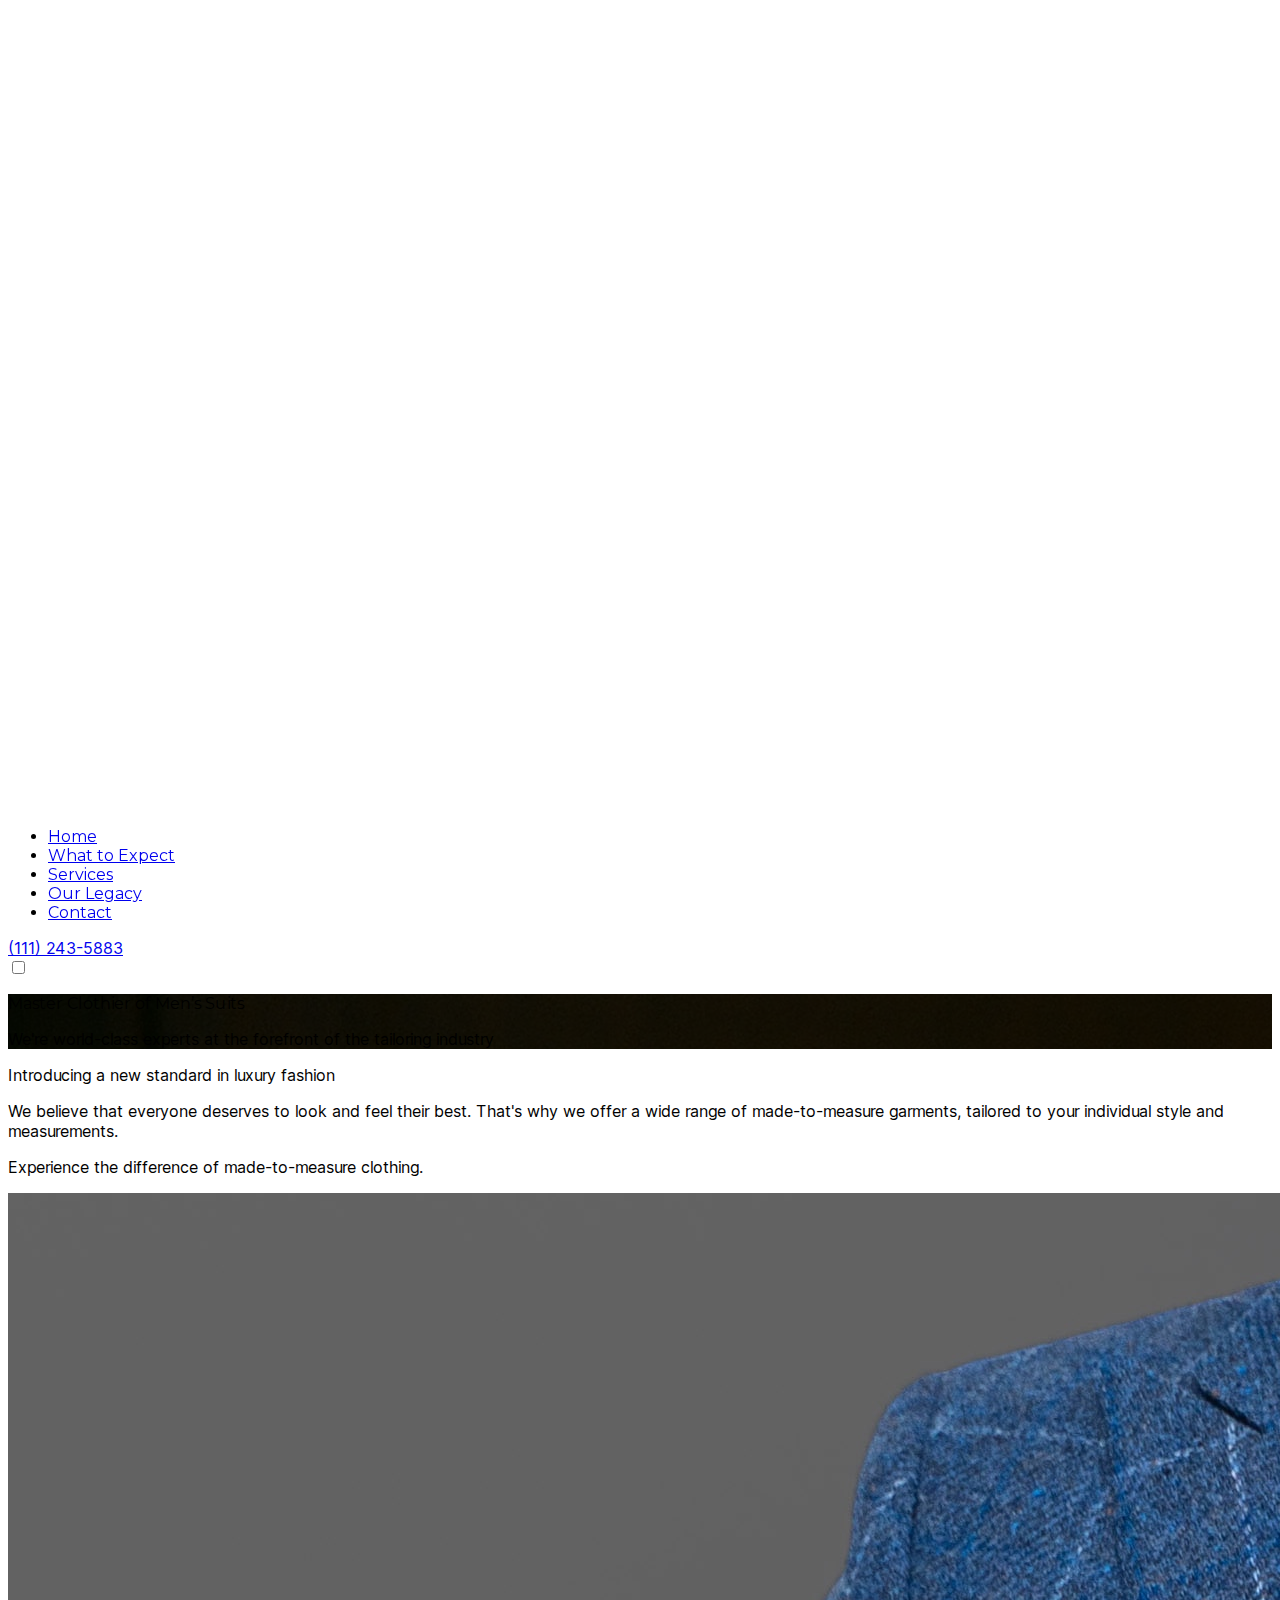
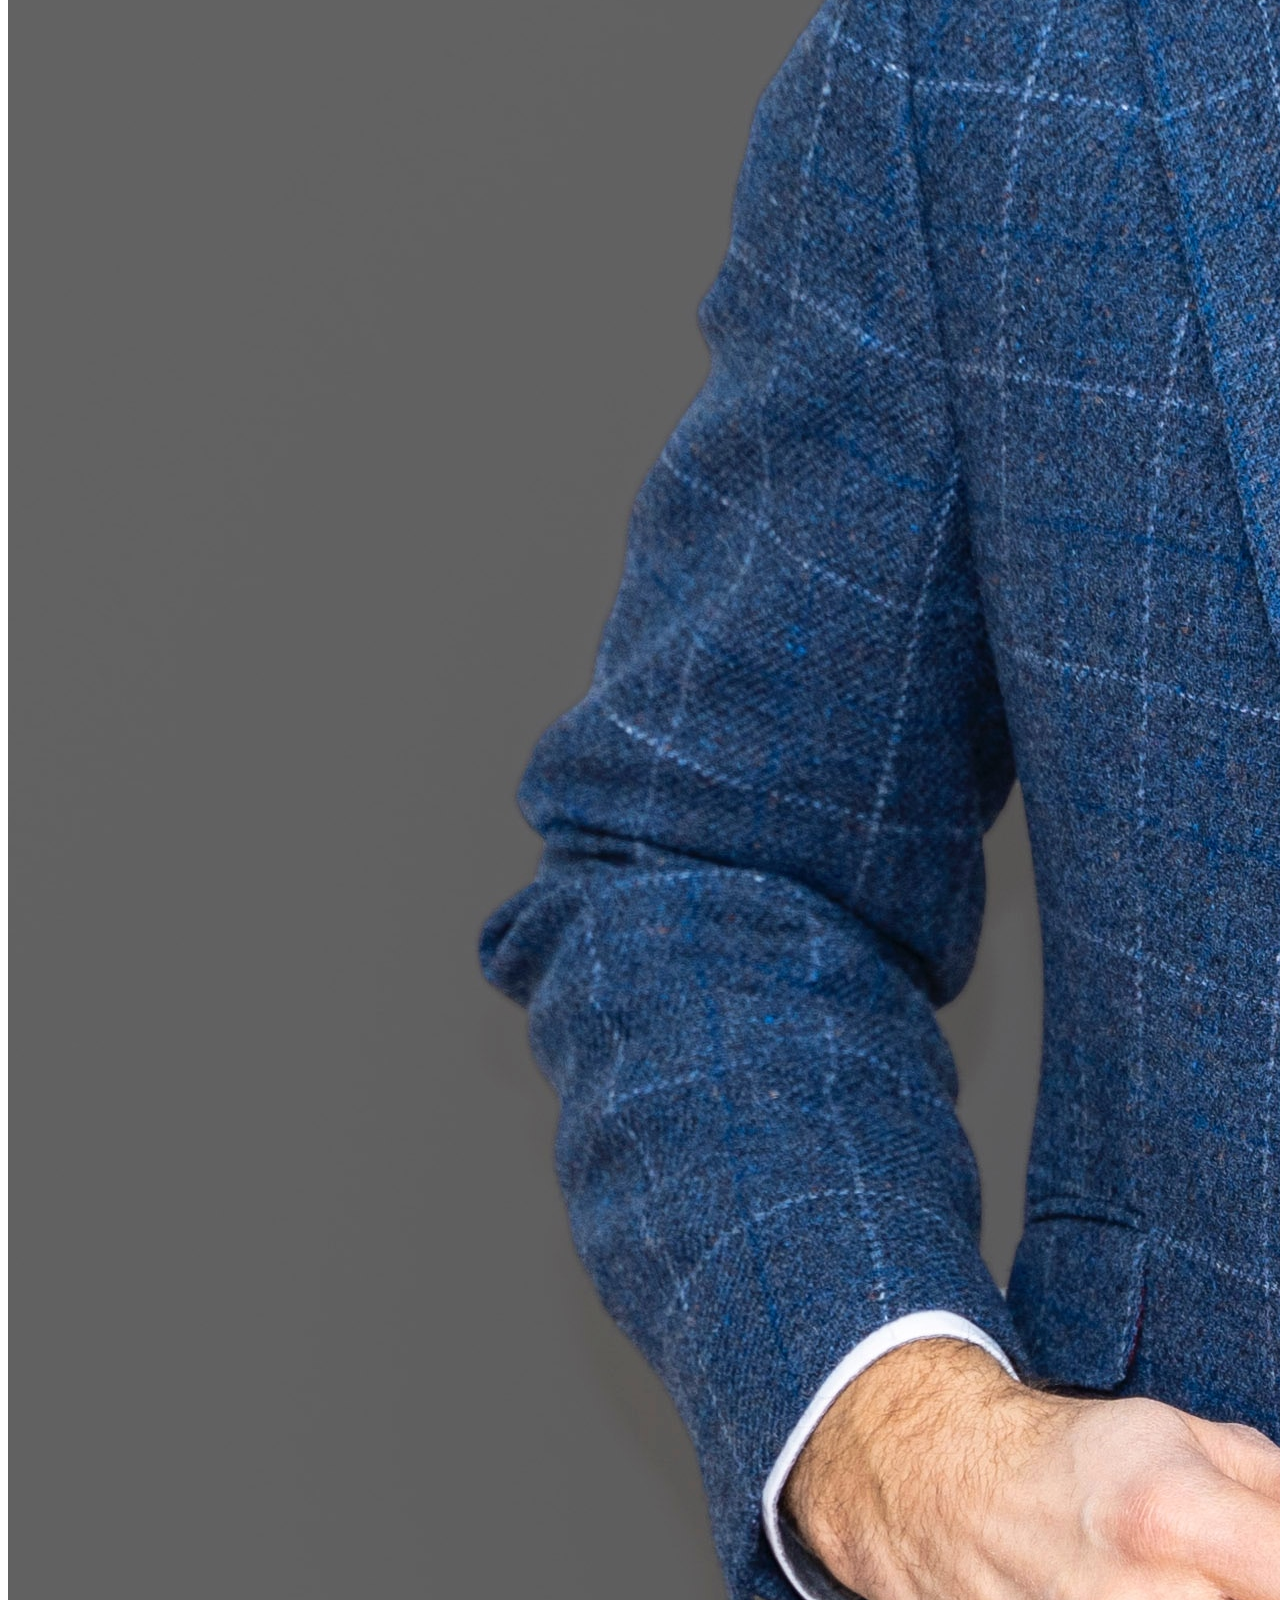
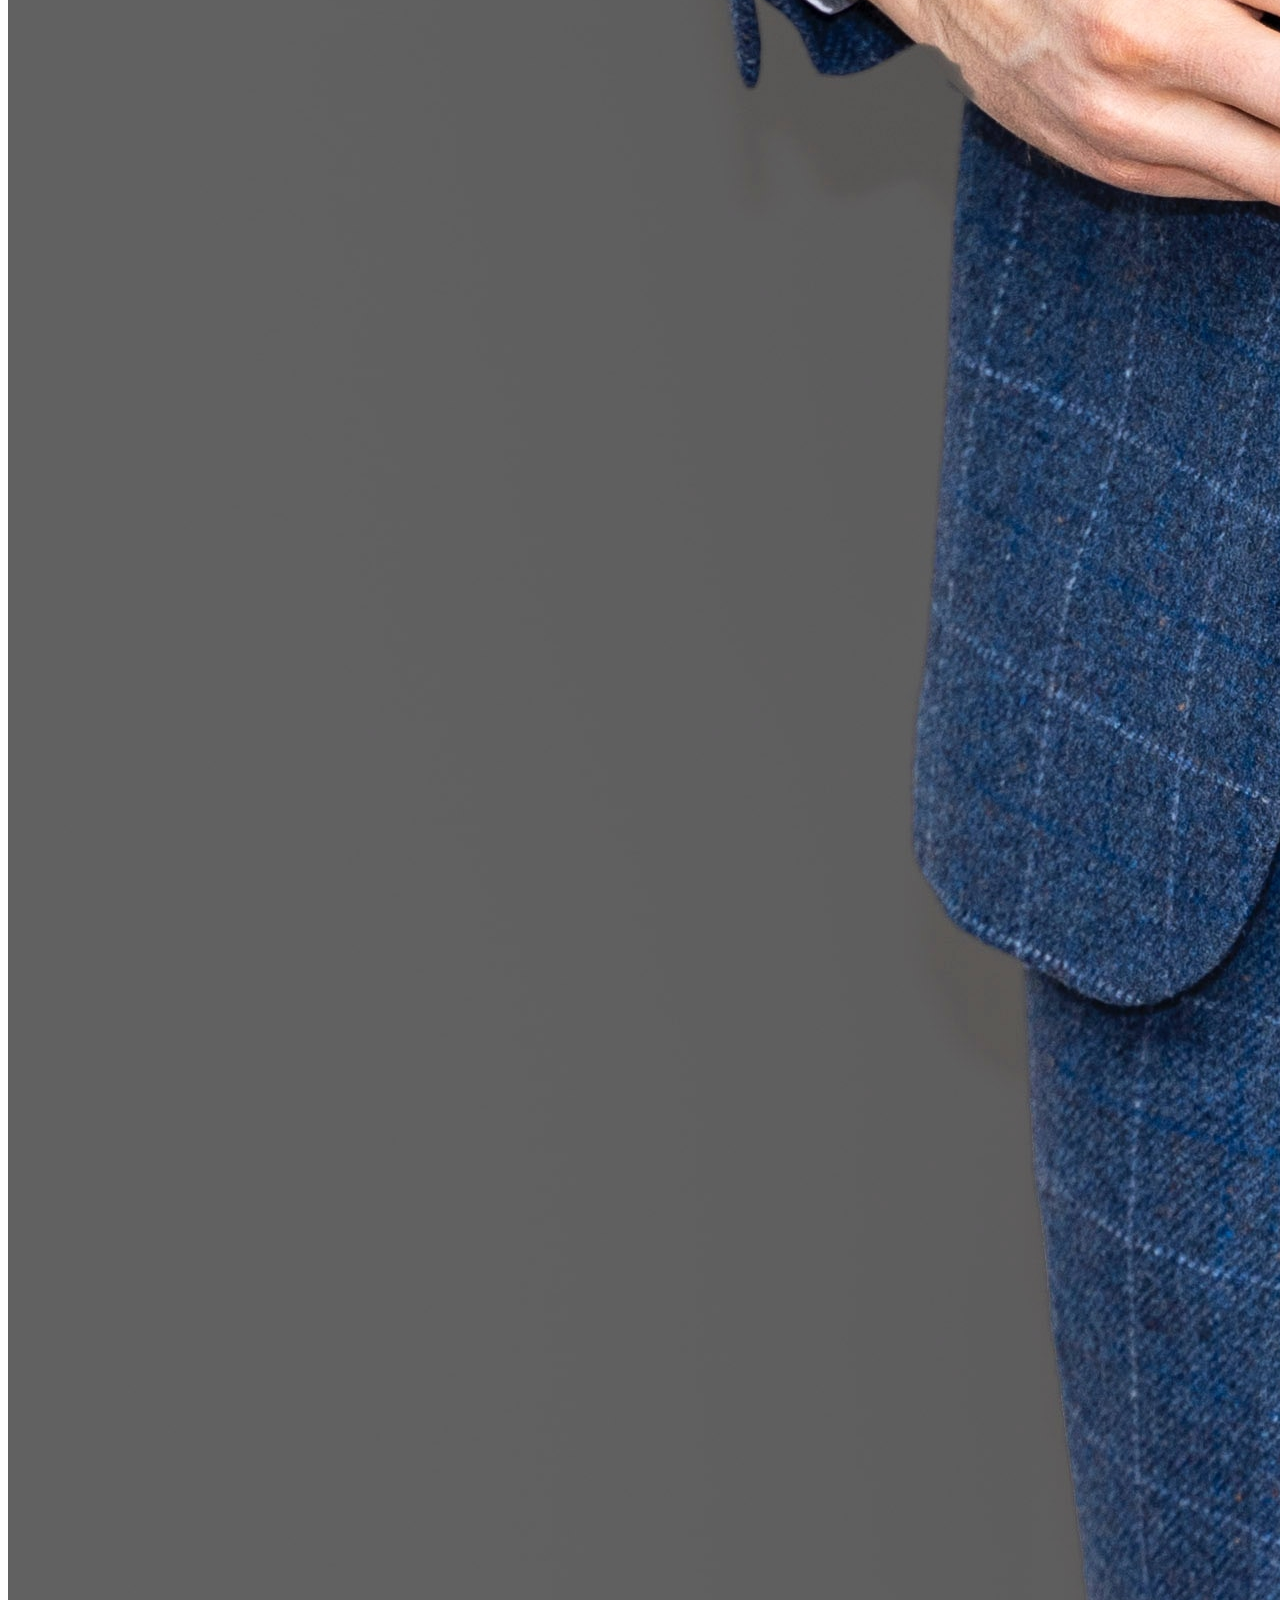
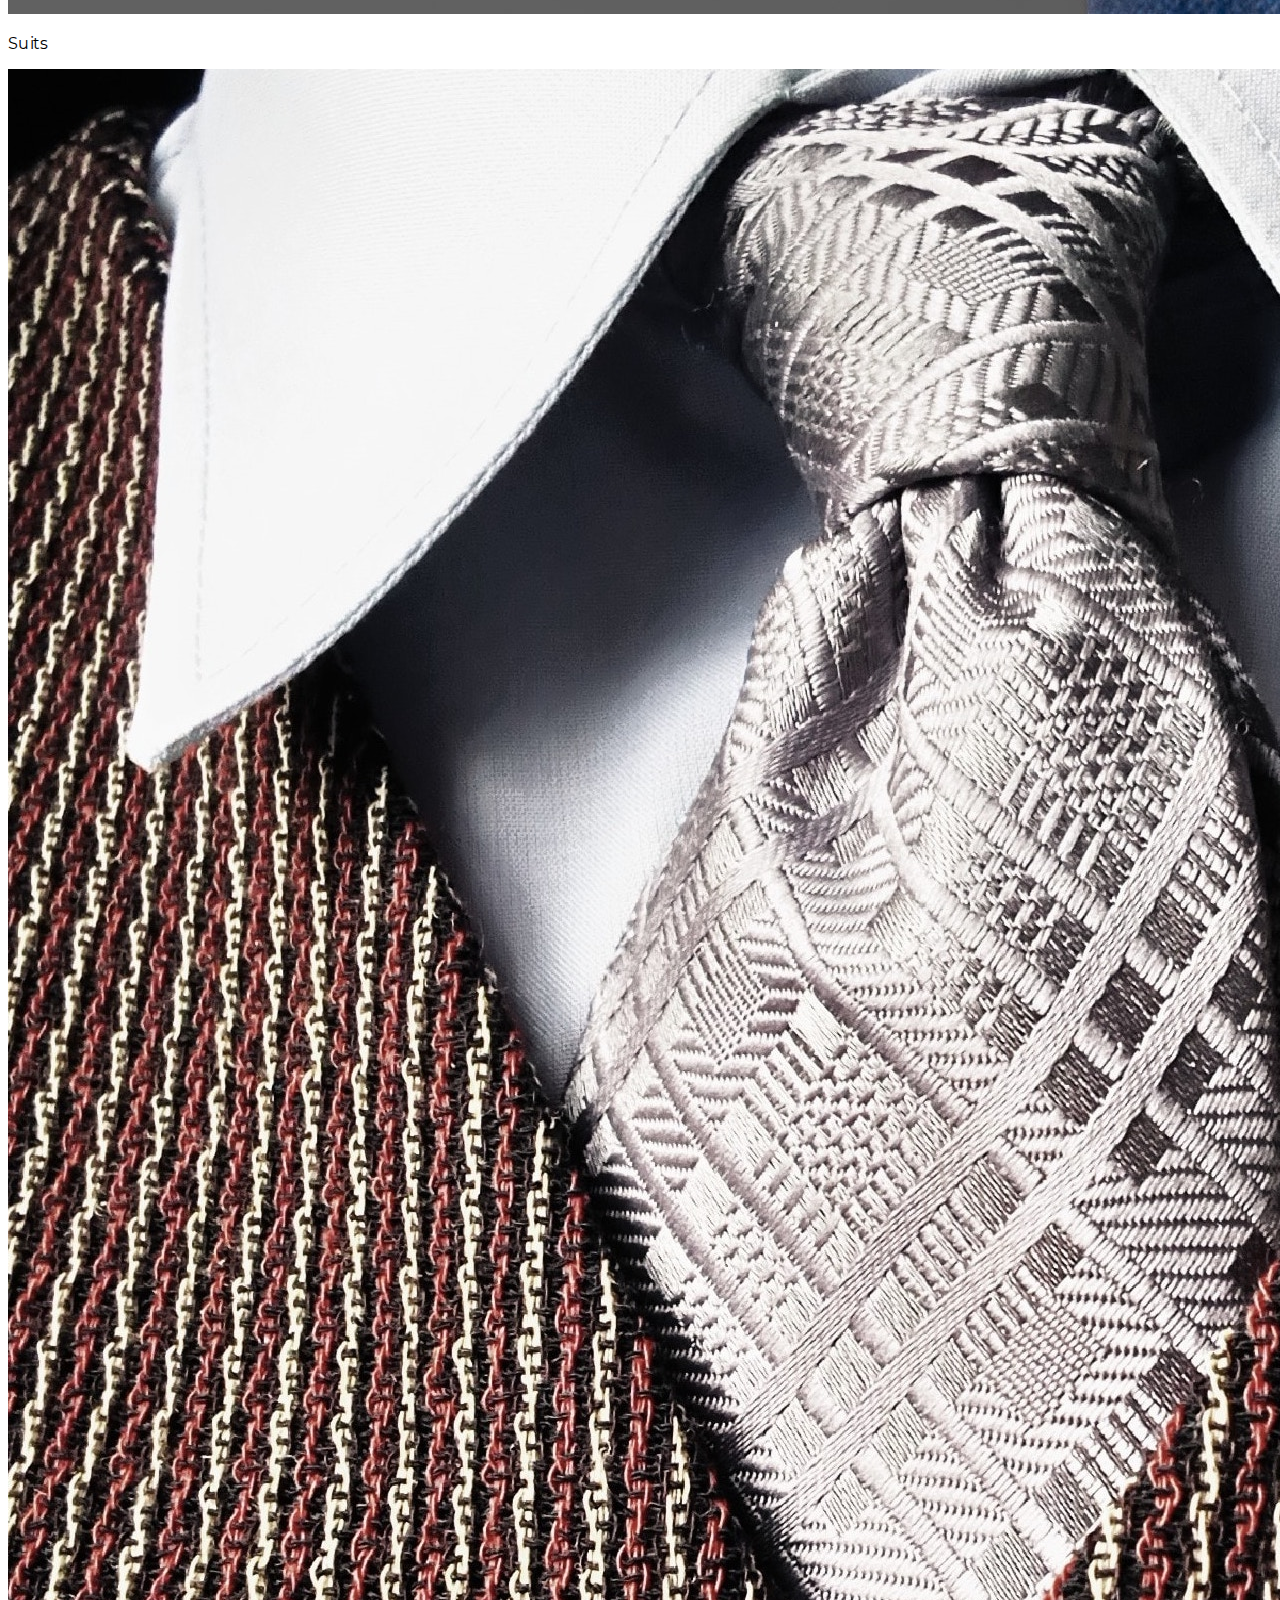
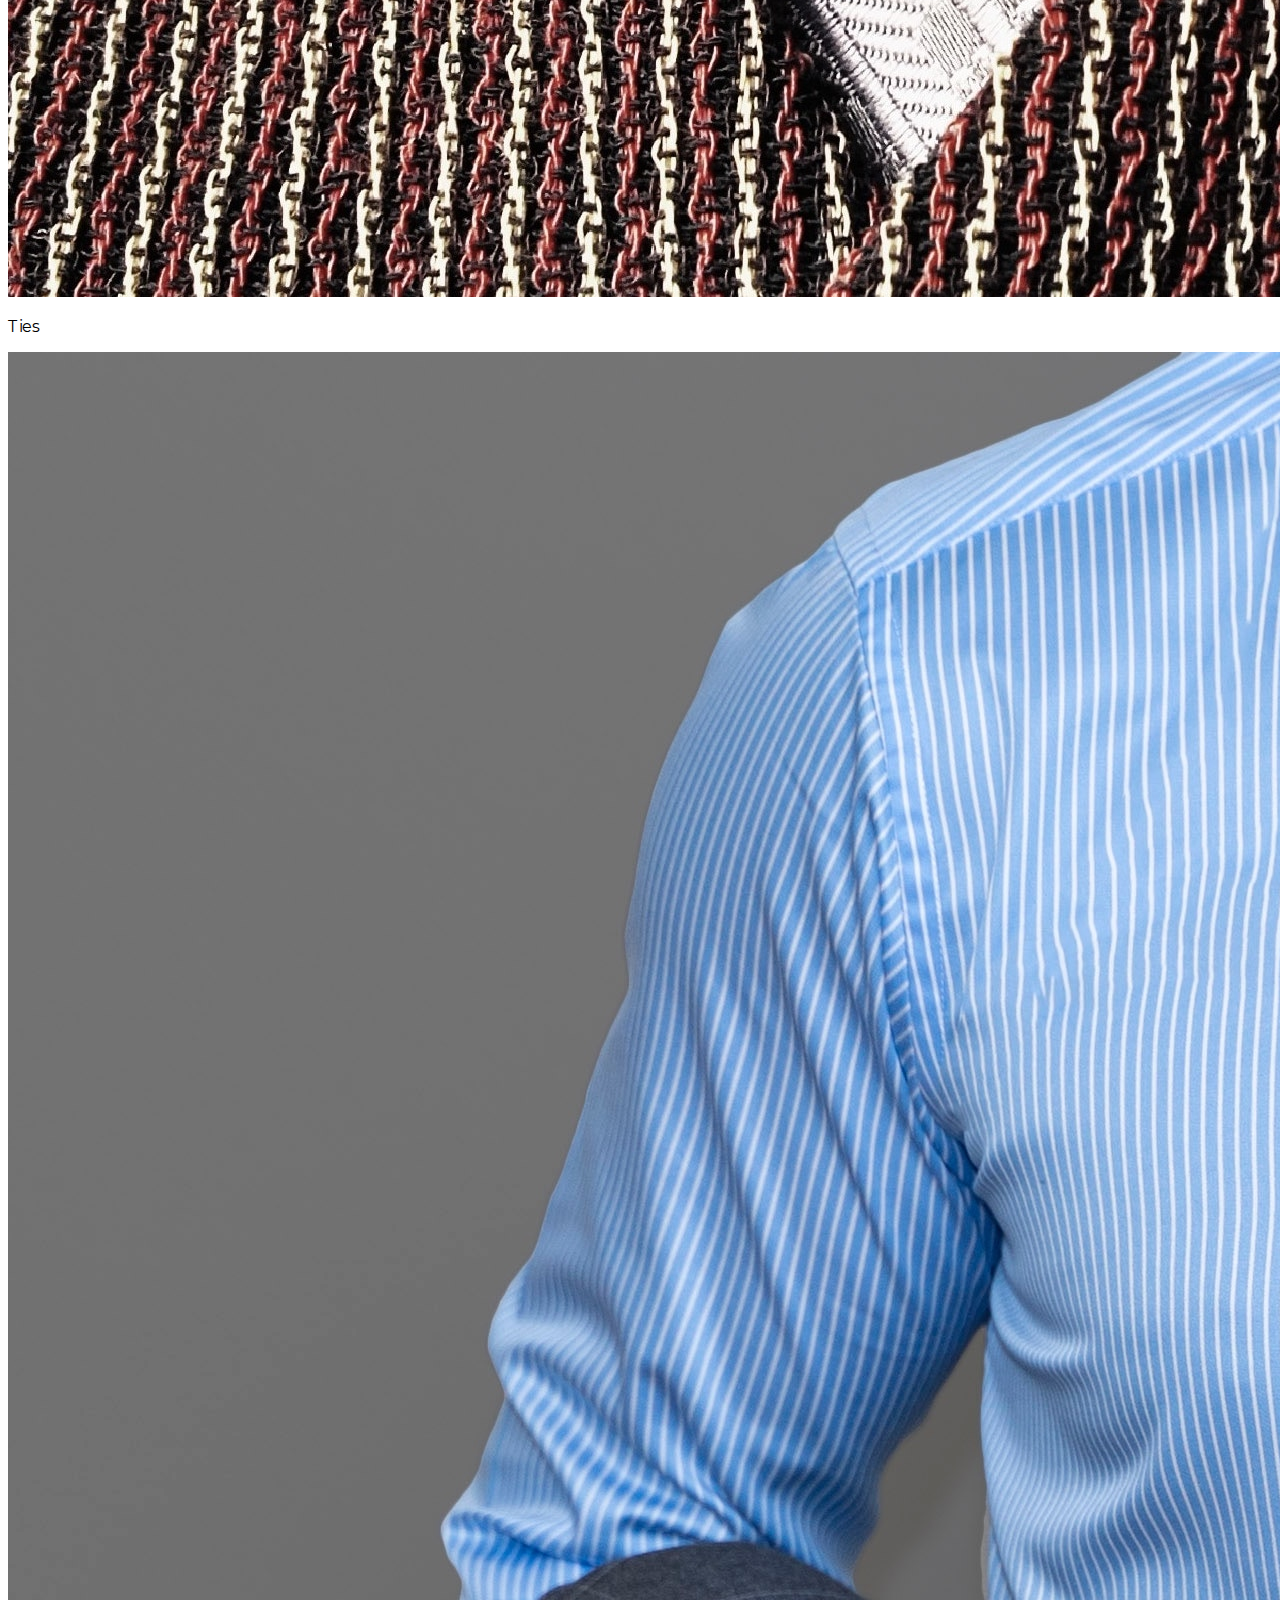
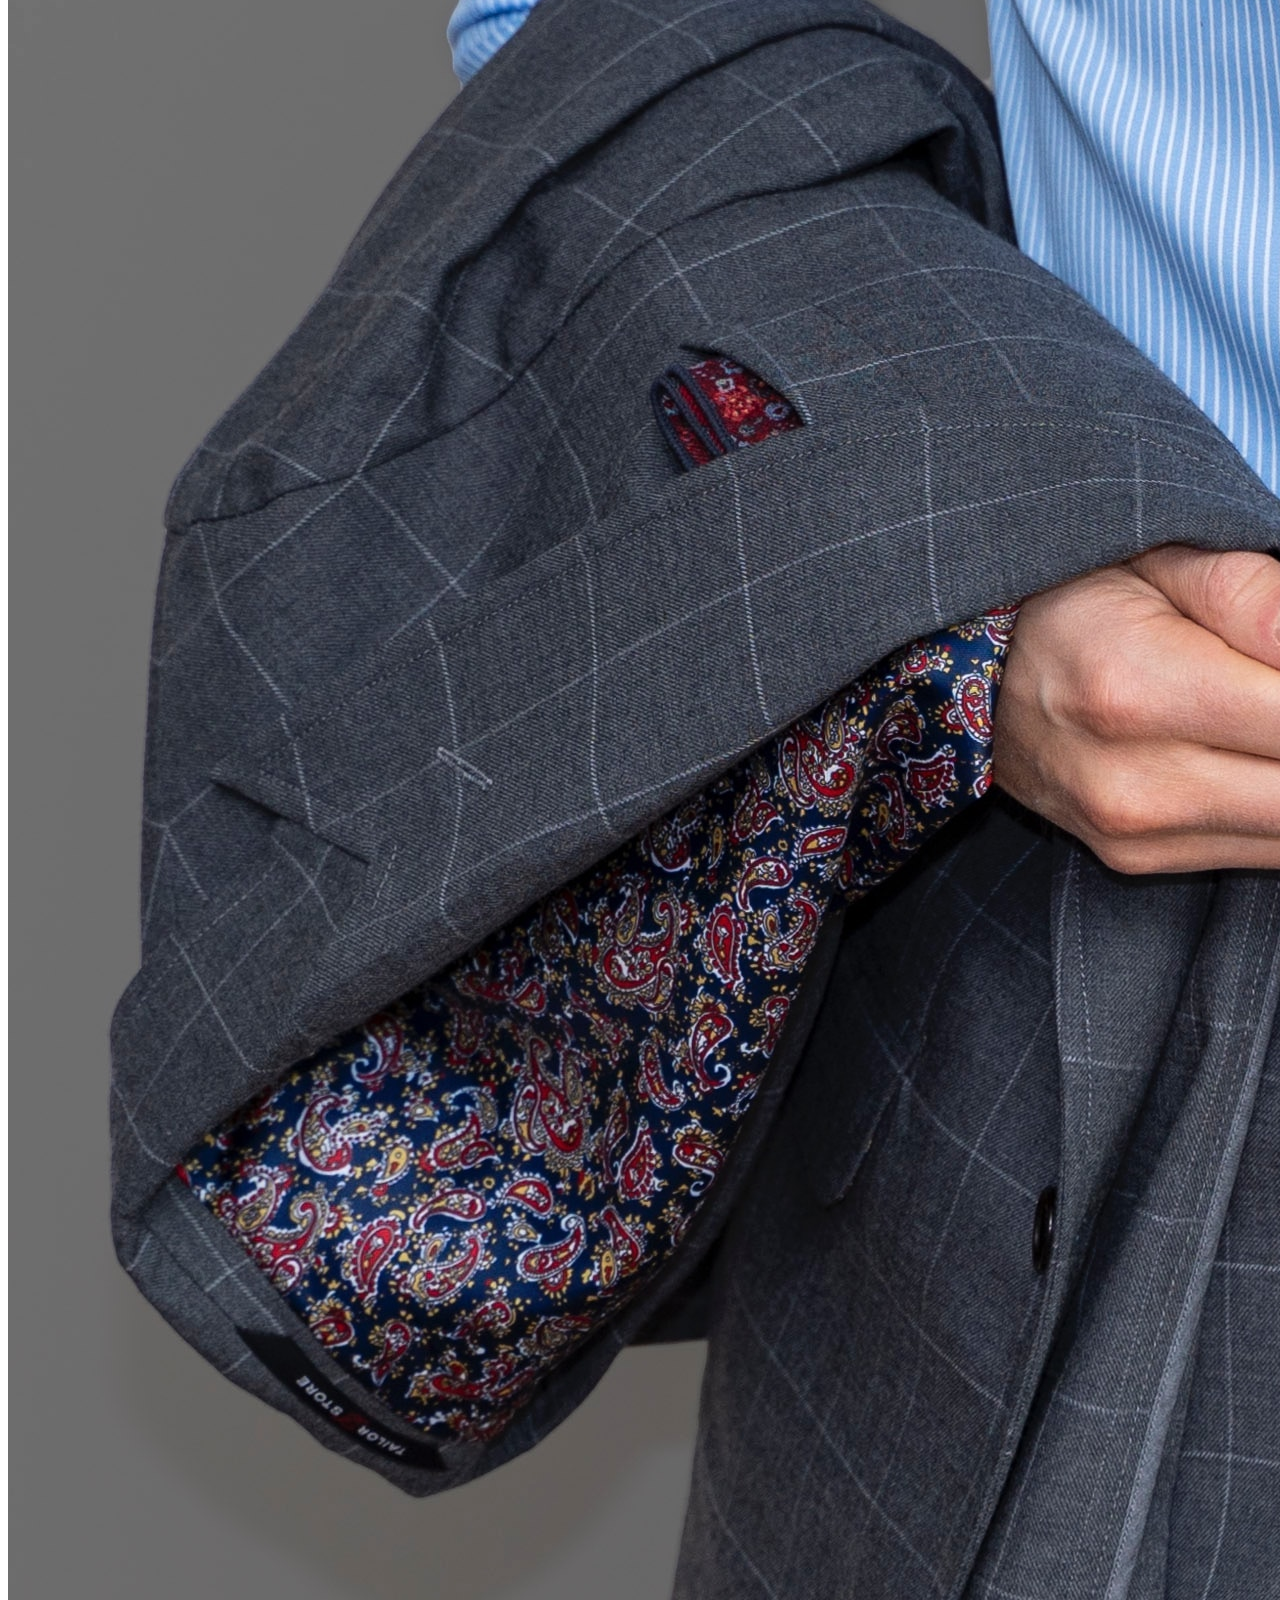
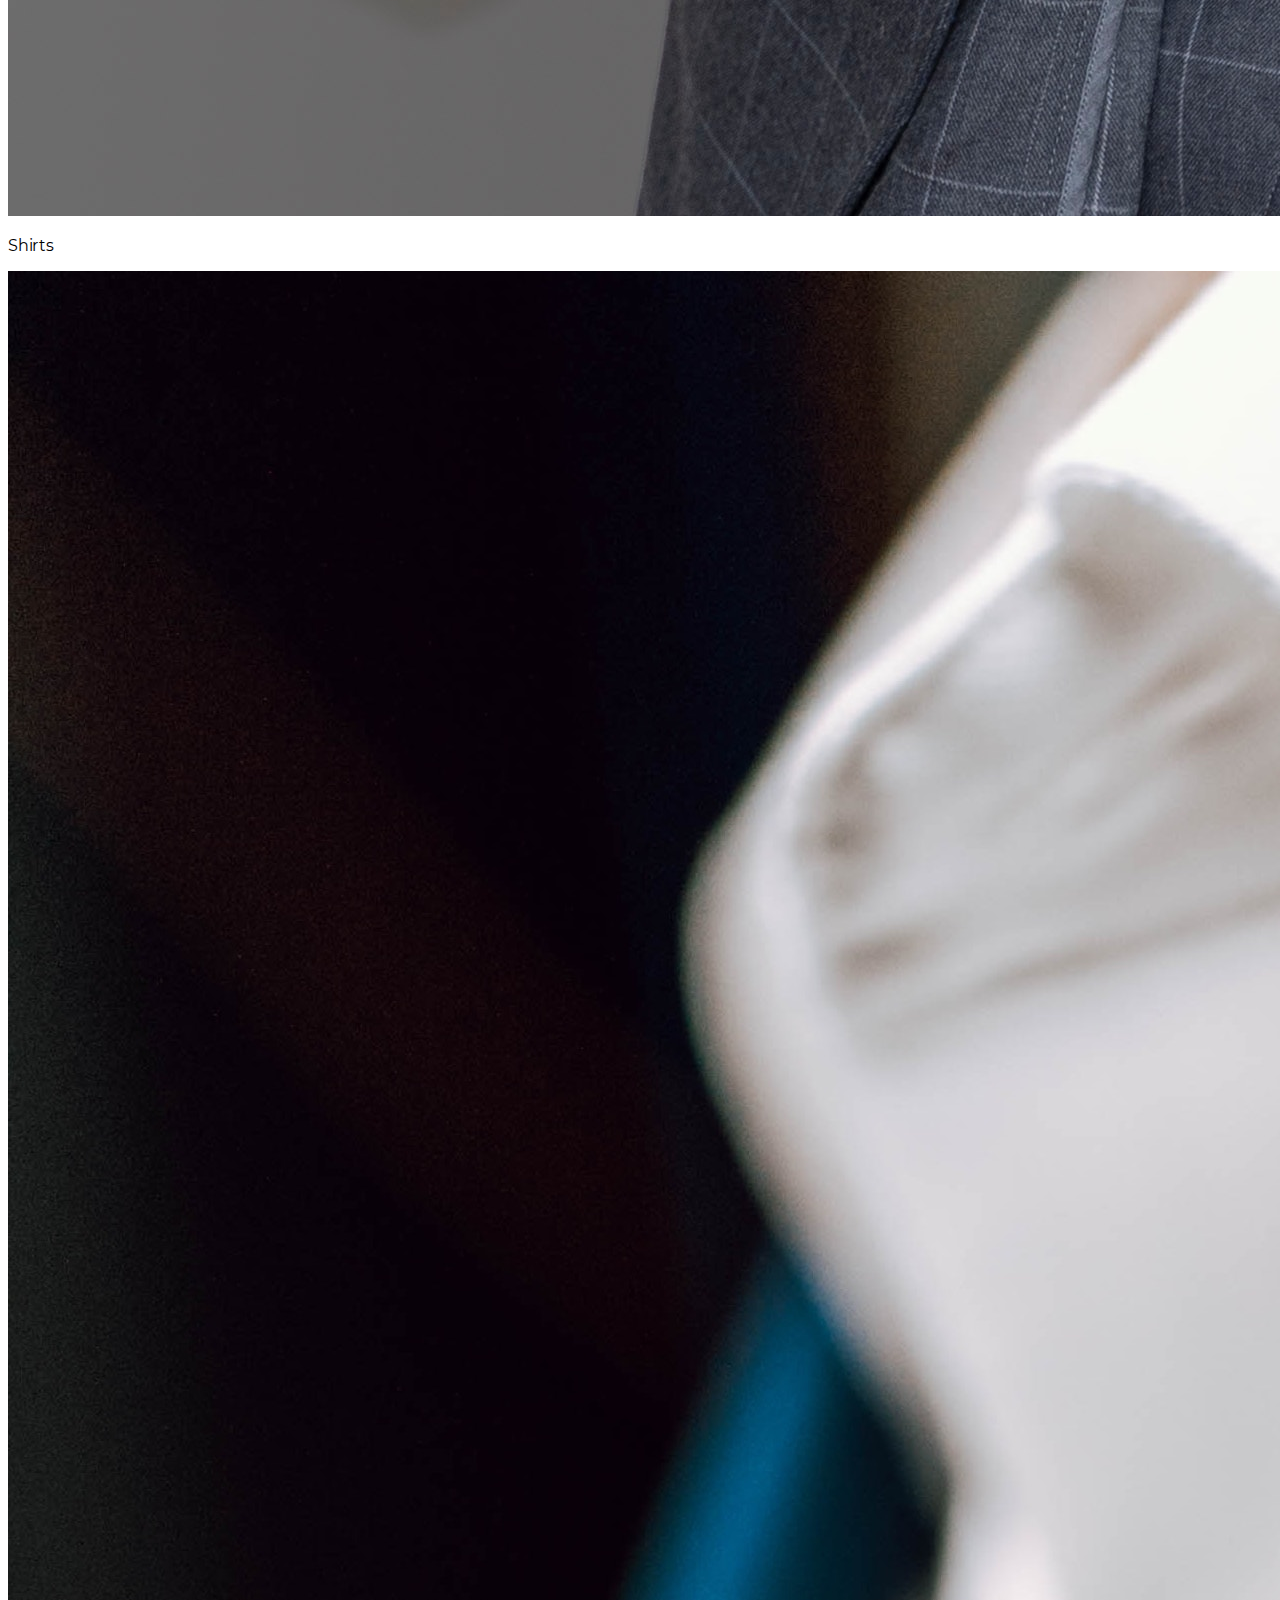
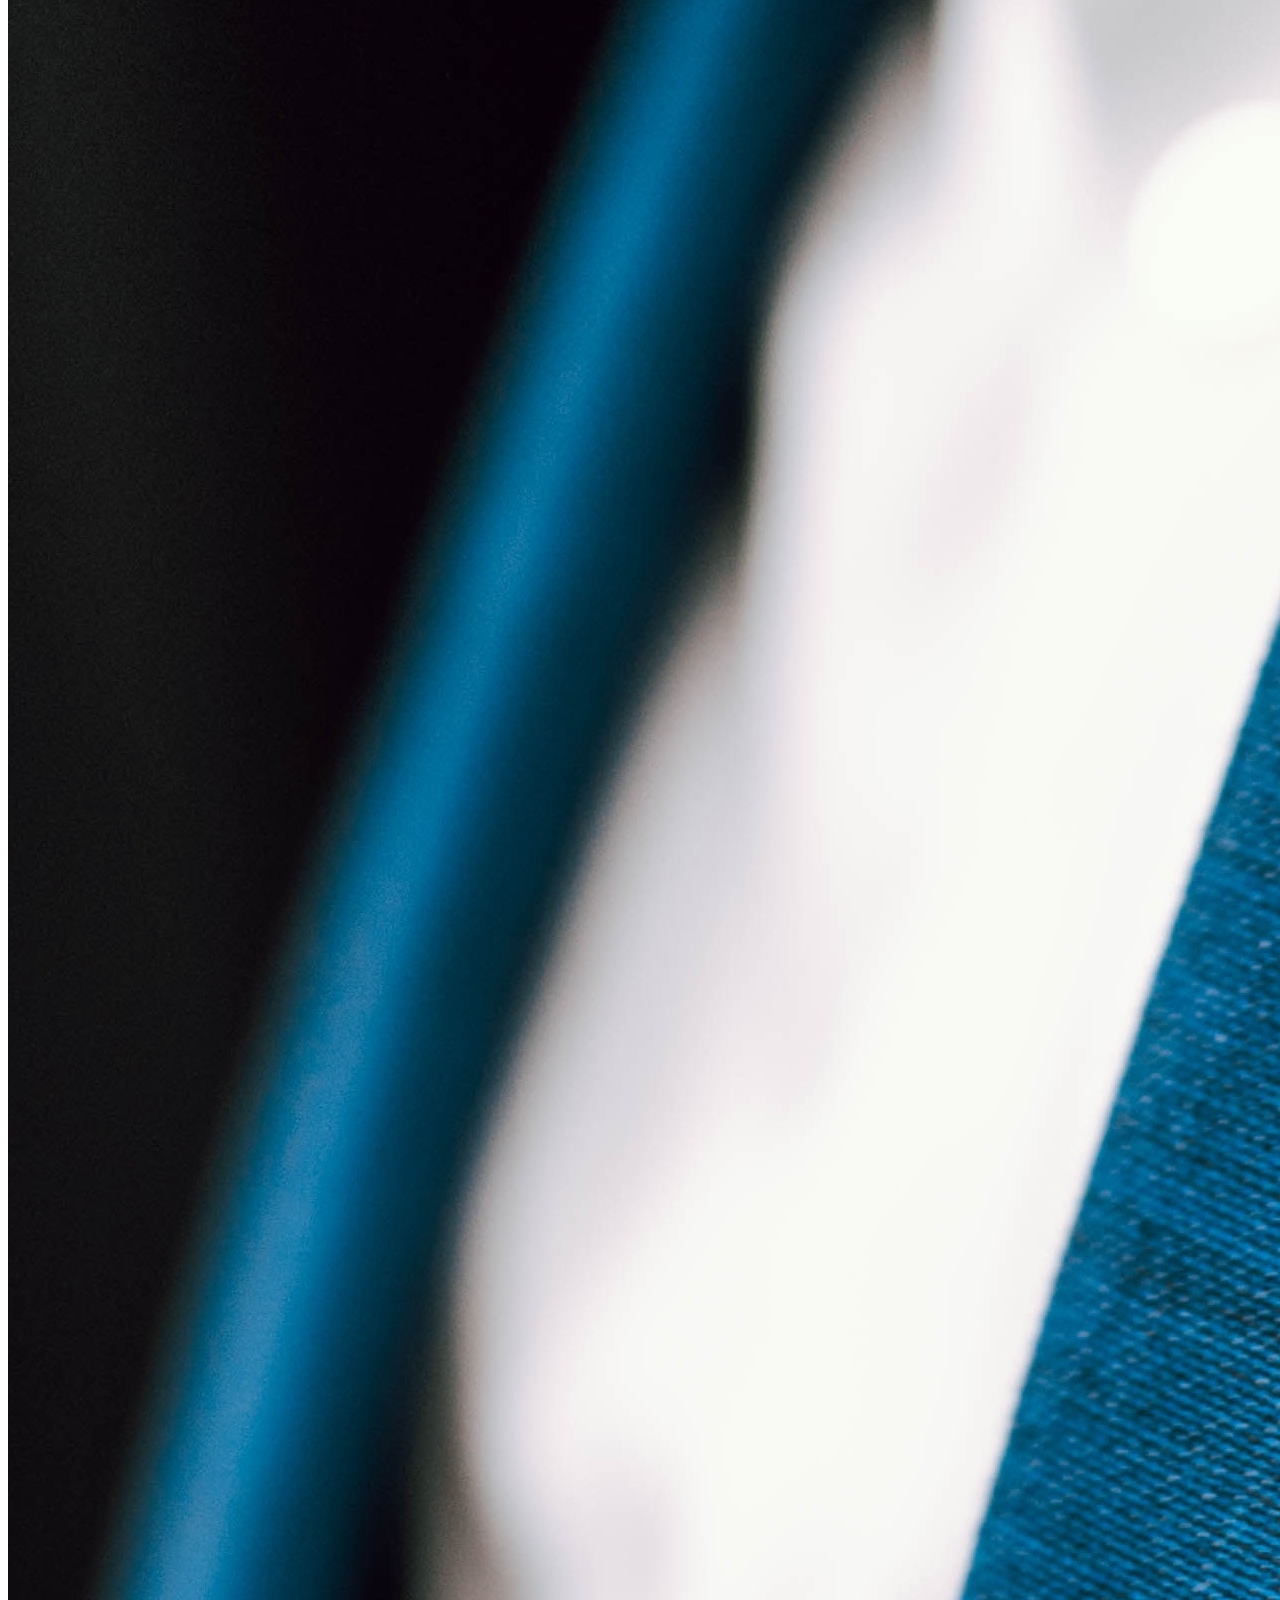
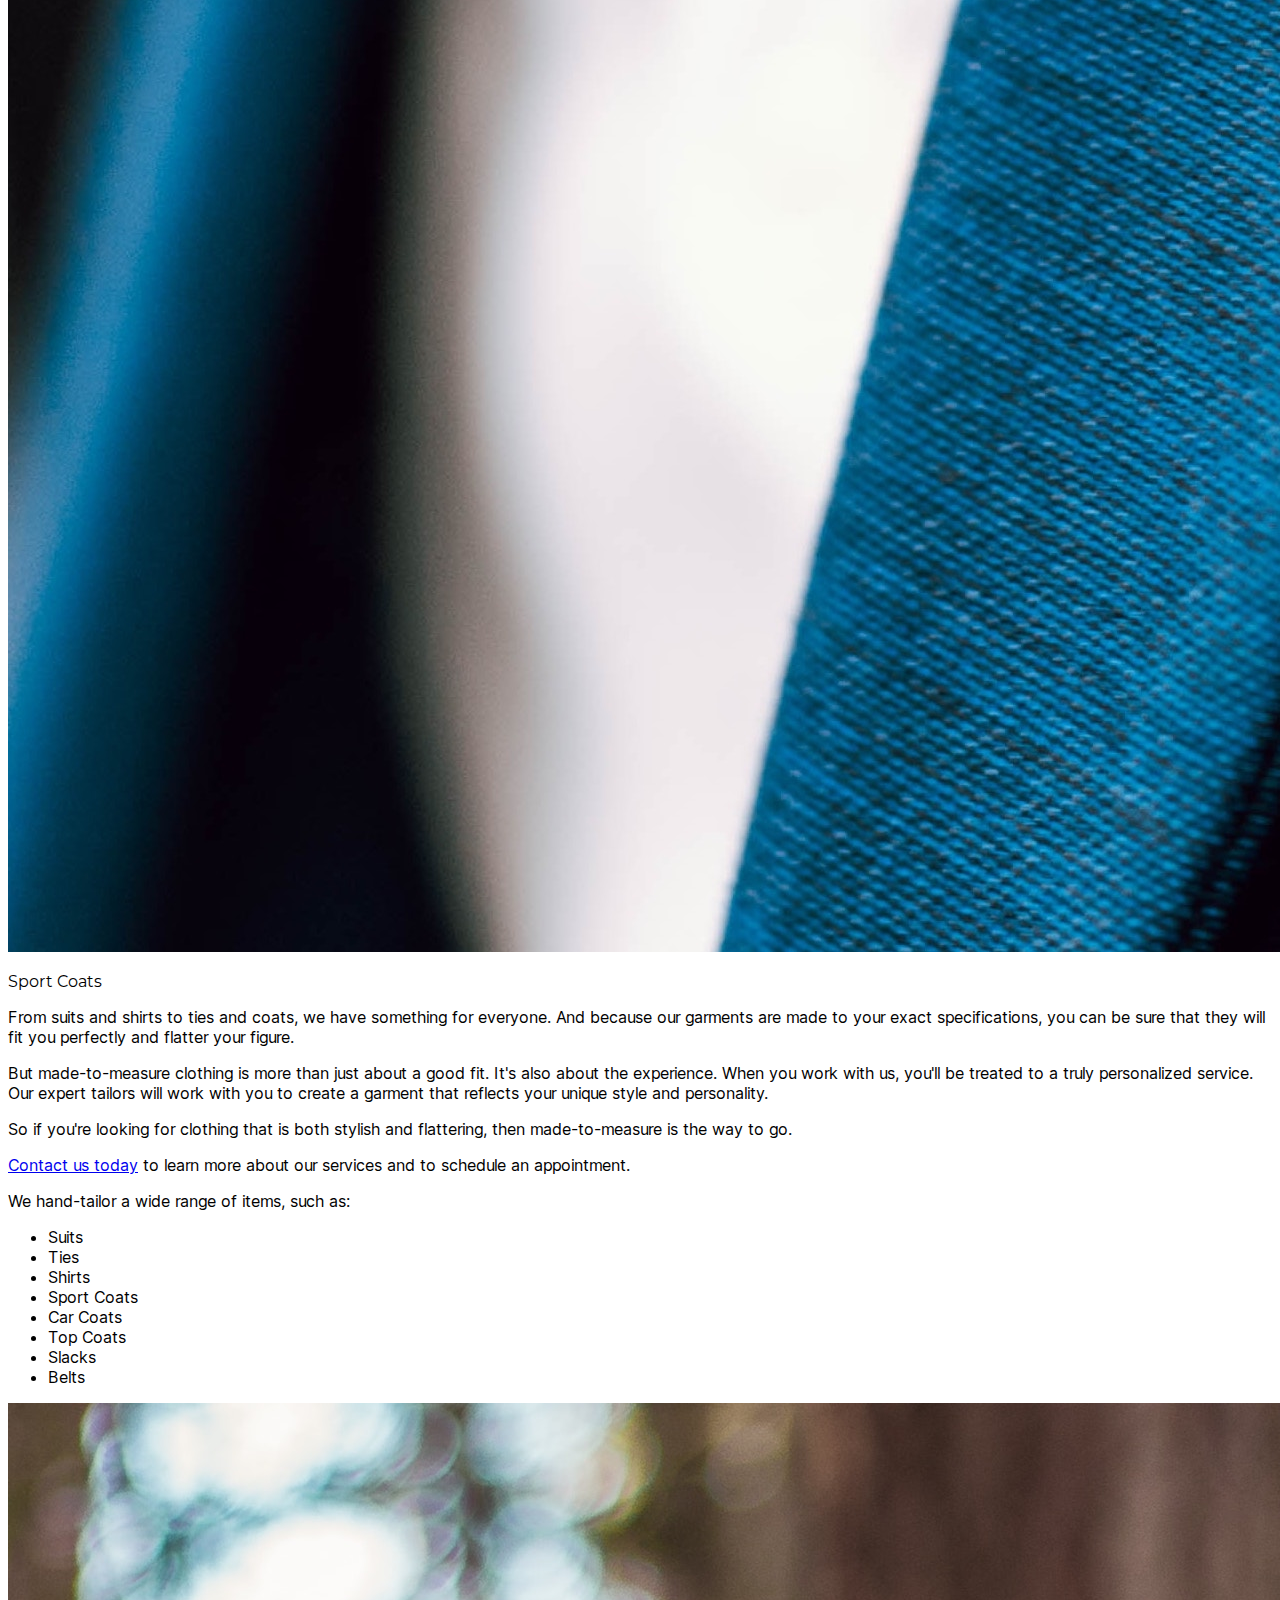
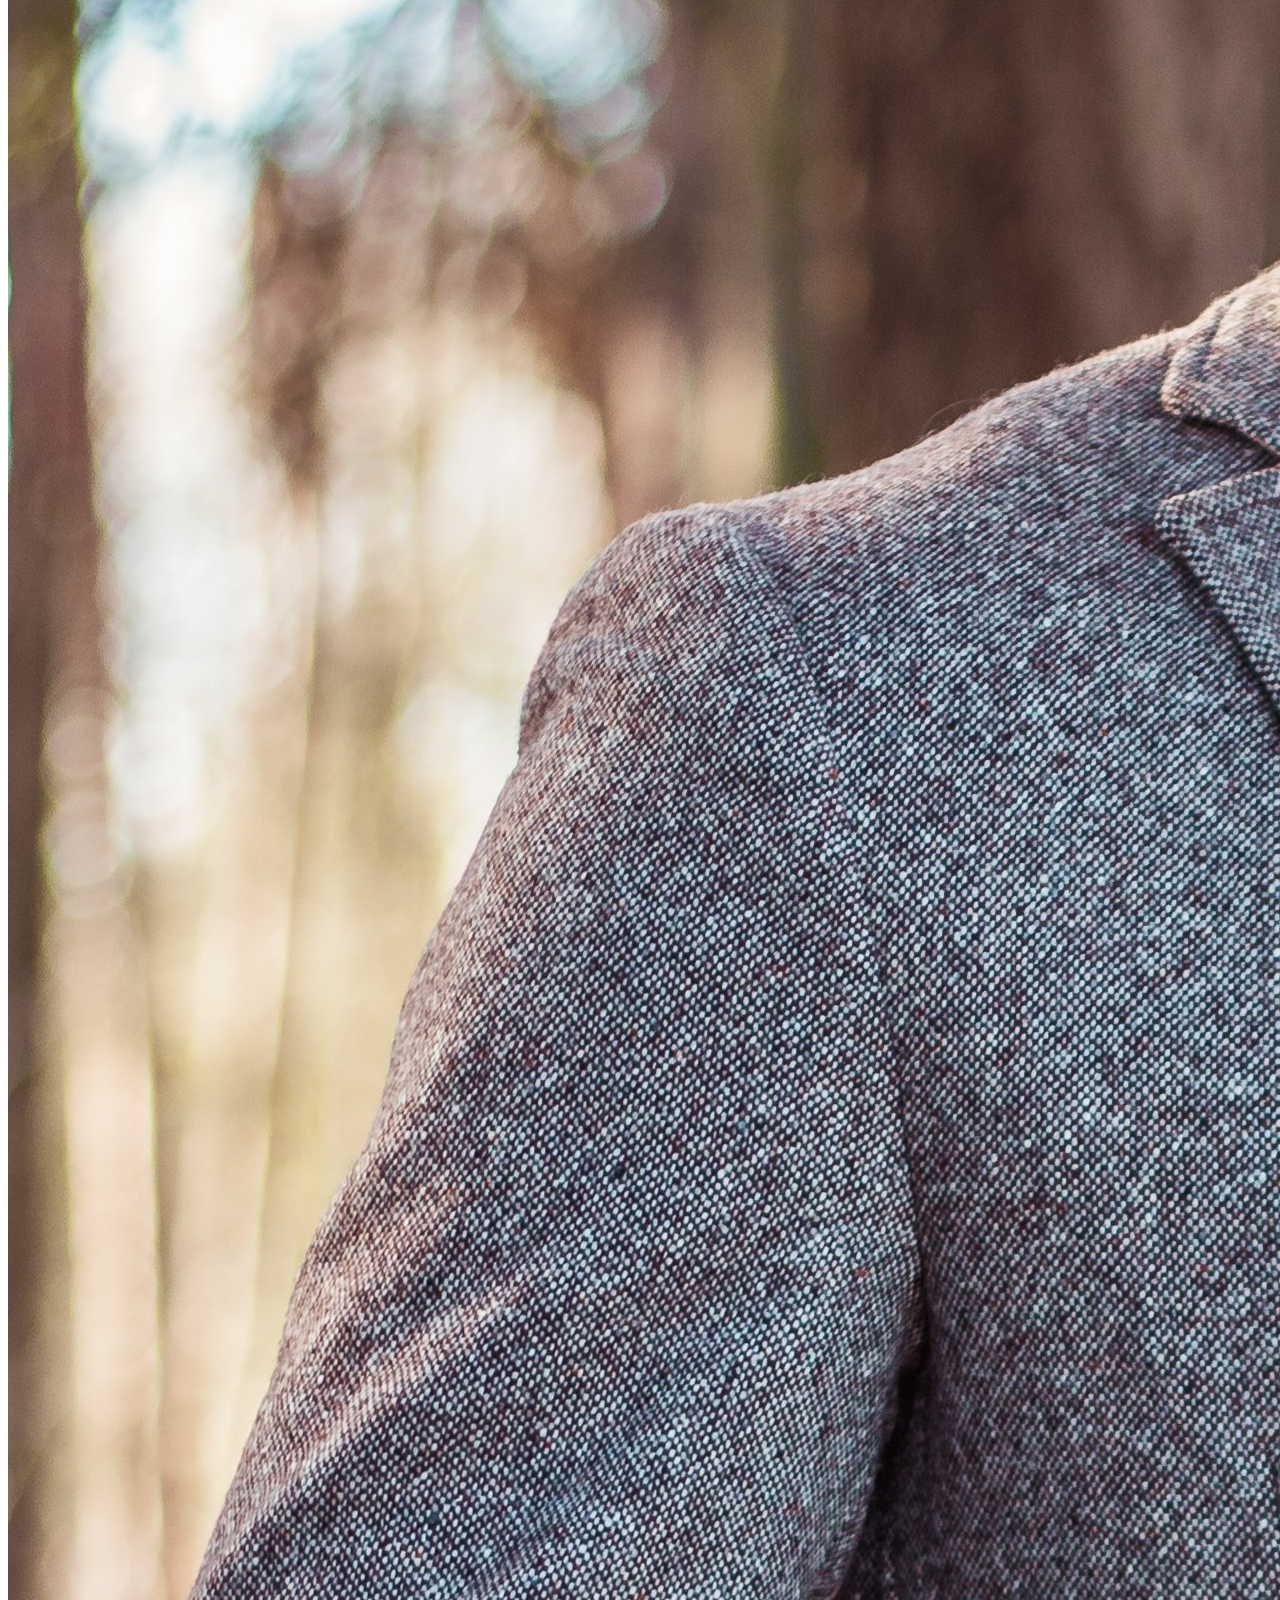
==== src/index.html @ 448ba4d4 "init" ====
<!doctype html>
<html class="no-js" lang="en">
<head>
    <title>Home | Gentlemen Custom Tailor</title>
    <meta name="description" content="Home | Gentlemen Custom Tailor"/>
    <meta name="viewport" content="width=device-width, initial-scale=1"/>

    <meta property="og:title" content="Home | Gentlemen Custom Tailor"/>
    <meta property="og:type" content=""/>
    <meta property="og:url" content="gentlemencustomtailor.com"/>
    <meta property="og:image" content=""/>

    <link href="./site.webmanifest" rel="manifest">
    <link href="./icon.png" rel="apple-touch-icon">
    <link href="./css/index.css" rel="stylesheet">
    <style>
        .hero-bg-img {
            background-image: url(img/yasamine-june-tOubjwKS6f0-unsplash.jpg?as=webp&width=1440),
            url(img/yasamine-june-tOubjwKS6f0-unsplash.jpg?as=webp&height=768),
            url(img/yasamine-june-tOubjwKS6f0-unsplash.jpg?as=webp&&height=667);
            box-shadow: inset 0 0 0 2000px rgba(0, 0, 0, 0.6);
        }

        .about-bg-img {
            background-image: url(./img/man-in-chair.jpg?as=webp&width=1440),
            url(./img/man-in-chair.jpg?as=webp&height=768),
            url(./img/man-in-chair.jpg?as=webp&&height=667);
        }

        @font-face {
            font-family: 'Inter';
            font-weight: 300;
            src: url('./fonts/Inter-Light.woff2') format('woff2');
            font-display: swap;
        }

        @font-face {
            font-family: 'Inter';
            font-weight: 400;
            src: url('./fonts/Inter-Regular.woff2') format('woff2');
            font-display: swap;
        }

        @font-face {
            font-family: 'Inter';
            font-weight: bold;
            src: url('./fonts/Inter-Bold.woff2') format('woff2');
            font-display: swap;
        }

        @font-face {
            font-family: 'Montserrat';
            font-weight: 300;
            src: url('./fonts/Montserrat-Light.woff2') format('woff2');
            font-display: swap;
        }

        @font-face {
            font-family: 'Montserrat';
            font-weight: 400;
            src: url('./fonts/Montserrat-Regular.woff2') format('woff2');
            font-display: swap;
        }

        @font-face {
            font-family: 'Montserrat';
            font-weight: bold;
            src: url('./fonts/Montserrat-Bold.woff2') format('woff2');
            font-display: swap;
        }

        .font-sans {
            font-family: Inter, Nunito, "Helvetica Neue", Arial, "Noto Sans", sans-serif;
        }

        .font-serif {
            font-family: Montserrat, Georgia, Cambria, "Times New Roman", Times, serif;
        }
    </style>
</head>
<body class="font-sans bg-white">
<div>
    <div
            id="header"
            data-scroll="top"
            class="group peer data-[checked]:z-20 z-10 top-0 transition-[z-index] duration-500 ease-[steps(2, jump-both)]"
    >
        <nav
                aria-label="header navbar"
                class="py-2 fixed group-data-[checked]:min-h-screen w-full bg-gray-700 bg-opacity-100 z-20 group-data-[scroll='top']:bg-transparent group-data-[checked]:bg-opacity-90 group-data-[scroll='down']:translate-y-[-150%] translate-y-0 group-data-[scroll='up']:translate-y-0 transition-all ease-in-out duration-500 delay-200"
        >
            <div
                    class="w-11/12 max-w-7xl m-auto flex relative h-full items-center"
            >
                <!-- site title -->
                <div
                        class="z-10 md:flex justify-center group-data-[checked]:opacity-50"
                >
                    <a href="#">
                        <div class="p-1">
                            <img
                                    src="img/TailorLogo-White.png?as=webp&height=56"
                                    alt="tailor logo"
                            />
                        </div>
                    </a>
                </div>
                <!-- end site title -->

                <!-- spacer -->
                <div class="flex-1"></div>
                <!-- end spacer -->

                <!-- navigation links -->
                <div
                        class="lg:relative flex fixed overflow-hidden text-white font-serif lg:overflow-auto top-0 bottom-0 left-0 right-0 mt-20 lg:mt-0"
                >
                    <div
                            class="pb-4 lg:pb-0 lg:transition-none lg:transform-none lg:will-change-auto relative bg-opacity-25 flex flex-col text-center w-full h-full overflow-auto opacity-0 lg:opacity-100 ease-in-out duration-500 translate-y-[-150%] group-data-[checked]:opacity-100 group-data-[checked]:translate-y-0 scrollbar-hidden"
                            style="
                  transition-property: transform, opacity;
                  will-change: transform, opacity, scroll-position;
                "
                    >
                        <div>
                            <ul
                                    class="flex flex-col mr-8 lg:flex-row justify-start lg:justify-center lg:border-none border-t border-t-gray-200 text-center text-serif lg:font-light text-lg lg:text-sm"
                            >
                                <li
                                        class="px-4 py-4 flex flex-col justify-center text-primary-400 hover:text-primary-600"
                                >
                                    <a href="#">Home</a>
                                </li>
                                <li
                                        class="px-4 py-4 flex flex-col justify-center hover:text-primary-400"
                                >
                                    <a href="#">What to Expect</a>
                                </li>
                                <li
                                        class="px-4 py-4 flex flex-col justify-center hover:text-primary-400"
                                >
                                    <a href="#">Services</a>
                                </li>
                                <li
                                        class="px-4 py-4 flex flex-col justify-center hover:text-primary-400"
                                >
                                    <a href="./about.html">Our Legacy</a>
                                </li>
                                <li
                                        class="px-4 py-4 flex flex-col justify-center hover:text-primary-400"
                                >
                                    <a href="#">Contact</a>
                                </li>
                            </ul>
                        </div>
                        <div class="flex-1"></div>
                    </div>
                    <!-- end navigation links -->
                </div>
                <!-- Contact button -->
                <div class="flex mr-4 group-data-[checked]:opacity-50">
                    <a href="#">
                        <span class="text-white">(111) 243-5883</span>
                    </a>
                </div>
                <!-- end Contact button -->
                <!-- Menu Toggle -->
                <div class="lg:hidden">
                    <div
                            class="h-[1.626rem] w-8 relative float-right md:float-none lg:hidden"
                    >
                        <!-- Lines -->
                        <div
                                class="flex flex-col justify-between h-full w-full absolute right-0"
                        >
                  <span
                          class="block h-1 w-full bg-gray-200 rounded-xl transition-transform will-change-transform origin-top-right ease-in-out duration-300 group-data-[checked]:-rotate-45"
                  ></span>
                            <span
                                    class="block h-1 w-full bg-gray-200 rounded-xl transition-transform will-change-transform ease-in-out duration-300 group-data-[checked]:scale-y-0"
                            ></span>
                            <span
                                    class="block h-1 w-full bg-gray-200 rounded-xl transition-transform will-change-transform origin-bottom-right ease-in-out duration-300 group-data-[checked]:rotate-45"
                            ></span>
                        </div>
                        <!-- End Lines-->
                        <!-- Checkbox-->
                        <label
                                id="header-menu-toggle"
                                class="cursor-pointer w-8 absolute h-[1.626rem]"
                        >
                            <input
                                    type="checkbox"
                                    class="opacity-0 cursor-pointer"
                                    aria-label="Menu Toggle"
                                    aria-labelledby="header-menu-toggle"
                            />
                        </label>
                        <!-- End Checkbox-->
                    </div>
                </div>
                <!-- End Menu Toggle -->
            </div>
        </nav>
    </div>
    <div id="hero" class="h-full w-full">
        <div
                class="hero-bg-img min-h-[667px] md:min-h-[768px] bg-center h-full bg-cover bg-no-repeat relative pt-32 mg:pt-42 lg:pt-48"
        >
            <div
                    class="text-white px-4 max-w-xl md:max-w-3xl lg:max-w-5xl mx-auto"
            >
                <p class="text-5xl md:text-6xl lg:text-8xl font-serif mb-8">
                    Master Clothier of Men’s Suits
                </p>
                <p
                        class="text-xl sm:text-2xl md:text-3xl lg:text-4xl text-primary-500"
                >
                    We're world-class experts at the forefront of the tailoring
                    industry
                </p>
            </div>
        </div>
    </div>

    <div id="services" class="bg-zinc-900 text-gray-200">
        <div class="py-16 max-w-7xl mx-auto px-2 lg:px-16">
            <div class="text-center">
                <div class="text-white text-2xl md:text-3xl lg:text-4xl mb-8">
                    Introducing a new standard in luxury fashion
                </div>
                <div class="lg:text-lg mb-8">
                    <p class="mb-4">
                        We believe that everyone deserves to look and feel their best.
                        That's why we offer a wide range of made-to-measure garments,
                        tailored to your individual style and measurements.
                    </p>
                    <p class="font-bold">
                        Experience the difference of made-to-measure clothing.
                    </p>
                </div>
            </div>
            <div class="grid grid-cols-4 gap-6">
                <div
                        class="flex flex-col items-center bg-primary-950 border border-primary-300 rounded-xl col-span-4 md:col-span-2 lg:col-span-1"
                >
                    <picture>
                        <source
                                srcset="./img/suit.jpg?as=webp&width=400&height=400"
                                media="(min-width: 1024px)"
                        />
                        <source
                                srcset="./img/suit.jpg?as=webp&width=512&height=512"
                                media="(min-width: 768px)"
                        />
                        <source
                                srcset="./img/suit.jpg?as=webp&width=768&height=768"
                                media="(min-width: 430px)"
                        />
                        <img
                                src="./img/suit.jpg?as=webp&width=430&height=430"
                                alt="suit"
                                class="rounded-t-xl rounded-b-xl lg:rounded-b-none"
                        />
                    </picture>
                    <p
                            class="hidden lg:block text-3xl font-serif text-gray-200 text-center py-8"
                    >
                        Suits
                    </p>
                </div>
                <div
                        class="hidden lg:flex flex-col items-center bg-primary-950 border border-primary-300 rounded-xl md:col-span-2 lg:col-span-1"
                >
                    <picture>
                        <source
                                srcset="./img/tie-square.jpg?as=webp&width=400&height=400"
                                media="(min-width: 1024px)"
                        />
                        <source
                                srcset="./img/tie-square.jpg?as=webp&width=512&height=512"
                                media="(min-width: 768px)"
                        />
                        <source
                                srcset="./img/tie-square.jpg?as=webp&width=768&height=768"
                                media="(min-width: 430px)"
                        />
                        <img
                                src="./img/tie-square.jpg?as=webp&width=430&height=430"
                                alt="suit"
                                class="rounded-t-xl"
                        />
                    </picture>
                    <p class="text-3xl font-serif text-gray-200 text-center py-8">
                        Ties
                    </p>
                </div>
                <div
                        class="hidden md:flex flex-col items-center bg-primary-950 border border-primary-300 rounded-xl col-span-4 md:col-span-2 lg:col-span-1"
                >
                    <picture>
                        <source
                                srcset="./img/dress-shirt-2.jpg?as=webp&width=400&height=400"
                                media="(min-width: 1024px)"
                        />
                        <source
                                srcset="./img/dress-shirt-2.jpg?as=webp&width=512&height=512"
                                media="(min-width: 768px)"
                        />
                        <source
                                srcset="./img/dress-shirt-2.jpg?as=webp&width=768&height=768"
                                media="(min-width: 430px)"
                        />
                        <img
                                src="./img/dress-shirt-2.jpg?as=webp&width=430&height=430"
                                alt="suit"
                                class="rounded-t-xl rounded-b-xl lg:rounded-b-none"
                        />
                    </picture>
                    <p
                            class="hidden lg:block text-3xl font-serif text-gray-200 text-center py-8"
                    >
                        Shirts
                    </p>
                </div>
                <div
                        class="hidden lg:flex flex-col items-center bg-primary-950 border border-primary-300 rounded-xl col-span-4 md:col-span-2 lg:col-span-1"
                >
                    <picture>
                        <source
                                srcset="
                    ./img/sport-coat-square.jpg?as=webp&width=400&height=400
                  "
                                media="(min-width: 1024px)"
                        />
                        <source
                                srcset="
                    ./img/sport-coat-square.jpg?as=webp&width=512&height=512
                  "
                                media="(min-width: 768px)"
                        />
                        <source
                                srcset="
                    ./img/sport-coat-square.jpg?as=webp&width=768&height=768
                  "
                                media="(min-width: 430px)"
                        />
                        <img
                                src="./img/sport-coat-square.jpg?as=webp&width=430&height=430"
                                alt="suit"
                                class="rounded-t-xl"
                        />
                    </picture>
                    <p class="text-3xl font-serif text-gray-200 text-center py-8">
                        Sport Coats
                    </p>
                </div>
            </div>
            <div class="py-12 px-4 lg:px-24 text-center lg:text-lg">
                <p class="mb-4">
                    From suits and shirts to ties and coats, we have something for
                    everyone. And because our garments are made to your exact
                    specifications, you can be sure that they will fit you perfectly
                    and flatter your figure.
                </p>
                <p class="mb-4">
                    But made-to-measure clothing is more than just about a good fit.
                    It's also about the experience. When you work with us, you'll be
                    treated to a truly personalized service. Our expert tailors will
                    work with you to create a garment that reflects your unique style
                    and personality.
                </p>
                <p class="mb-4">
                    So if you're looking for clothing that is both stylish and
                    flattering, then made-to-measure is the way to go.
                </p>
                <p class="mb-8">
                    <a
                            href="#"
                            class="underline text-secondary-500 hover:text-secondary-700"
                    >Contact us today</a
                    >
                    to learn more about our services and to schedule an appointment.
                </p>
                <div class="lg:hidden">
                    <p class="mb-4 font-bold">
                        We hand-tailor a wide range of items, such as:
                    </p>
                    <ul class="grid grid-cols-2">
                        <li>Suits</li>
                        <li>Ties</li>
                        <li>Shirts</li>
                        <li>Sport Coats</li>
                        <li>Car Coats</li>
                        <li>Top Coats</li>
                        <li>Slacks</li>
                        <li>Belts</li>
                    </ul>
                </div>
            </div>
            <div class="grid grid-cols-4 gap-6">
                <div
                        class="hidden lg:flex flex-col items-center bg-primary-950 border border-primary-300 rounded-xl col-span-4 md:col-span-2 lg:col-span-1"
                >
                    <picture>
                        <source
                                srcset="
                    ./img/car-coat-square.jpg?as=webp&width=400&height=400
                  "
                                media="(min-width: 1024px)"
                        />
                        <source
                                srcset="
                    ./img/car-coat-square.jpg?as=webp&width=512&height=512
                  "
                                media="(min-width: 768px)"
                        />
                        <source
                                srcset="
                    ./img/car-coat-square.jpg?as=webp&width=768&height=768
                  "
                                media="(min-width: 430px)"
                        />
                        <img
                                src="./img/car-coat-square.jpg?as=webp&width=430&height=430"
                                alt="suit"
                                class="rounded-t-xl"
                        />
                    </picture>
                    <p class="text-3xl font-serif text-gray-200 text-center py-8">
                        Car Coats
                    </p>
                </div>
                <div
                        class="flex flex-col items-center bg-primary-950 border border-primary-300 rounded-xl col-span-4 md:col-span-2 lg:col-span-1"
                >
                    <picture>
                        <source
                                srcset="./img/top-coat-2.jpeg?as=webp&width=400&height=400"
                                media="(min-width: 1024px)"
                        />
                        <source
                                srcset="./img/top-coat-2.jpeg?as=webp&width=512&height=512"
                                media="(min-width: 768px)"
                        />
                        <source
                                srcset="./img/top-coat-2.jpeg?as=webp&width=768&height=768"
                                media="(min-width: 430px)"
                        />
                        <img
                                src="./img/top-coat-2.jpeg?as=webp&width=430&height=430"
                                alt="suit"
                                class="rounded-t-xl rounded-b-xl lg:rounded-b-none"
                        />
                    </picture>
                    <p
                            class="hidden lg:block text-3xl font-serif text-gray-200 text-center py-8"
                    >
                        Top Coats
                    </p>
                </div>
                <div
                        class="hidden md:flex flex-col items-center bg-primary-950 border border-primary-300 rounded-xl col-span-4 md:col-span-2 lg:col-span-1"
                >
                    <picture>
                        <source
                                srcset="
                    ./img/dress-pants-square.jpg?as=webp&width=400&height=400
                  "
                                media="(min-width: 1024px)"
                        />
                        <source
                                srcset="
                    ./img/dress-pants-square.jpg?as=webp&width=512&height=512
                  "
                                media="(min-width: 768px)"
                        />
                        <source
                                srcset="
                    ./img/dress-pants-square.jpg?as=webp&width=768&height=768
                  "
                                media="(min-width: 430px)"
                        />
                        <img
                                src="./img/dress-pants-square.jpg?as=webp&width=430&height=430"
                                alt="suit"
                                class="rounded-t-xl rounded-b-xl lg:rounded-b-none"
                        />
                    </picture>
                    <p
                            class="hidden lg:block text-3xl font-serif text-gray-200 text-center py-8"
                    >
                        Slacks
                    </p>
                </div>
                <div
                        class="hidden lg:flex flex-col items-center bg-primary-950 border border-primary-300 rounded-xl col-span-4 md:col-span-2 lg:col-span-1"
                >
                    <picture>
                        <source
                                srcset="./img/belt-square.jpg?as=webp&width=400&height=400"
                                media="(min-width: 1024px)"
                        />
                        <source
                                srcset="./img/belt-square.jpg?as=webp&width=512&height=512"
                                media="(min-width: 768px)"
                        />
                        <source
                                srcset="./img/belt-square.jpg?as=webp&width=768&height=768"
                                media="(min-width: 430px)"
                        />
                        <img
                                src="./img/belt-square.jpg?as=webp&width=430&height=430"
                                alt="suit"
                                class="rounded-t-xl"
                        />
                    </picture>
                    <p class="text-3xl font-serif text-gray-200 text-center py-8">
                        Belts
                    </p>
                </div>
            </div>
            <div class="text-center pb-8 pt-16">
                <button
                        class="py-4 px-8 text-secondary-500 border hover:shadow-md hover:shadow-secondary-700 hover:border-secondary-300 border-secondary-500 hover:text-secondary-300 rounded-xl"
                >
                    Book Your Appointment
                </button>
            </div>
        </div>
    </div>

    <div id="about" class="h-full w-full">
        <div
                class="about-bg-img min-h-[667px] md:min-h-[768px] bg-center h-full bg-cover bg-no-repeat relative px-4 pt-16 pl-8"
        >
            <div class="text-white max-w-[66%] sm:max-w-[50%] mb-8">
                <p class="text-xl sm:text-2xl md:text-3xl lg:text-4xl">
                    Where tradition meets innovation: we're a multi-generational
                    clothier dedicated to crafting timeless pieces
                </p>
            </div>
            <a href="./about.html"
                    class="cursor-pointer py-4 px-8 text-primary-500 border hover:shadow-md hover:shadow-primary-700 hover:border-primary-300 border-primary-500 hover:text-primary-300 rounded-xl"
            >
                Learn About Us
            </a>
        </div>
    </div>
    <div id="footer">
        <div
                class="bg-gray-700 text-gray-200 pt-32 pb-16 grid grid-cols-2 gap-4"
        >
            <div class="col-span-2 lg:col-span-1 text-center">
                <p class="text-3xl uppercase font-bold font-serif mb-2">
                    Gentlemen Custom Tailor
                </p>
                <div>
                    <a class="hover:text-primary-500" href="#">Home</a>
                    <span> - </span>
                    <a class="hover:text-primary-500" href="#">What to Expect</a>
                    <span> - </span>
                    <a class="hover:text-primary-500" href="#">Services</a>
                    <span> - </span>
                    <a class="hover:text-primary-500" href="./about.html">Our Legacy</a>
                    <span> - </span>
                    <a class="hover:text-primary-500" href="#">Contact</a>
                </div>
            </div>
            <div
                    class="col-span-2 lg:col-span-1 text-center flex flex-col justify-center"
            >
                <p class="mb-2">
                    <a href="tel:1112435883" class="hover:text-primary-400"
                    >(111) 243-5883</a
                    >
                </p>
                <p>
                    <a
                            href="mailto:info@gentlemencustomtailor.com"
                            class="hover:text-primary-500"
                    >info@gentlemencustomtailor.com</a
                    >
                </p>
            </div>
            <div class="col-span-2 text-gray-400 text-center pt-16">
                © 2023 PR Web Consulting, All Rights Reserved.
            </div>
        </div>
    </div>
</div>
<script>
    const header = document.querySelector('#header');
    let previousScroll = window.scrollY;
    let directionDown = true;
    let directionChangeScroll = window.scrollY;
    let dataScroll = 'top';
    document.addEventListener('scroll', () => {
        const scroll = window.scrollY;
        const previousDirectionDown = directionDown;

        directionDown = scroll - previousScroll > 0;

        if (scroll < 100) {
            dataScroll = 'top';
            header.setAttribute('data-scroll', dataScroll);

            previousScroll = scroll;

            return;
        }

        if (scroll < 600 && directionDown) {
            previousScroll = scroll;

            return;
        }

        if (directionDown !== previousDirectionDown) {
            directionChangeScroll = scroll;
        }

        const changeInScroll = scroll - directionChangeScroll;

        // if (changeInScroll > 60) {
        //   header.setAttribute('data-scroll', 'down');
        //
        //   previousScroll = scroll;
        //
        //   return;
        // }

        if (changeInScroll < -60) {
            dataScroll = 'up';
            header.setAttribute('data-scroll', dataScroll);

            previousScroll = scroll;

            return;
        }

        dataScroll = 'none';
        header.setAttribute('data-scroll', dataScroll);

        previousScroll = scroll;
    });

    const navbarSelector = '#header';
    const navbar = document.querySelector(navbarSelector);
    const checkbox = document.querySelector(
        navbarSelector + ' input[type=checkbox]',
    );

    (() => {
        if (!checkbox || !navbar) {
            return;
        }

        checkbox.addEventListener('change', function () {
            if (this.checked) {
                navbar.setAttribute('data-checked', '');
                header.setAttribute('data-scroll', 'none');
            } else {
                navbar.removeAttribute('data-checked');
                header.setAttribute('data-scroll', dataScroll);
            }
        });

        navbar.querySelectorAll('li, button').forEach((element) => {
            element.addEventListener('click', () => {
                checkbox.checked = false;
                const evt = new Event('change');
                checkbox?.dispatchEvent(evt);
            });
        });
    })();
</script>
<script type="module" src="./js/loadFonts.js"></script>
</body>
</html>
---- src/css/index.css ----
@tailwind base;
@tailwind components;
@tailwind utilities;

@layer components {
    .hover-float {
        @apply transition-transform will-change-transform duration-300 hover:-translate-y-1;
    }

    .hover-shadow {
        @apply hover:shadow-2xl;
    }

    ul.list {
        @apply list-disc list-inside pl-4;
    }

    ul.list > li {
        @apply mb-1;
    }

    .accordion-title {
        @apply cursor-pointer text-primary-600 hover:text-primary-800
        border-b border-primary-100 hover:border-primary-800
        px-4 py-4 mb-4 mt-8 flex justify-between items-center uppercase;
    }

    .active > .accordion-title > div > svg {
        @apply flex-1;
    }

    .active > .accordion-title > p {
        @apply max-w-[75%] flex-1;
    }

    .active > .accordion-title {
        @apply border border-primary-600 rounded-full;
    }

    .accordion > li > .accordion-content,
    .hidden-content-container .hidden-content {
        @apply ease-in-out duration-300 transition-[max-height] overflow-hidden px-6;
    }

    .accordion > li:not(.active) > .accordion-content,
    .hidden-content-container:not(.active) .hidden-content {
        @apply max-h-0;
    }

    .accordion > li.active > .accordion-content,
    .hidden-content-container.active .hidden-content:not(.fixed) {
        @apply max-h-screen;
    }

    .btn-secondary-hollow {
        background-color: theme('colors.white');
        color: theme('colors.secondary.700');
        border-width: 1px;
        border-color: theme('colors.secondary.700');
    }

    .btn-secondary-hollow:hover {
        background-color: theme('colors.secondary.100');
        color: theme('colors.secondary.900');
        border-color: theme('colors.secondary.900');
    }

    .btn-secondary {
        background-color: theme('colors.secondary.600');
        color: theme('colors.white');
    }

    .btn-secondary:hover {
        background-color: theme('colors.secondary.100');
        color: theme('colors.secondary.900');
    }

    .btn-hollow {
        background-color: theme('colors.white');
        color: theme('colors.primary.600');
        border-width: 1px;
        border-color: theme('colors.primary.600');
    }

    .btn-hollow:hover {
        background-color: theme('colors.gray.100');
        color: theme('colors.primary.900');
        border-color: theme('colors.primary.900');
    }

    .btn,
    .btn-light:hover {
        background-color: theme('colors.primary.600');
        color: theme('colors.white');
    }

    .btn:hover,
    .btn-light {
        background-color: theme('colors.primary.200');
        color: theme('colors.primary.900');
    }

    .btn-md {
        padding: 0.5rem 1rem;
        border-radius: 0.5rem;
        box-shadow:
                0 10px 15px -3px rgb(0 0 0 / 10%),
                0 4px 6px -4px rgb(0 0 0 / 10%);
    }

    .btn-md:hover {
        box-shadow:
                0 20px 25px -5px rgb(0 0 0 / 10%),
                0 8px 10px -6px rgb(0 0 0 / 10%);
    }

    .link-text {
        color: theme('colors.primary.800');
    }

    .link-text-light {
        color: theme('colors.primary.50');
    }

    .link-text-light:hover,
    .link-text:hover {
        background-color: theme('colors.primary.700');
        color: theme('colors.white');
    }

    .link-text-light-active,
    .link-text-active {
        background-color: theme('colors.primary.700');
        color: theme('colors.white');
    }

    .link-text-light-active:hover,
    .link-text-active:hover {
        background-color: theme('colors.primary.800');
        color: theme('colors.white');
    }

    .secondary-link-text {
        @apply text-secondary-600 hover:text-secondary-300 underline;
    }

    .card {
        @apply border border-gray-200 rounded-lg p-4;
    }

    .card div.card-body > * {
        @apply text-gray-600 mb-6;
    }

    .card p.card-heading {
        @apply text-black text-xl font-serif mb-2 my-6;
    }

    .circle-box {
        @apply w-20 h-20 rounded-full mx-auto flex items-center text-center;
    }

    .circle-box p {
        @apply w-full p-0 m-0 text-lg;
    }

    .circle-box.circle-primary {
        @apply bg-primary-50;
    }

    .circle-box.circle-primary p {
        @apply text-primary-700;
    }
}

@layer utilities {
    .radial-gradient {
        background: radial-gradient(var(--tw-gradient-stops));
    }
}

.font-sans.fonts-loaded {
    font-family: Inter, Nunito, 'Helvetica Neue', Arial, 'Noto Sans', sans-serif;
}

.font-serif.fonts-loaded {
    font-family: Montserrat, Georgia, Cambria, 'Times New Roman', Times, serif;
}

.scrollbar-hidden::-webkit-scrollbar {
    display: none;
}

/* Hide scrollbar for IE, Edge and Firefox */
.scrollbar-hidden {
    -ms-overflow-style: none; /* IE and Edge */
    scrollbar-width: none; /* Firefox */
}

pre {
    overflow-x: auto !important;
}

pre code {
    overflow-wrap: normal;
    word-wrap: normal;
    white-space: pre;
}

.fancy-text {
    -webkit-text-fill-color: transparent;
    -webkit-text-stroke-width: 1px;
    -webkit-text-stroke-color: #121518;
    text-shadow: 3px 3px 0 #dbdddf;
    font-weight: bold;
}

h1.fancy-text,
h2.fancy-text,
h3.fancy-text,
.text-6xl.fancy-text,
.text-5xl.fancy-text,
.text-7xl.fancy-text {
    text-shadow: 5px 5px 0 #dbdddf;
}
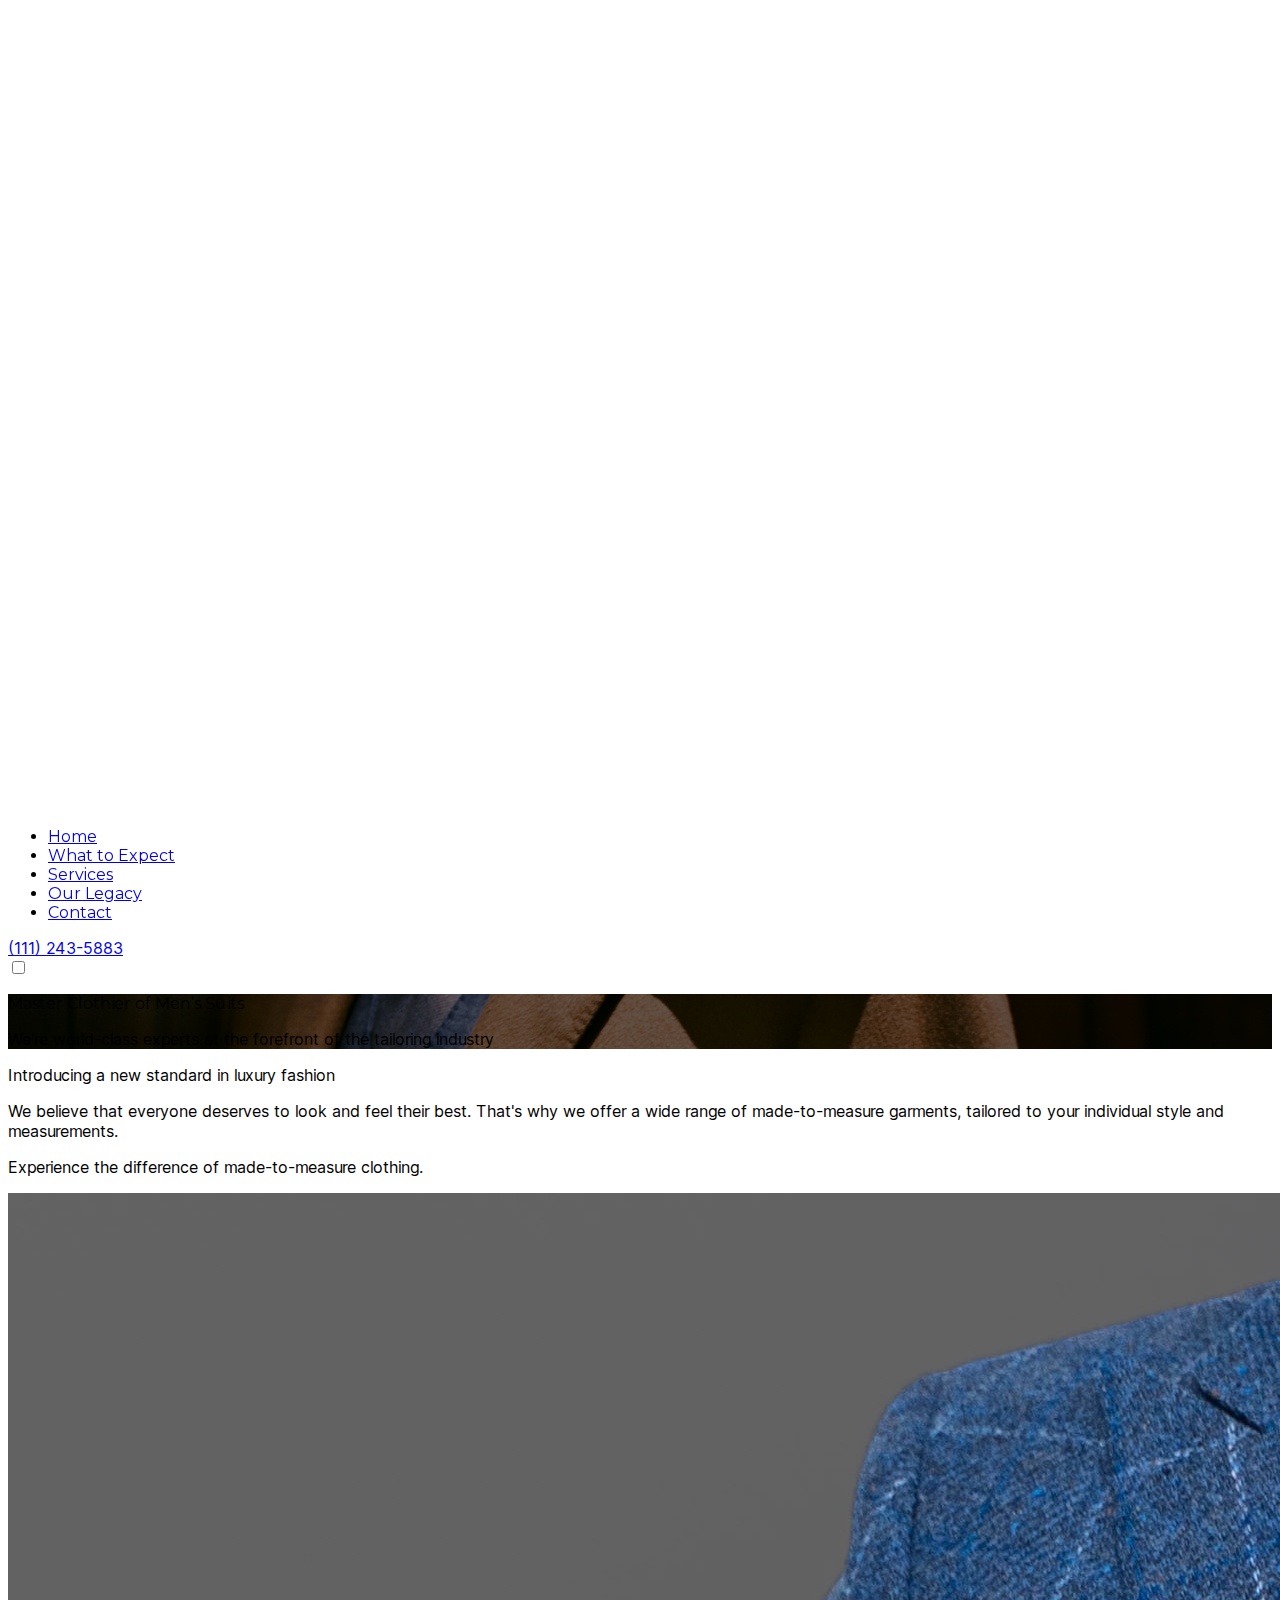
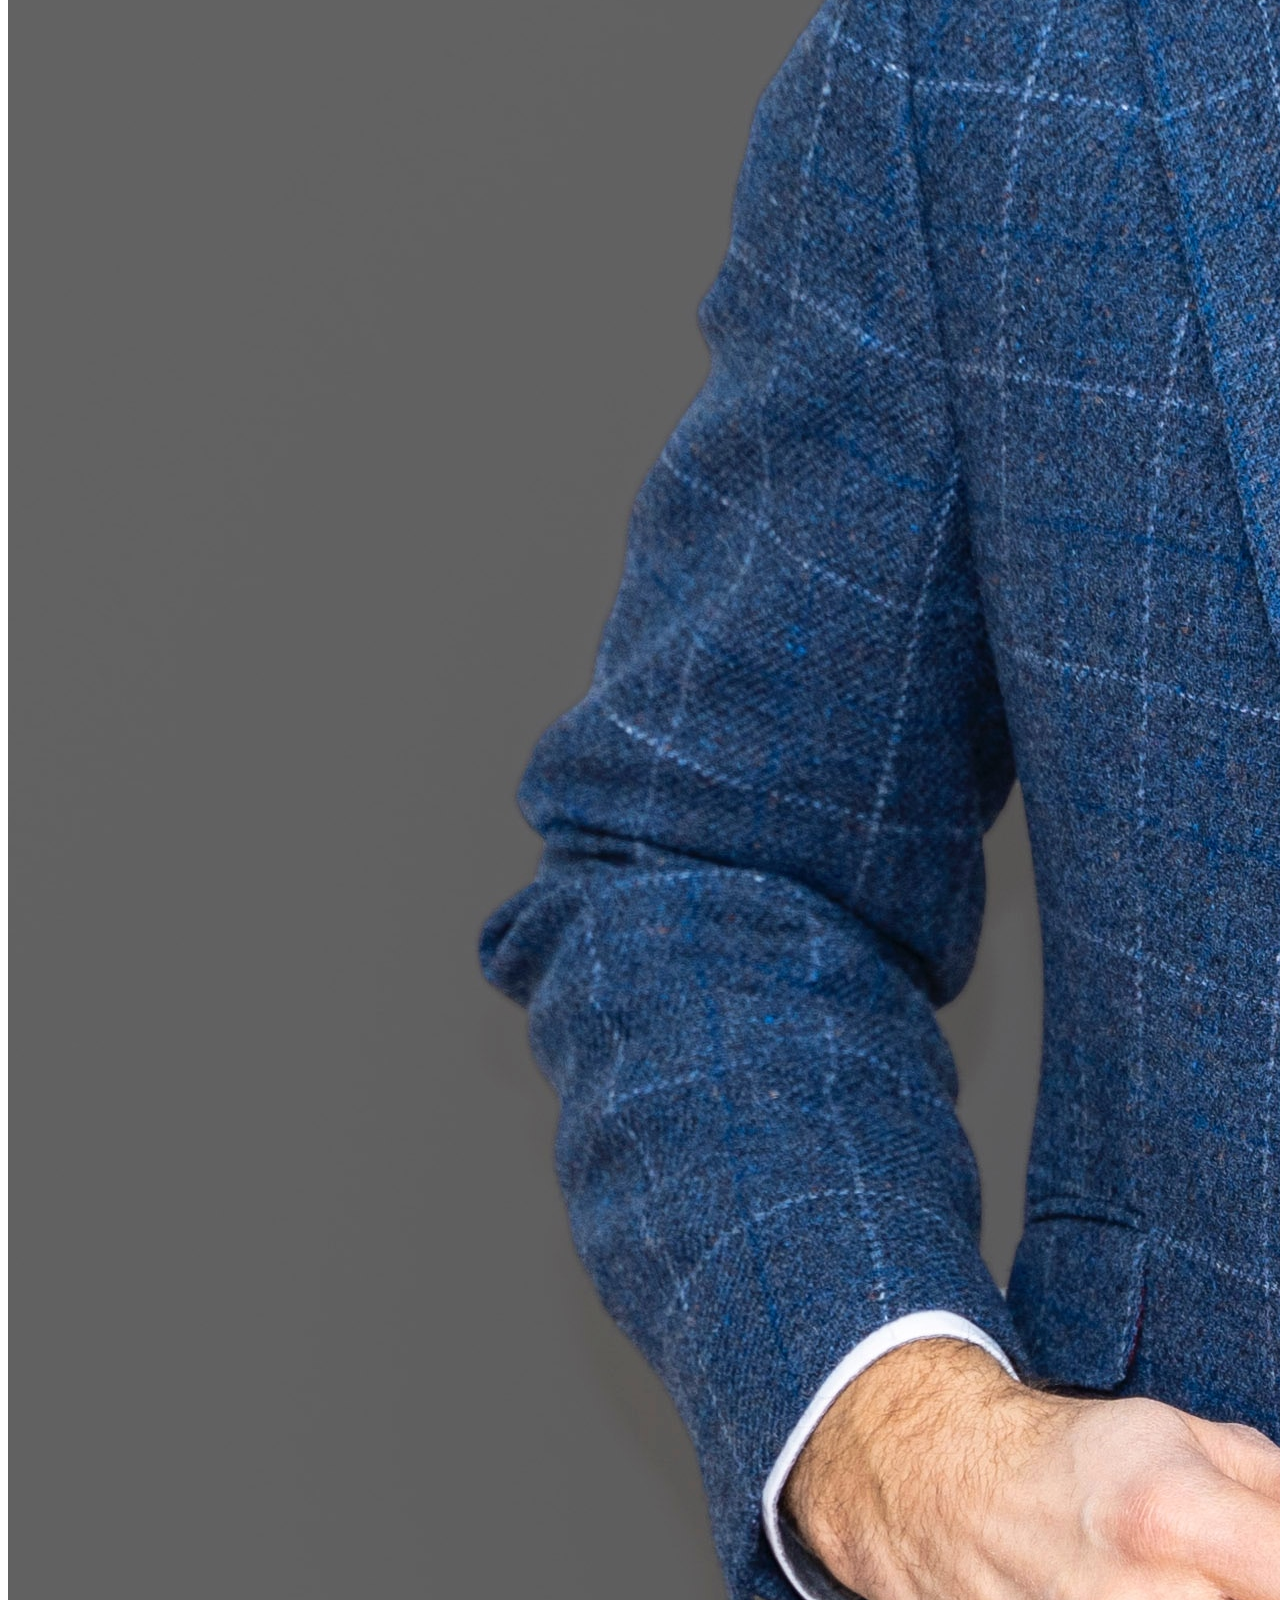
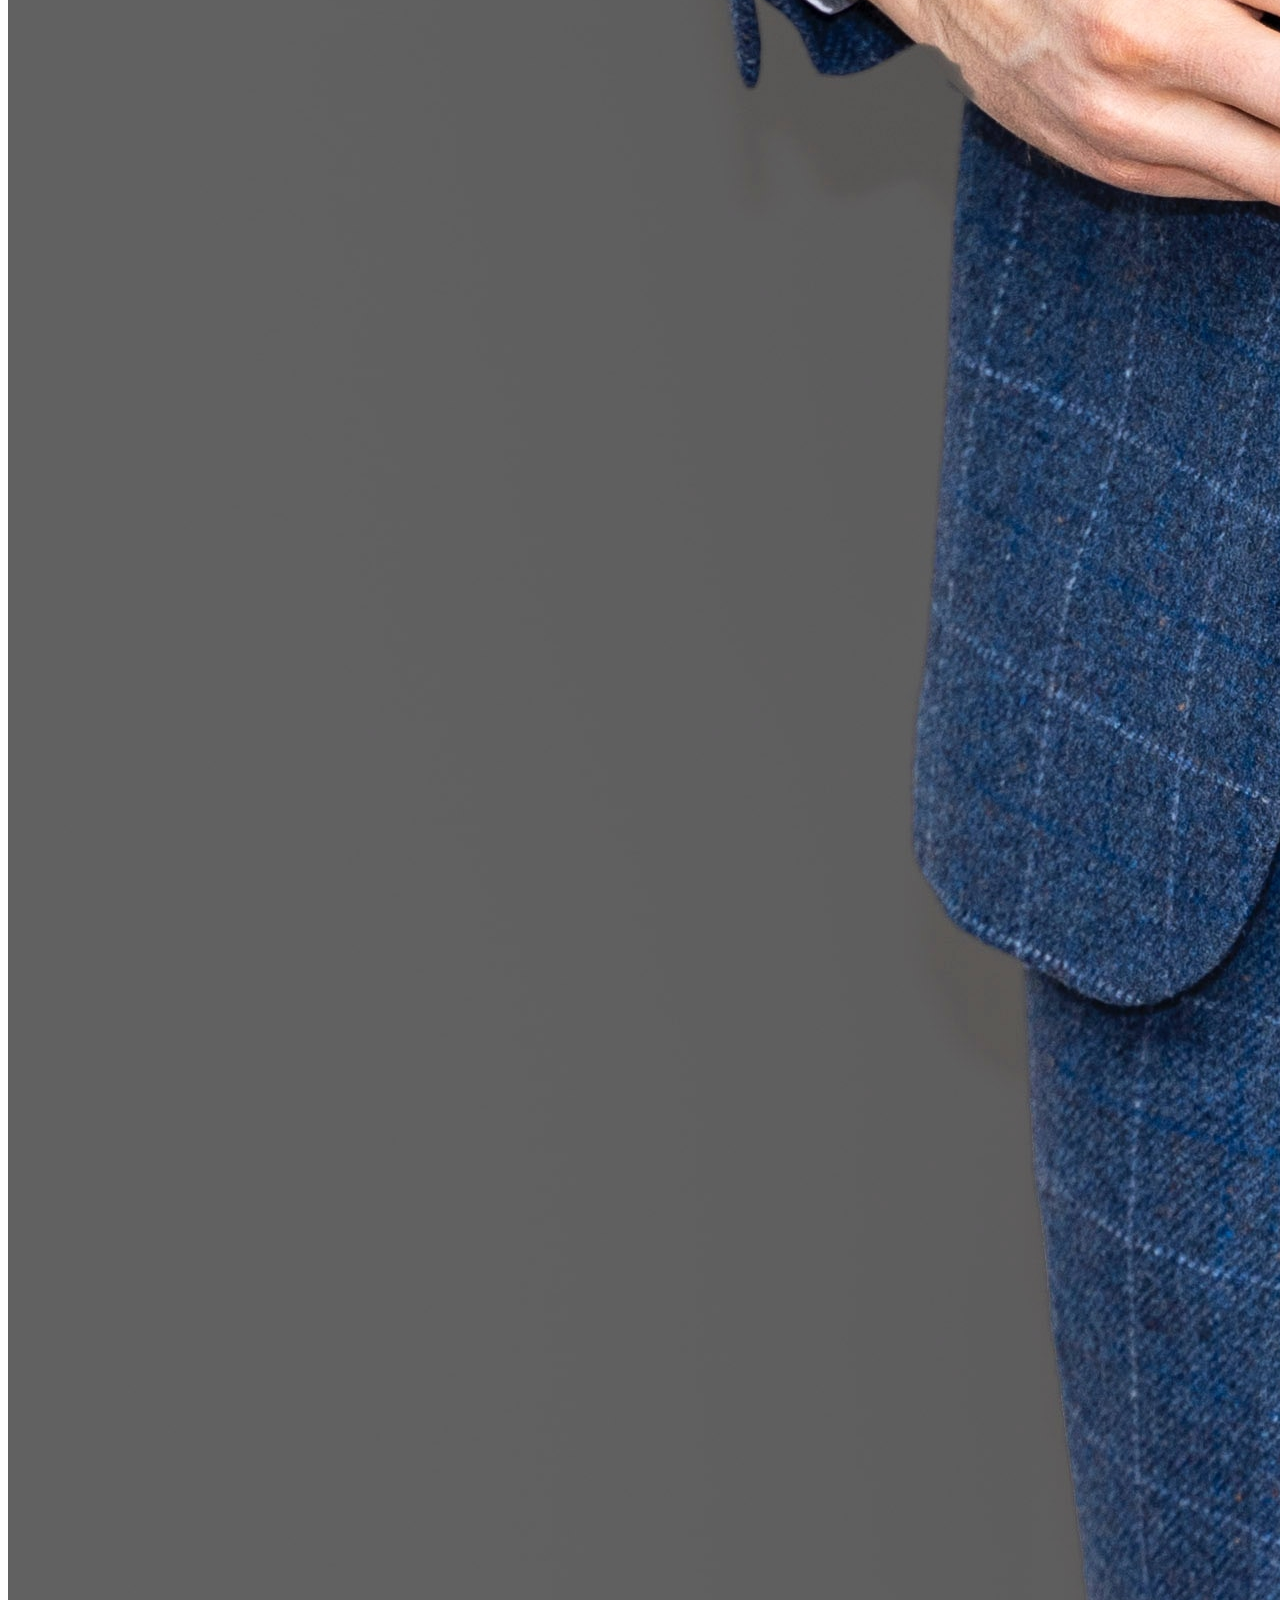
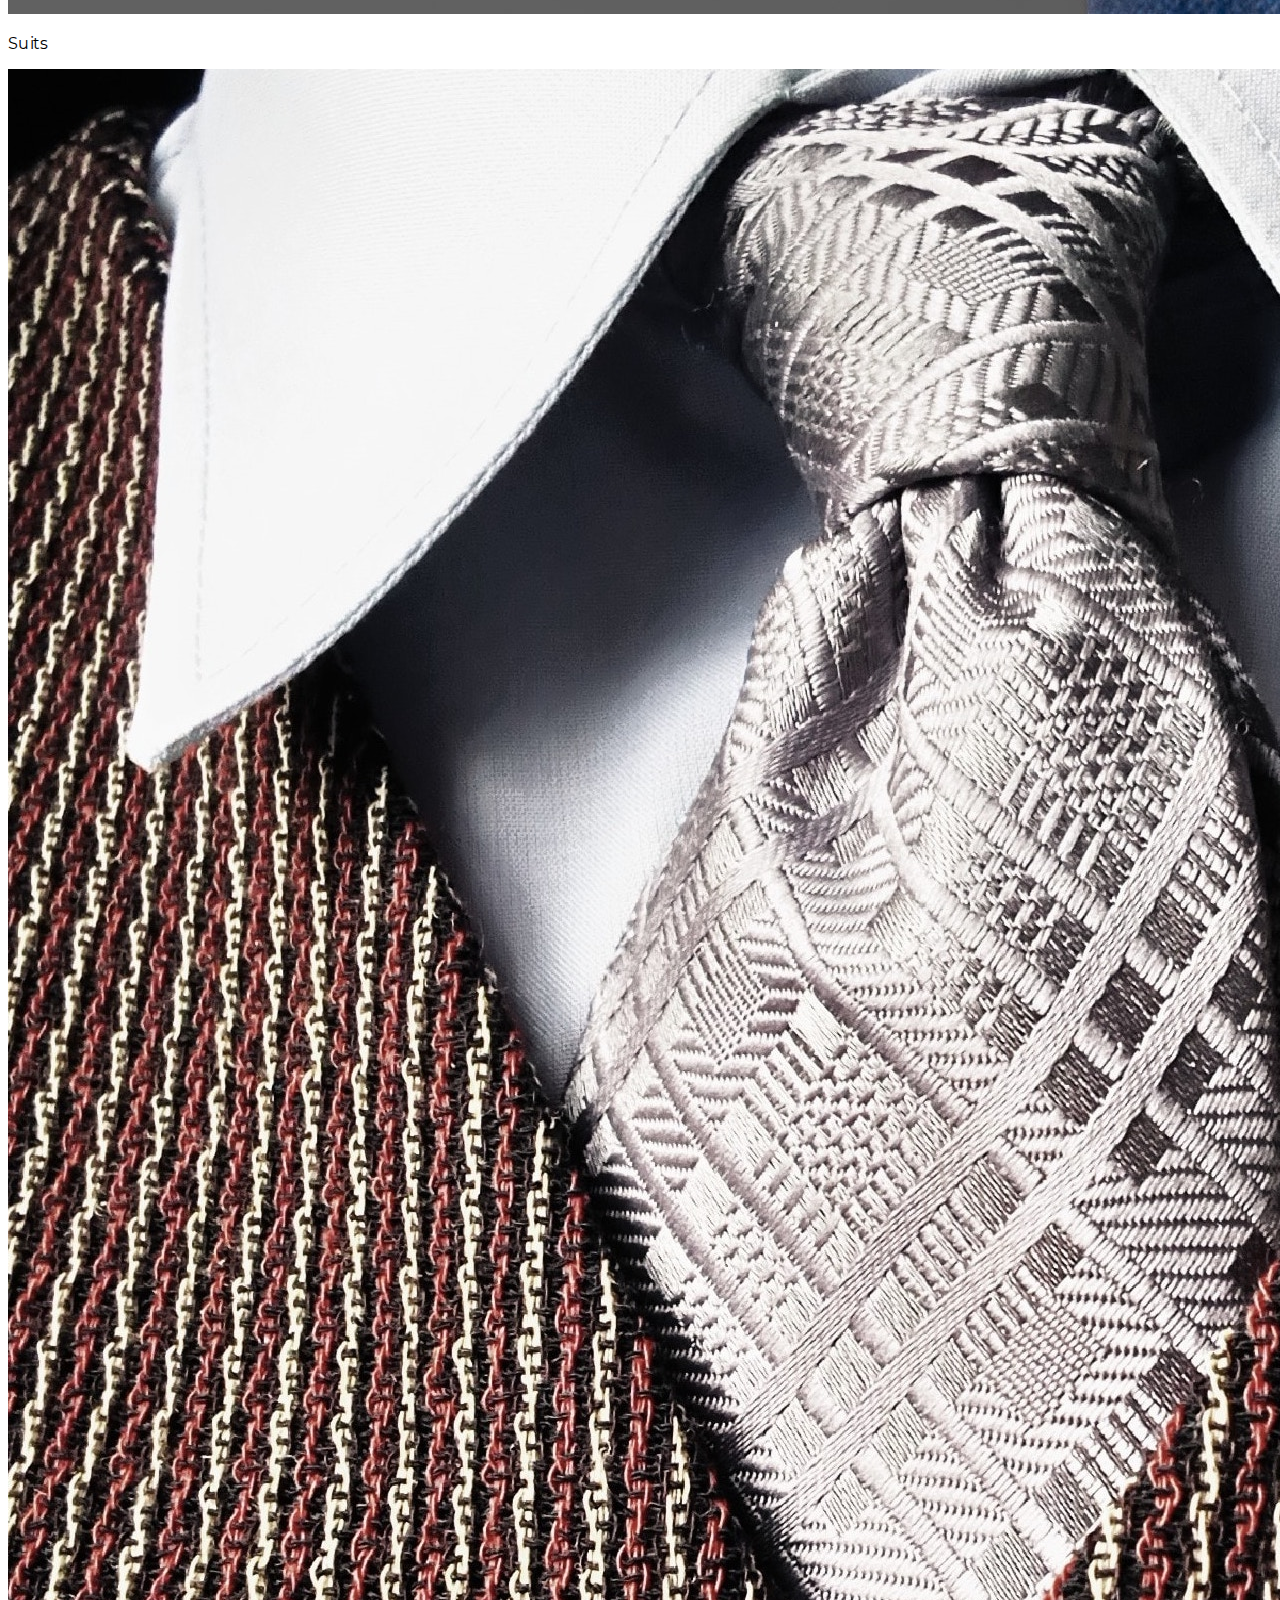
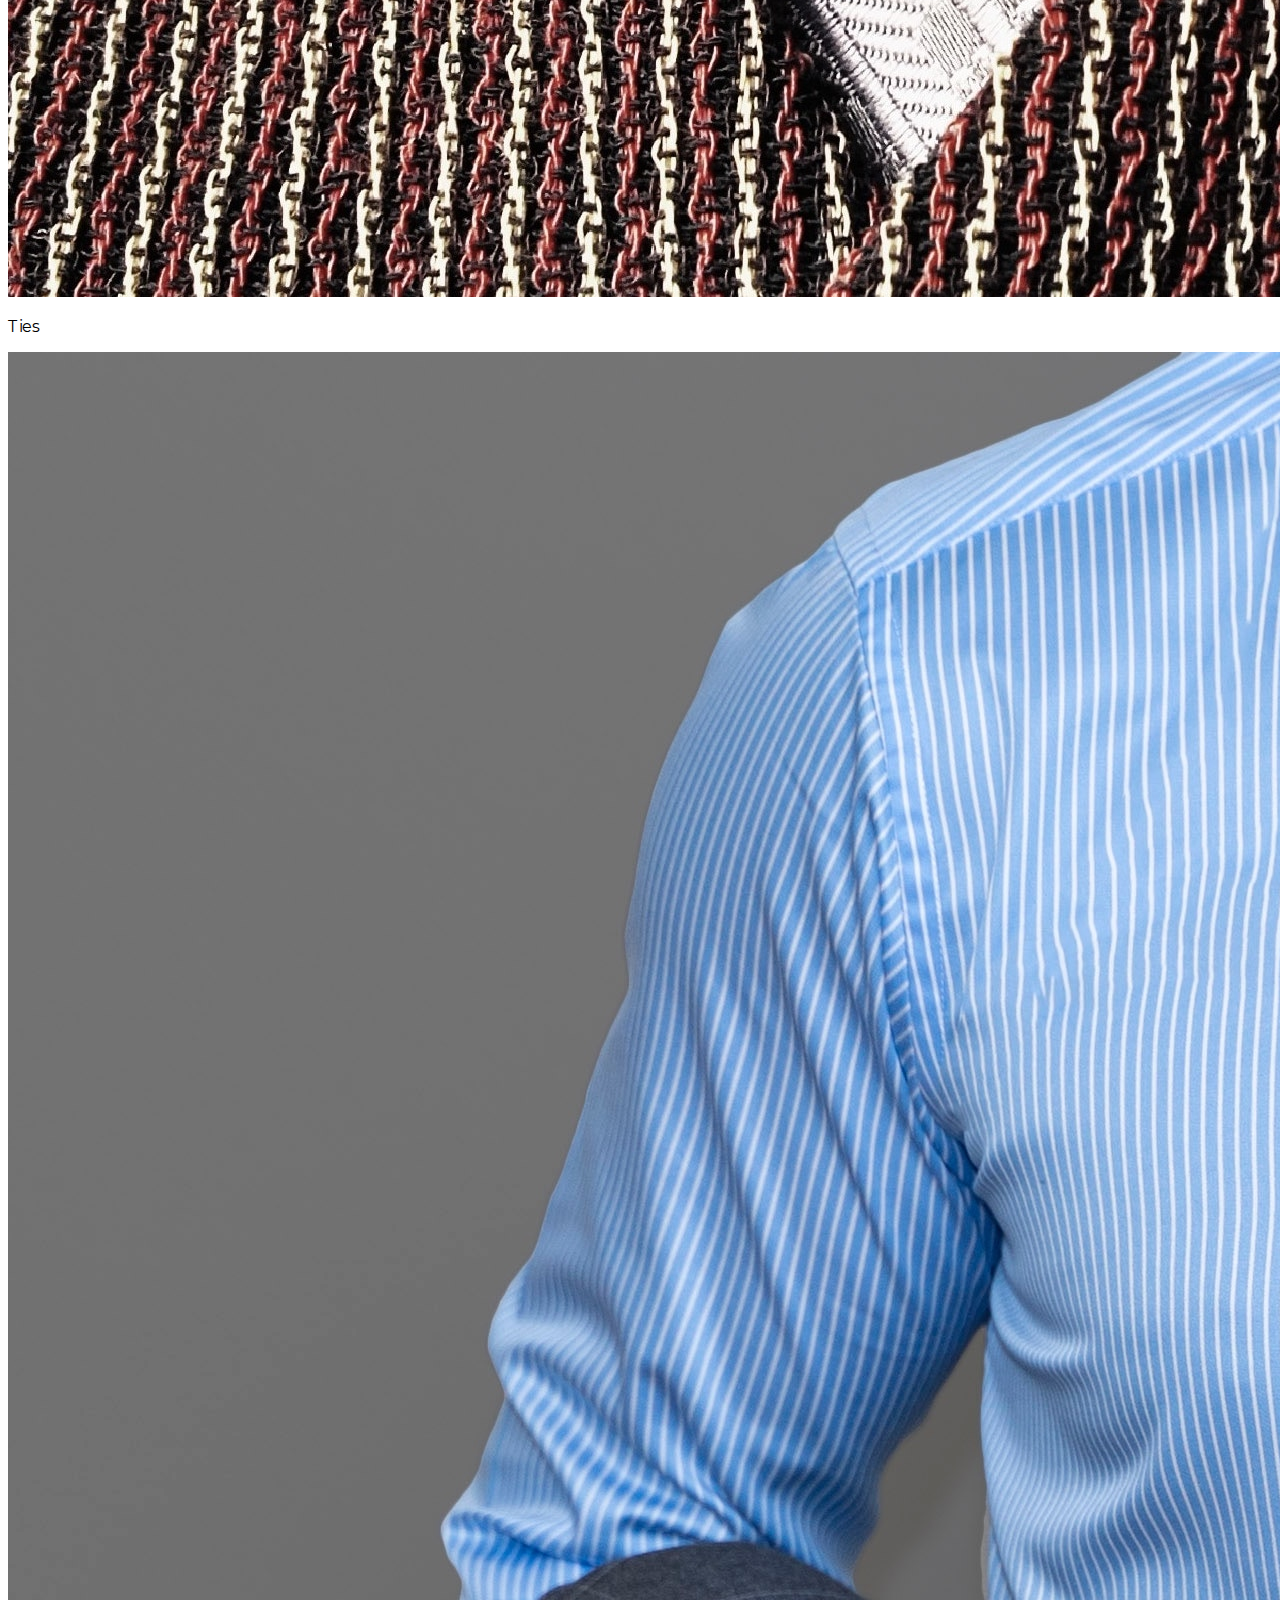
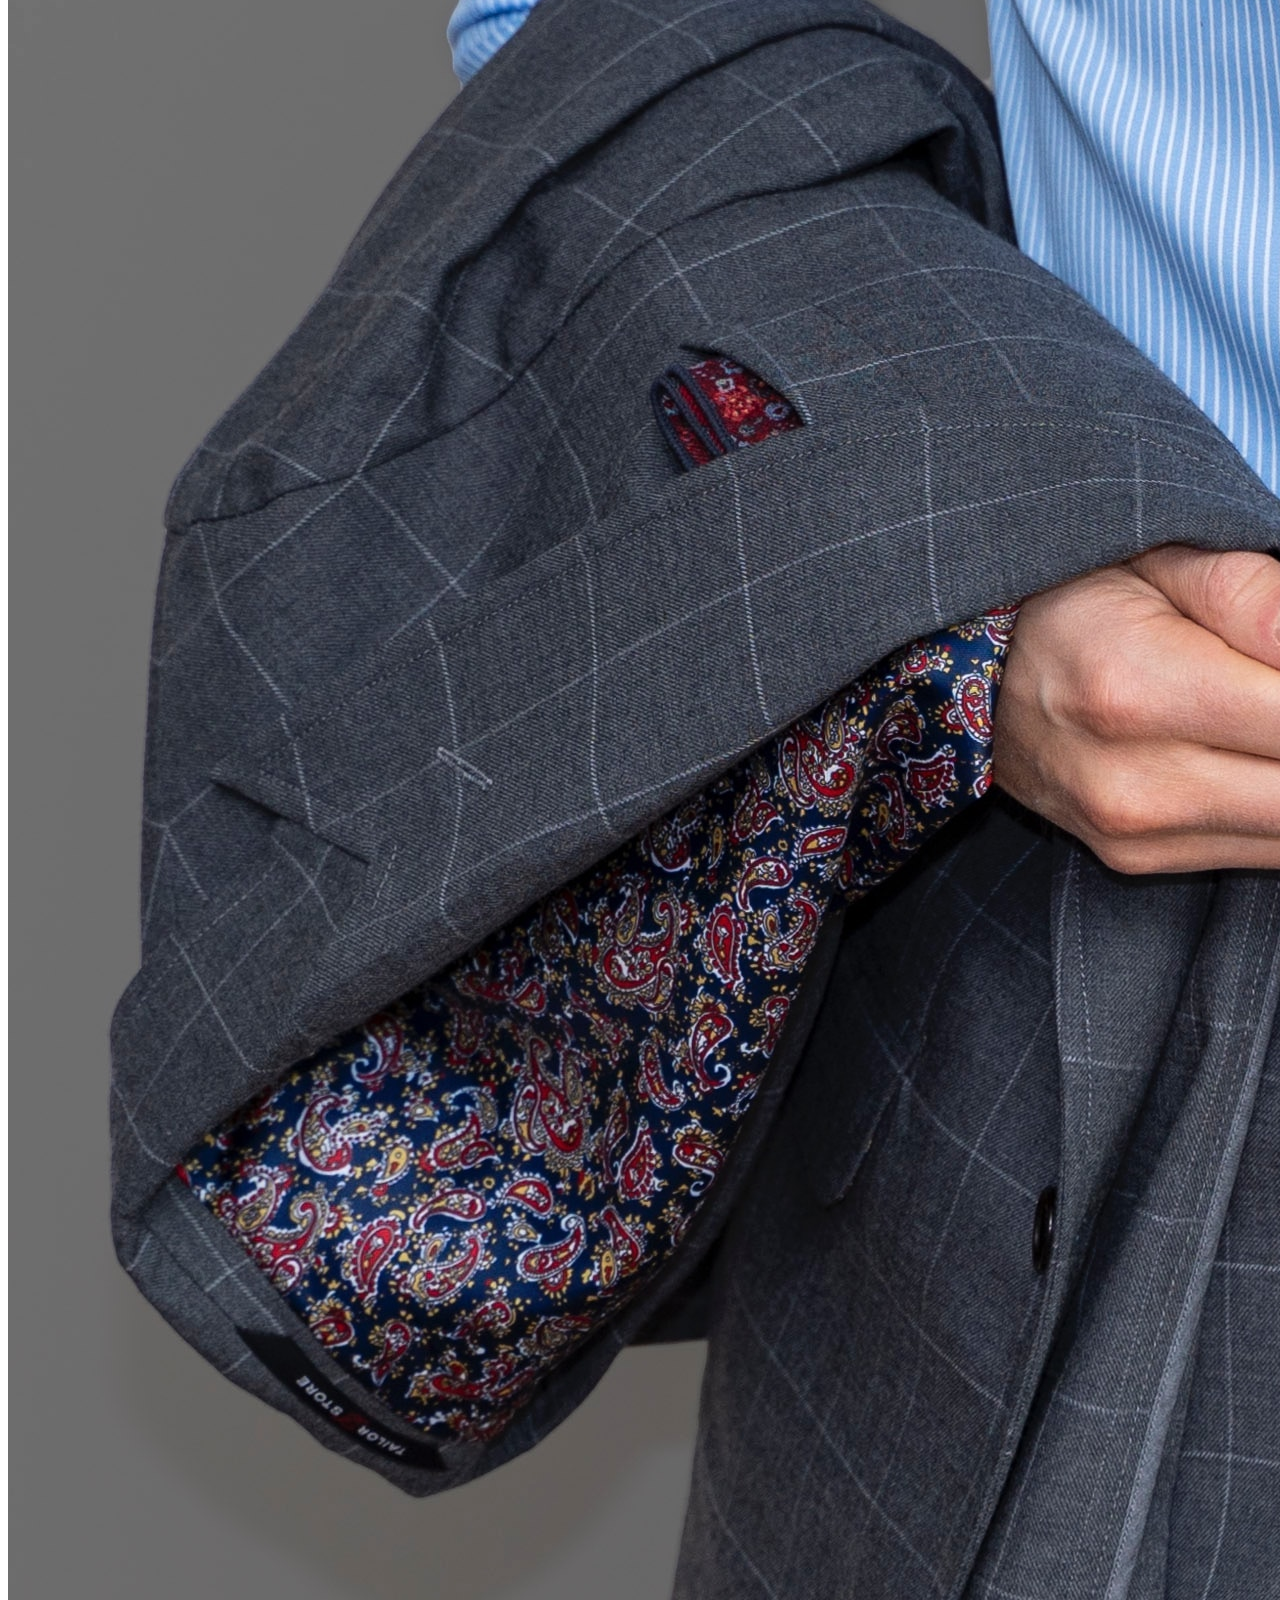
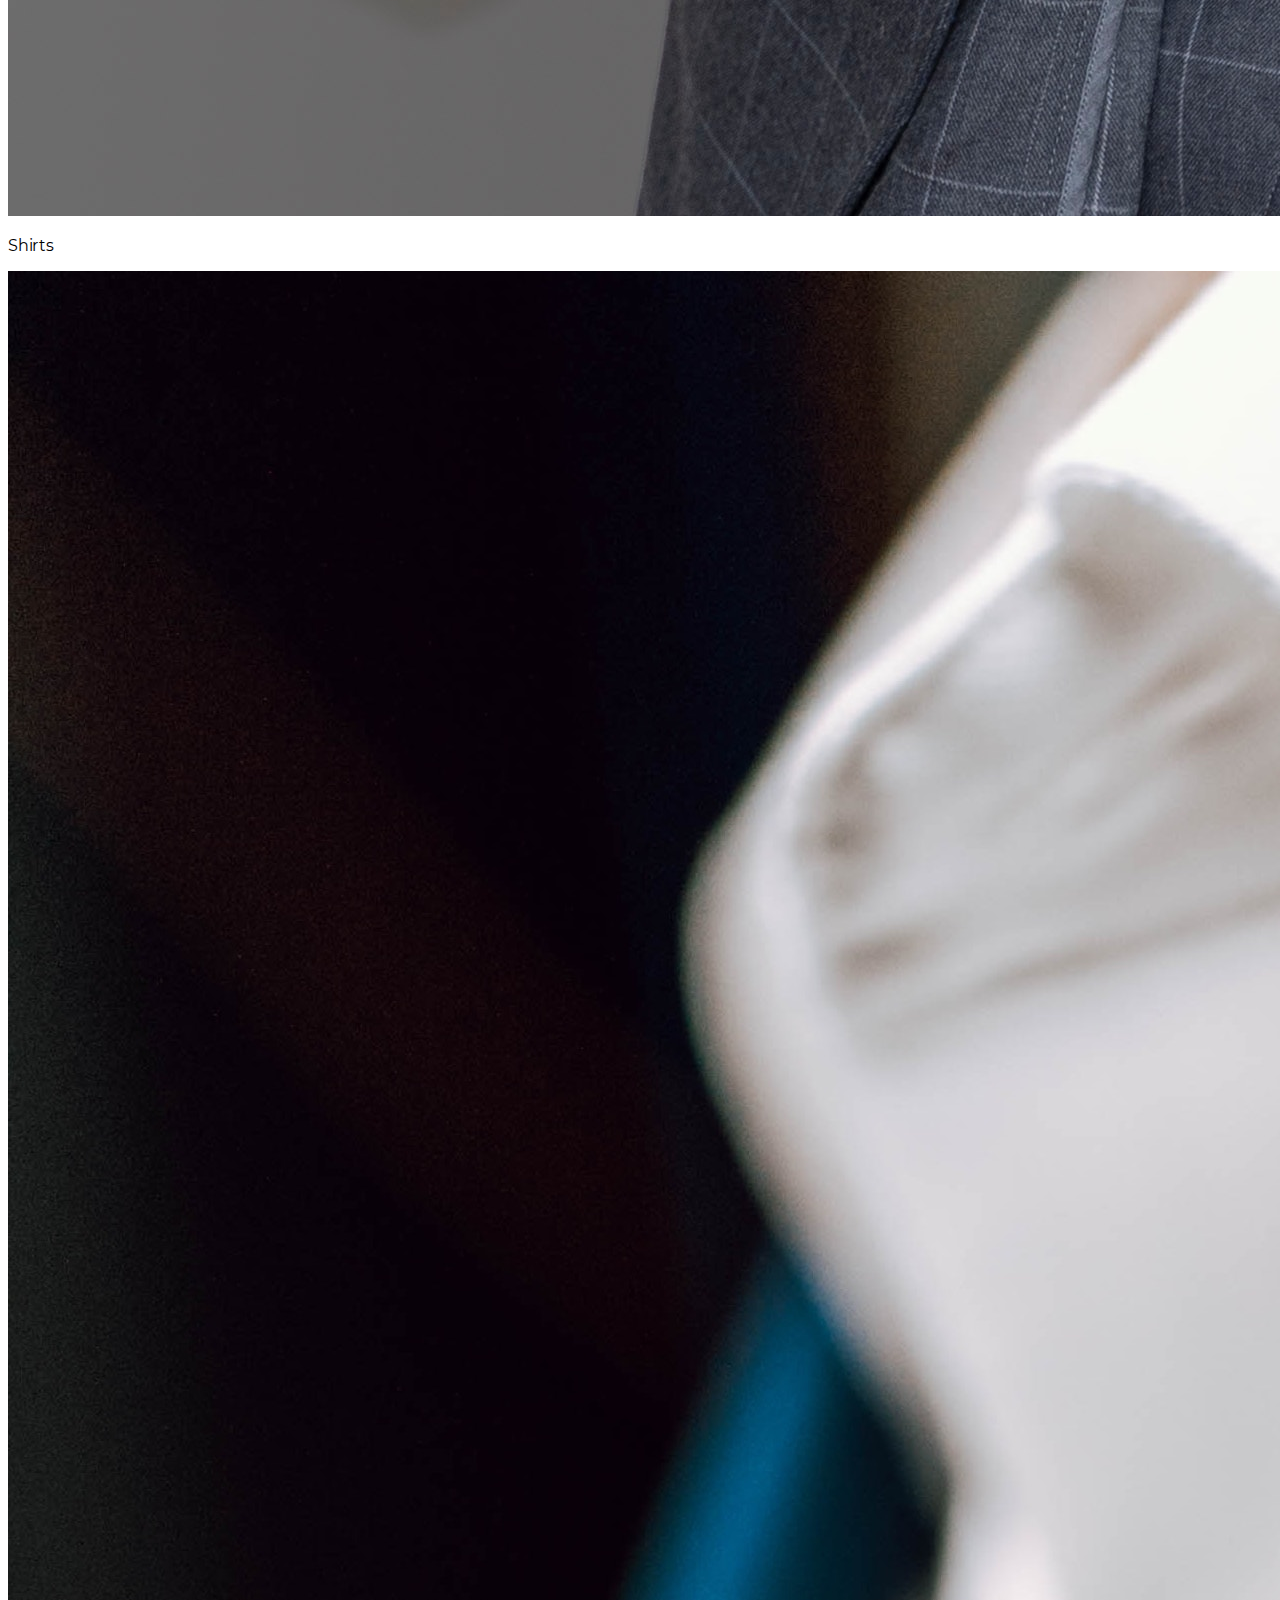
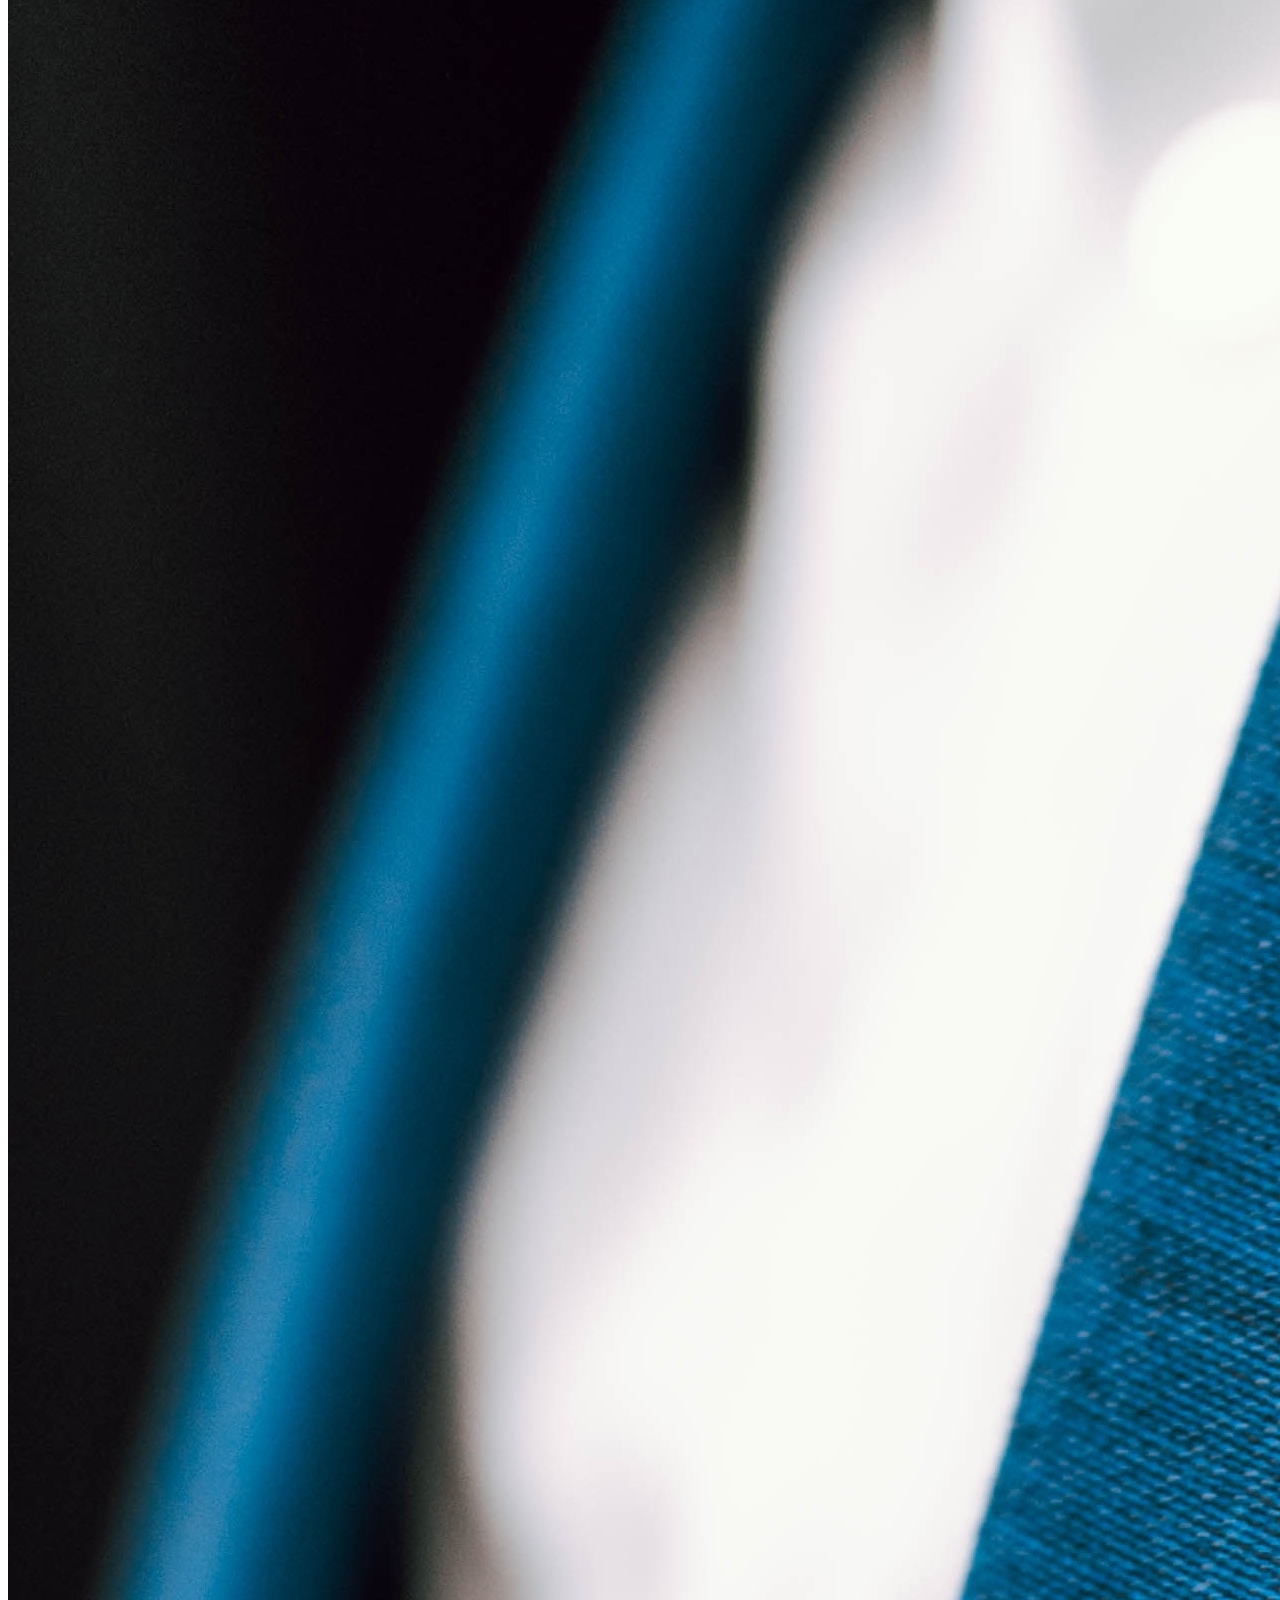
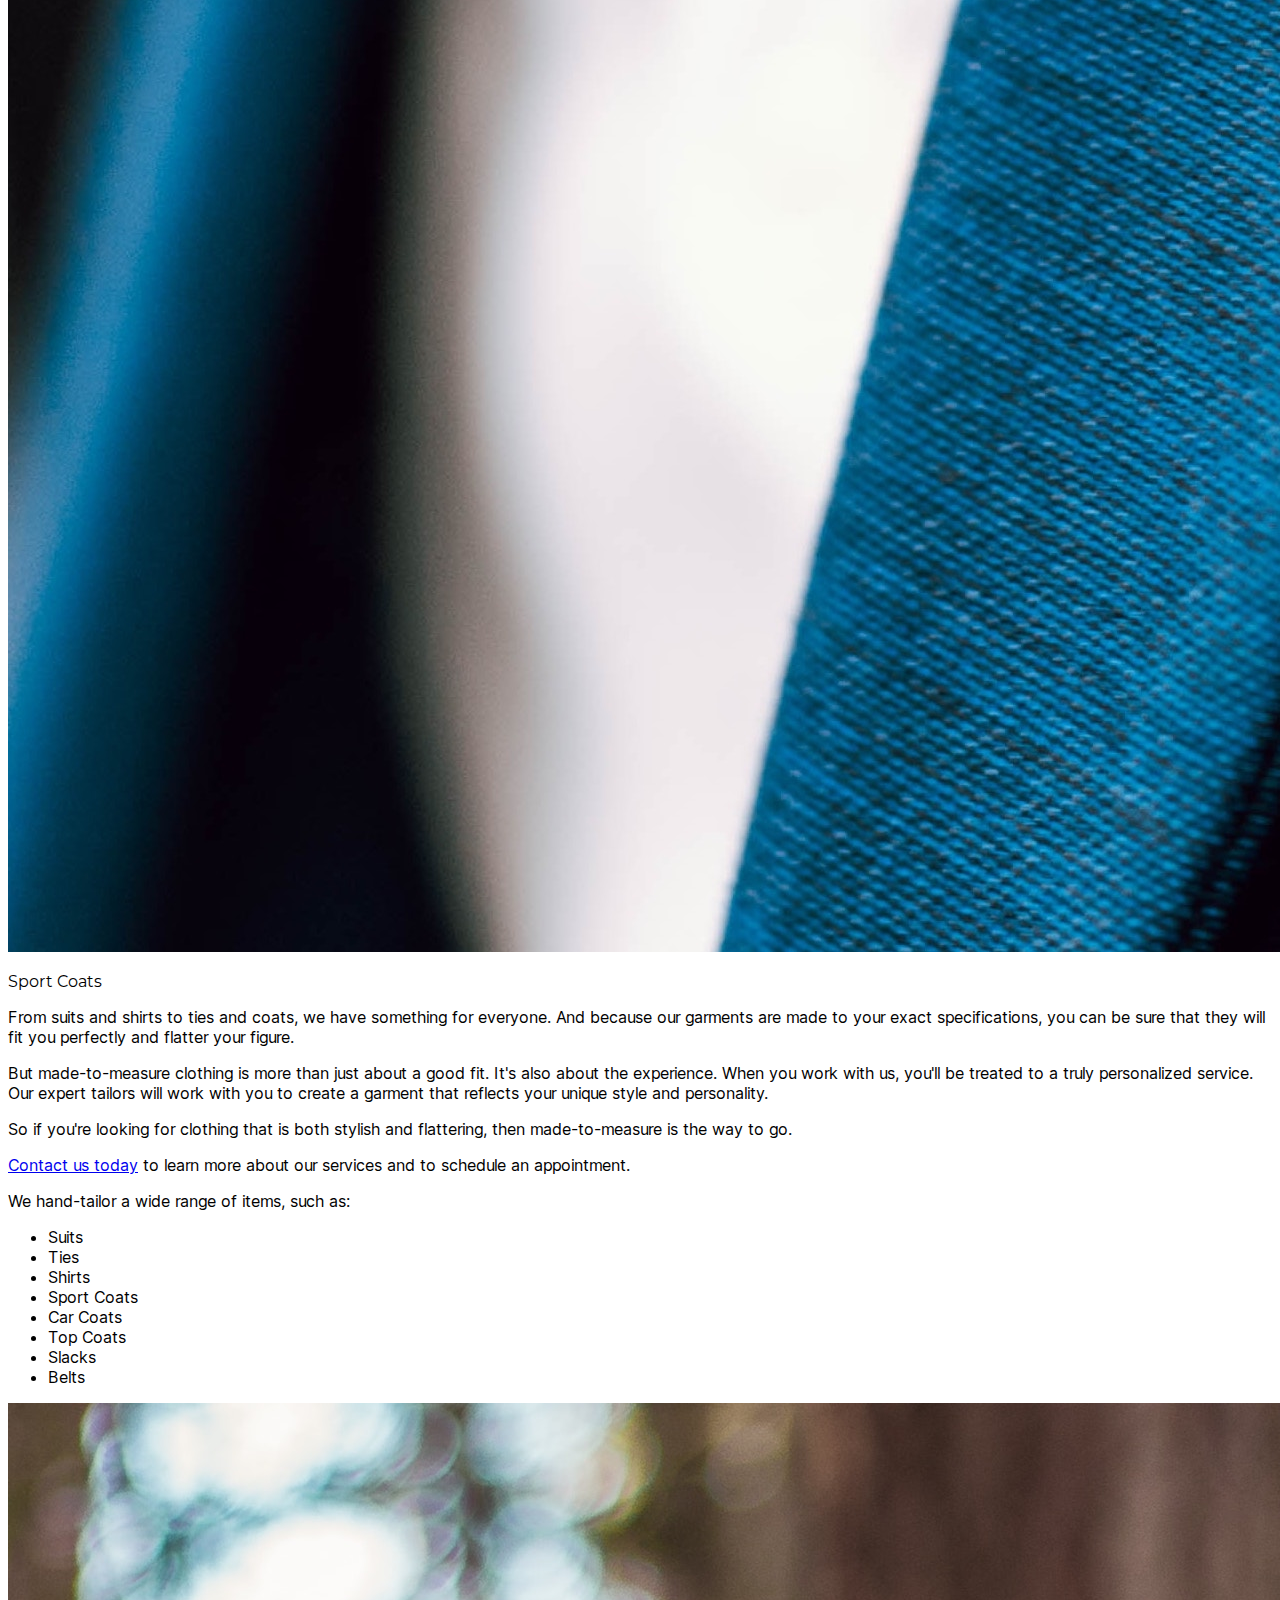
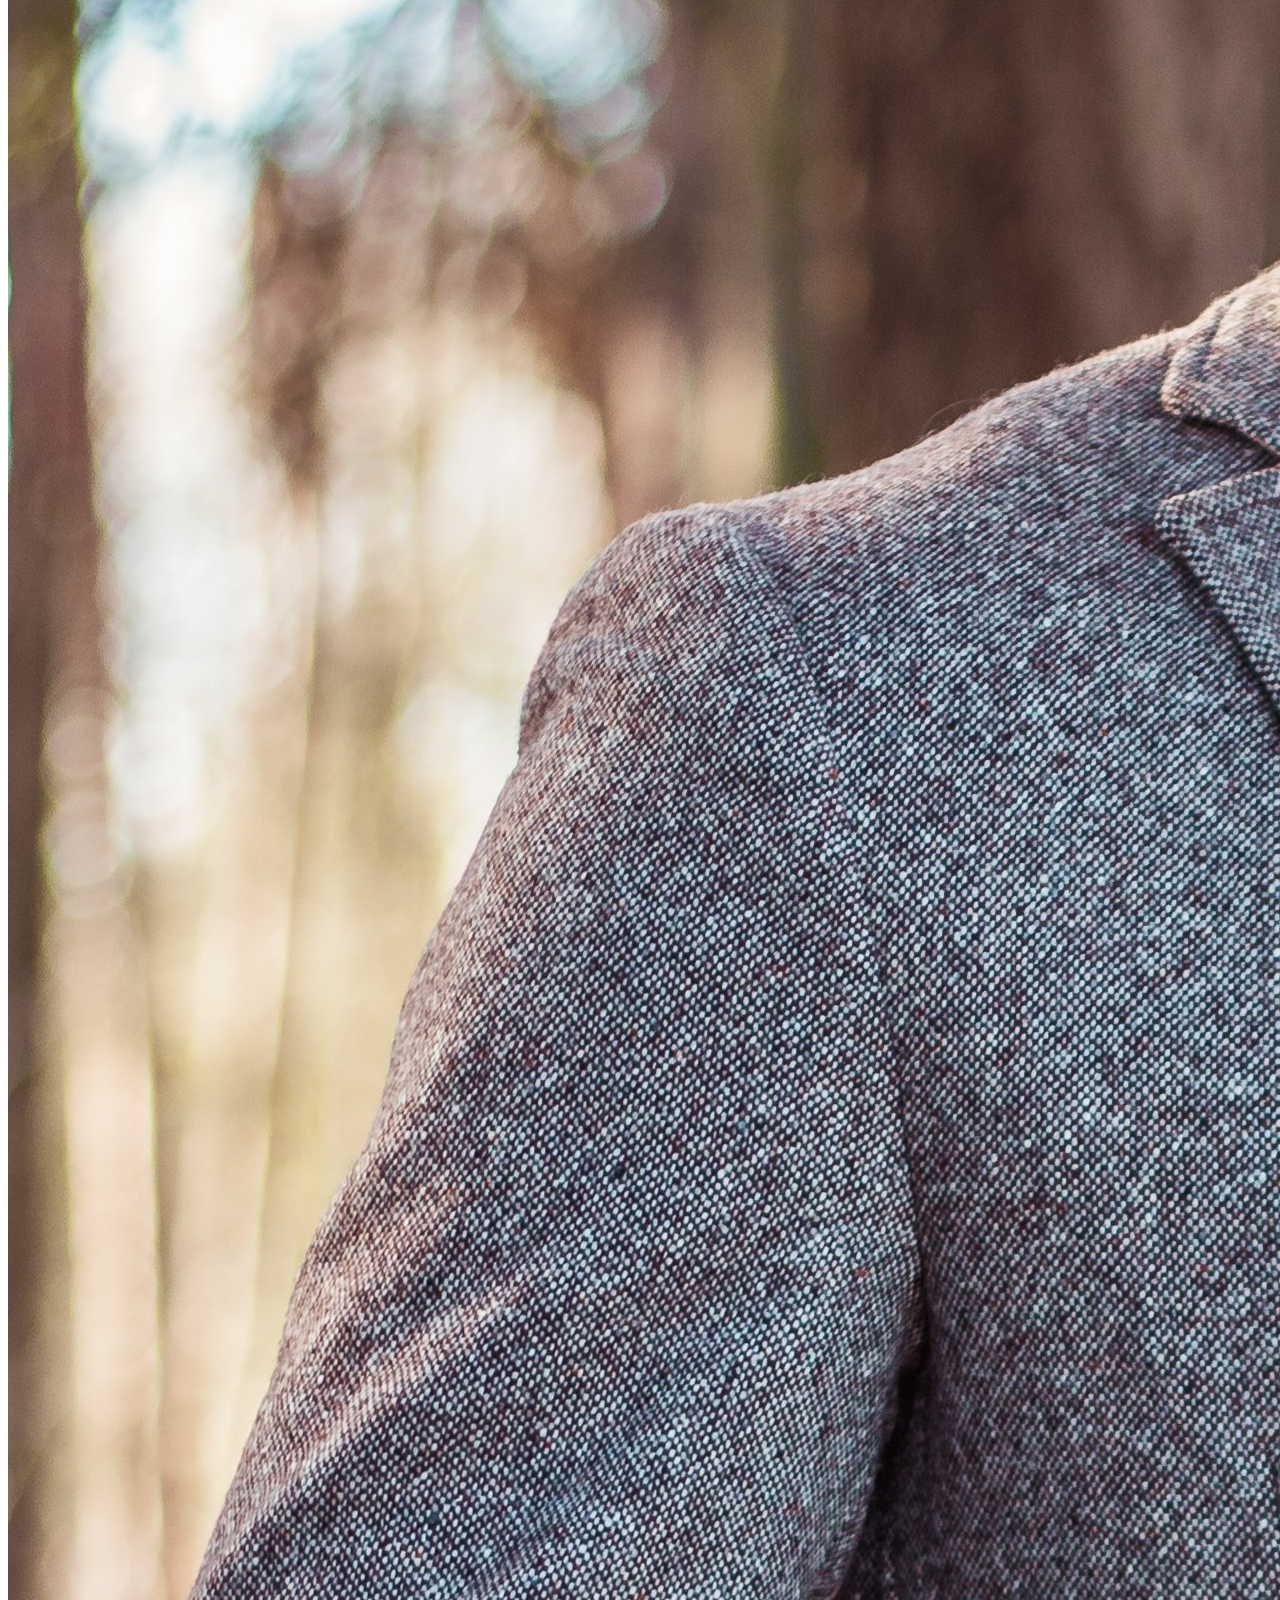
==== commit 21558d5d: "wip" ====
--- a/src/index.html
+++ b/src/index.html
@@ -15,10 +15,14 @@
     <link href="./css/index.css" rel="stylesheet">
     <style>
         .hero-bg-img {
-            background-image: url(img/yasamine-june-tOubjwKS6f0-unsplash.jpg?as=webp&width=1440),
-            url(img/yasamine-june-tOubjwKS6f0-unsplash.jpg?as=webp&height=768),
-            url(img/yasamine-june-tOubjwKS6f0-unsplash.jpg?as=webp&&height=667);
+            background-image:
+                url(img/yasamine-june-tOubjwKS6f0-unsplash.jpg?as=webp&width=1440),
+                url(img/yasamine-june-tOubjwKS6f0-unsplash.jpg?as=webp&height=768),
+                url(img/yasamine-june-tOubjwKS6f0-unsplash.jpg?as=webp&&height=667);
             box-shadow: inset 0 0 0 2000px rgba(0, 0, 0, 0.6);
+            background-size: cover;
+            background-repeat: no-repeat;
+            background-position: center;
         }
 
         .about-bg-img {
@@ -129,17 +133,17 @@
                                 <li
                                         class="px-4 py-4 flex flex-col justify-center text-primary-400 hover:text-primary-600"
                                 >
-                                    <a href="#">Home</a>
+                                    <a href="./index.html">Home</a>
                                 </li>
                                 <li
                                         class="px-4 py-4 flex flex-col justify-center hover:text-primary-400"
                                 >
-                                    <a href="#">What to Expect</a>
+                                    <a href="./process.html">What to Expect</a>
                                 </li>
                                 <li
                                         class="px-4 py-4 flex flex-col justify-center hover:text-primary-400"
                                 >
-                                    <a href="#">Services</a>
+                                    <a href="./services.html">Services</a>
                                 </li>
                                 <li
                                         class="px-4 py-4 flex flex-col justify-center hover:text-primary-400"
@@ -149,7 +153,7 @@
                                 <li
                                         class="px-4 py-4 flex flex-col justify-center hover:text-primary-400"
                                 >
-                                    <a href="#">Contact</a>
+                                    <a href="./contact.html">Contact</a>
                                 </li>
                             </ul>
                         </div>
@@ -376,7 +380,7 @@
                 </p>
                 <p class="mb-8">
                     <a
-                            href="#"
+                            href="./contact.html"
                             class="underline text-secondary-500 hover:text-secondary-700"
                     >Contact us today</a
                     >
@@ -521,11 +525,11 @@
                 </div>
             </div>
             <div class="text-center pb-8 pt-16">
-                <button
-                        class="py-4 px-8 text-secondary-500 border hover:shadow-md hover:shadow-secondary-700 hover:border-secondary-300 border-secondary-500 hover:text-secondary-300 rounded-xl"
+                <a href="./contact.html"
+                        class="cursor-pointer py-4 px-8 text-secondary-500 border hover:shadow-md hover:shadow-secondary-700 hover:border-secondary-300 border-secondary-500 hover:text-secondary-300 rounded-xl"
                 >
                     Book Your Appointment
-                </button>
+                </a>
             </div>
         </div>
     </div>
@@ -556,15 +560,15 @@
                     Gentlemen Custom Tailor
                 </p>
                 <div>
-                    <a class="hover:text-primary-500" href="#">Home</a>
+                    <a class="hover:text-primary-500" href="./index.html">Home</a>
                     <span> - </span>
-                    <a class="hover:text-primary-500" href="#">What to Expect</a>
+                    <a class="hover:text-primary-500" href="./process.html">What to Expect</a>
                     <span> - </span>
-                    <a class="hover:text-primary-500" href="#">Services</a>
+                    <a class="hover:text-primary-500" href="./services.html">Services</a>
                     <span> - </span>
                     <a class="hover:text-primary-500" href="./about.html">Our Legacy</a>
                     <span> - </span>
-                    <a class="hover:text-primary-500" href="#">Contact</a>
+                    <a class="hover:text-primary-500" href="./contact.html">Contact</a>
                 </div>
             </div>
             <div
@@ -610,7 +614,7 @@
             return;
         }
 
-        if (scroll < 600 && directionDown) {
+        if (scroll < 200 && directionDown) {
             previousScroll = scroll;
 
             return;
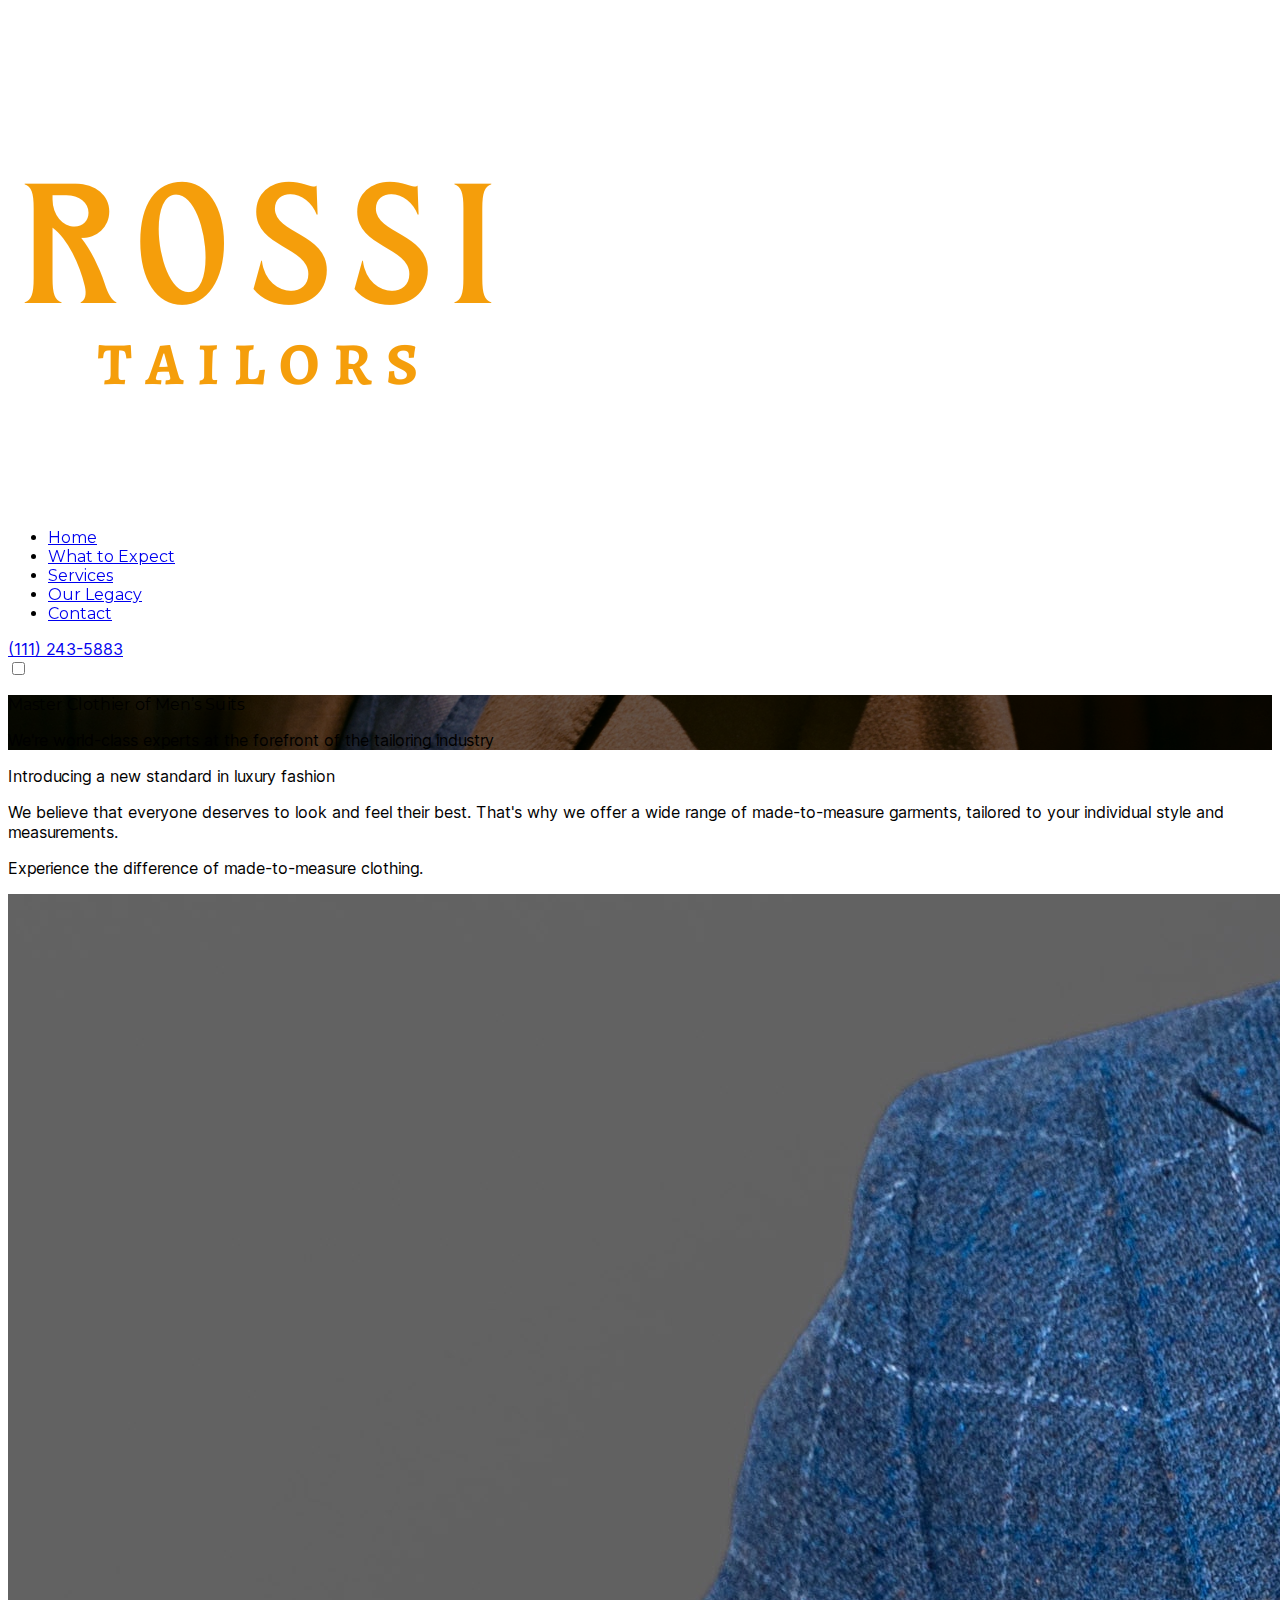
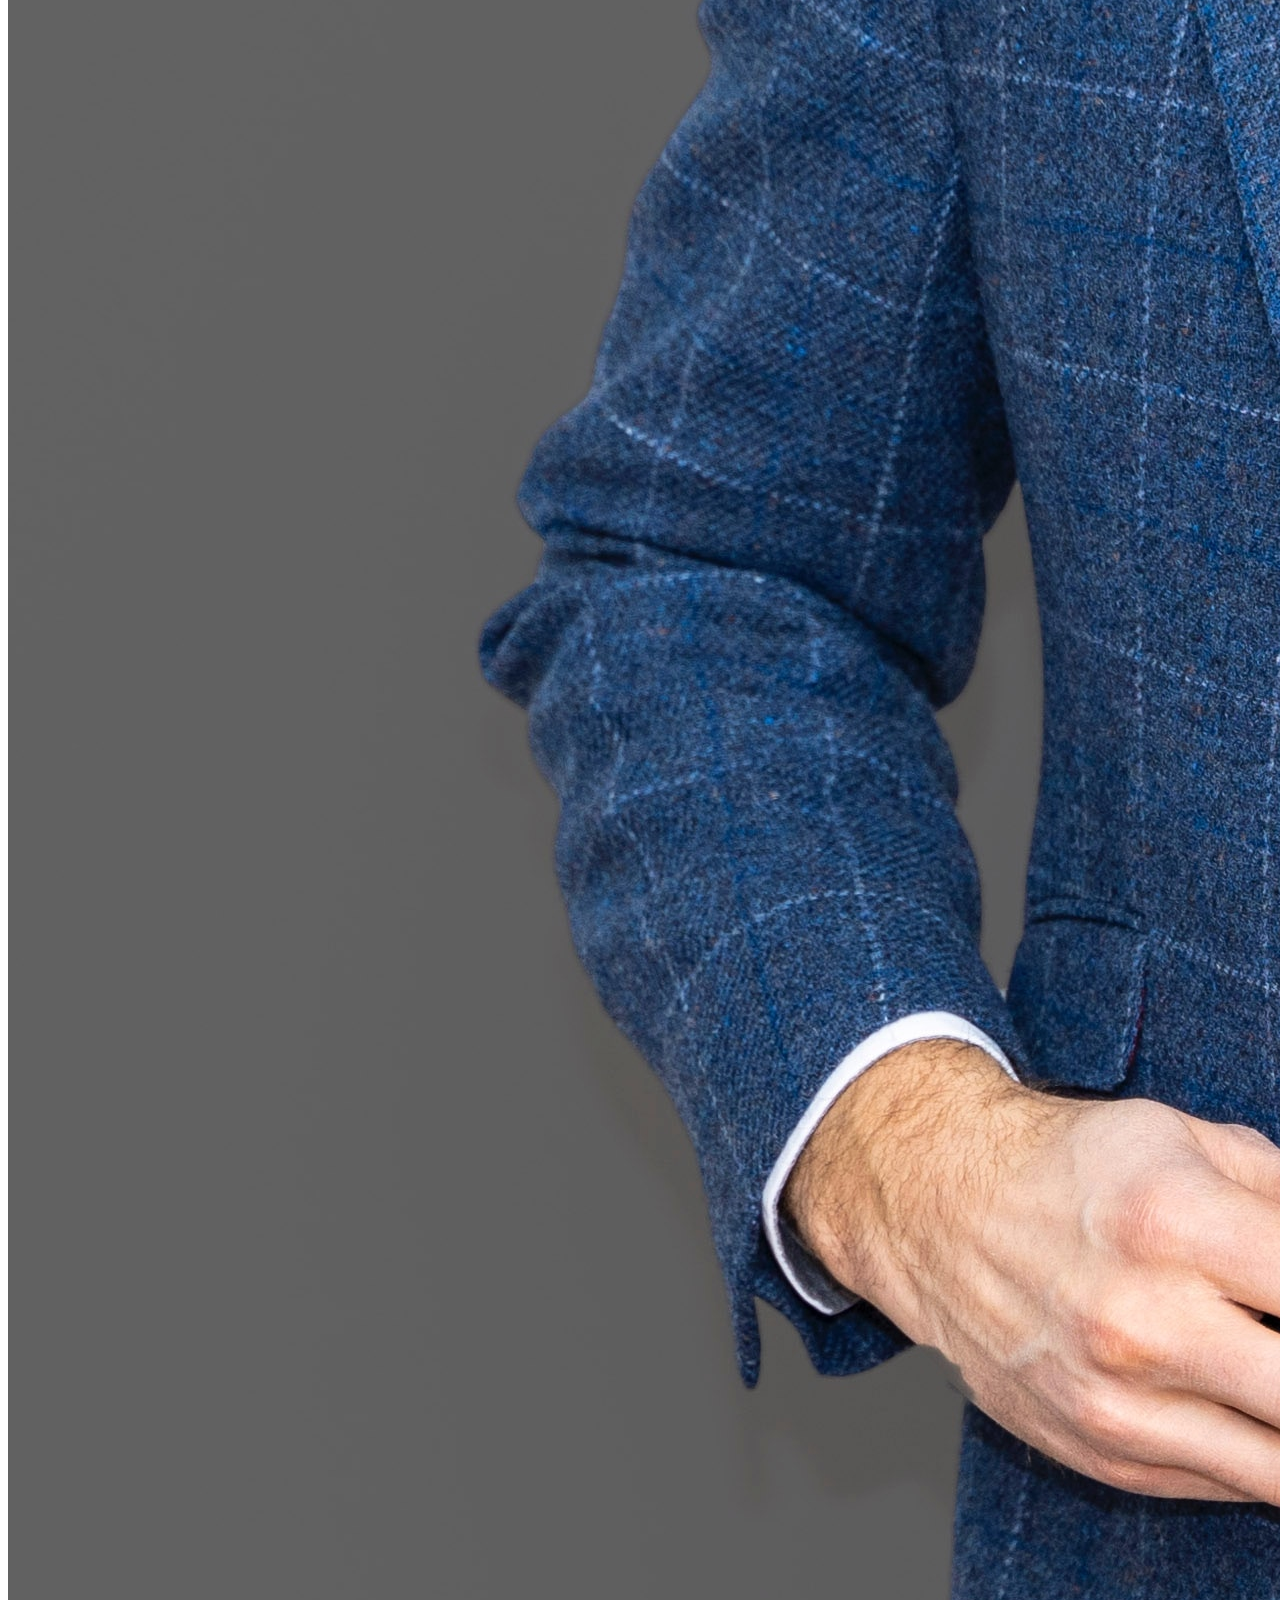
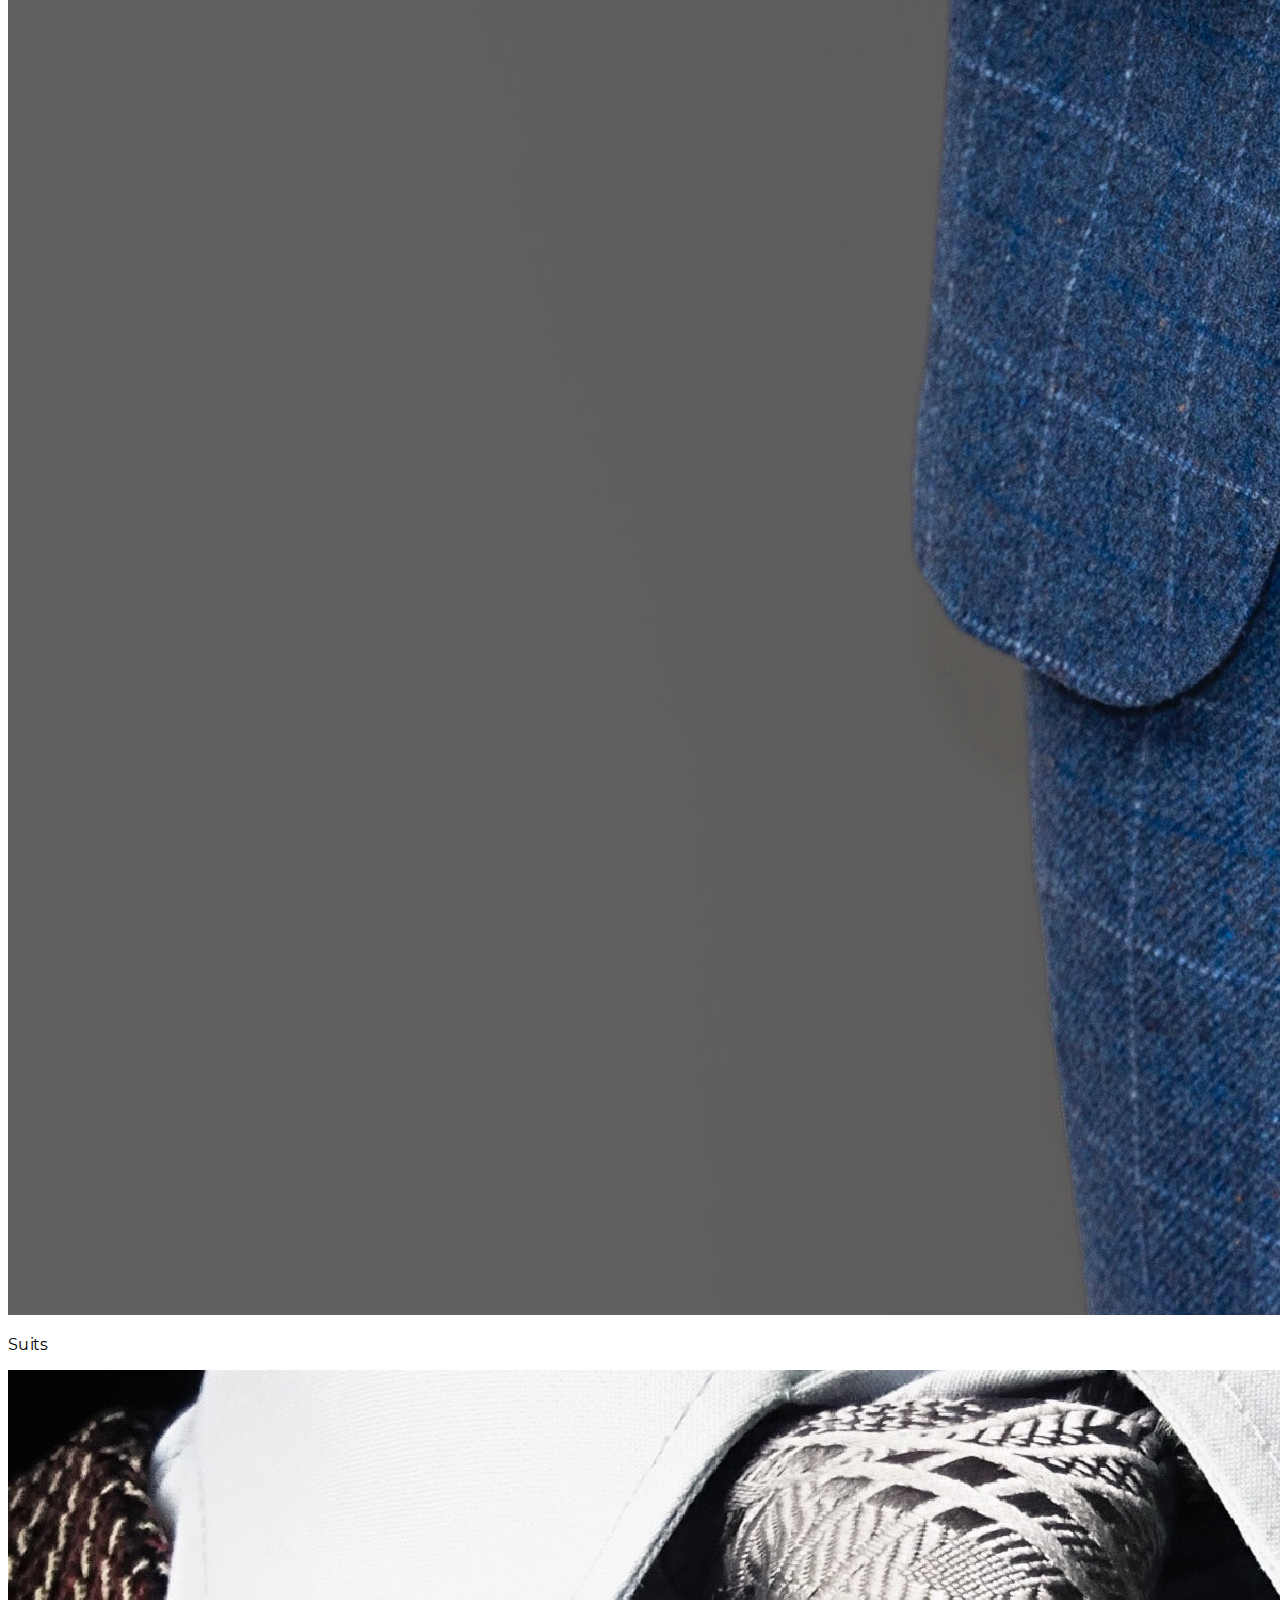
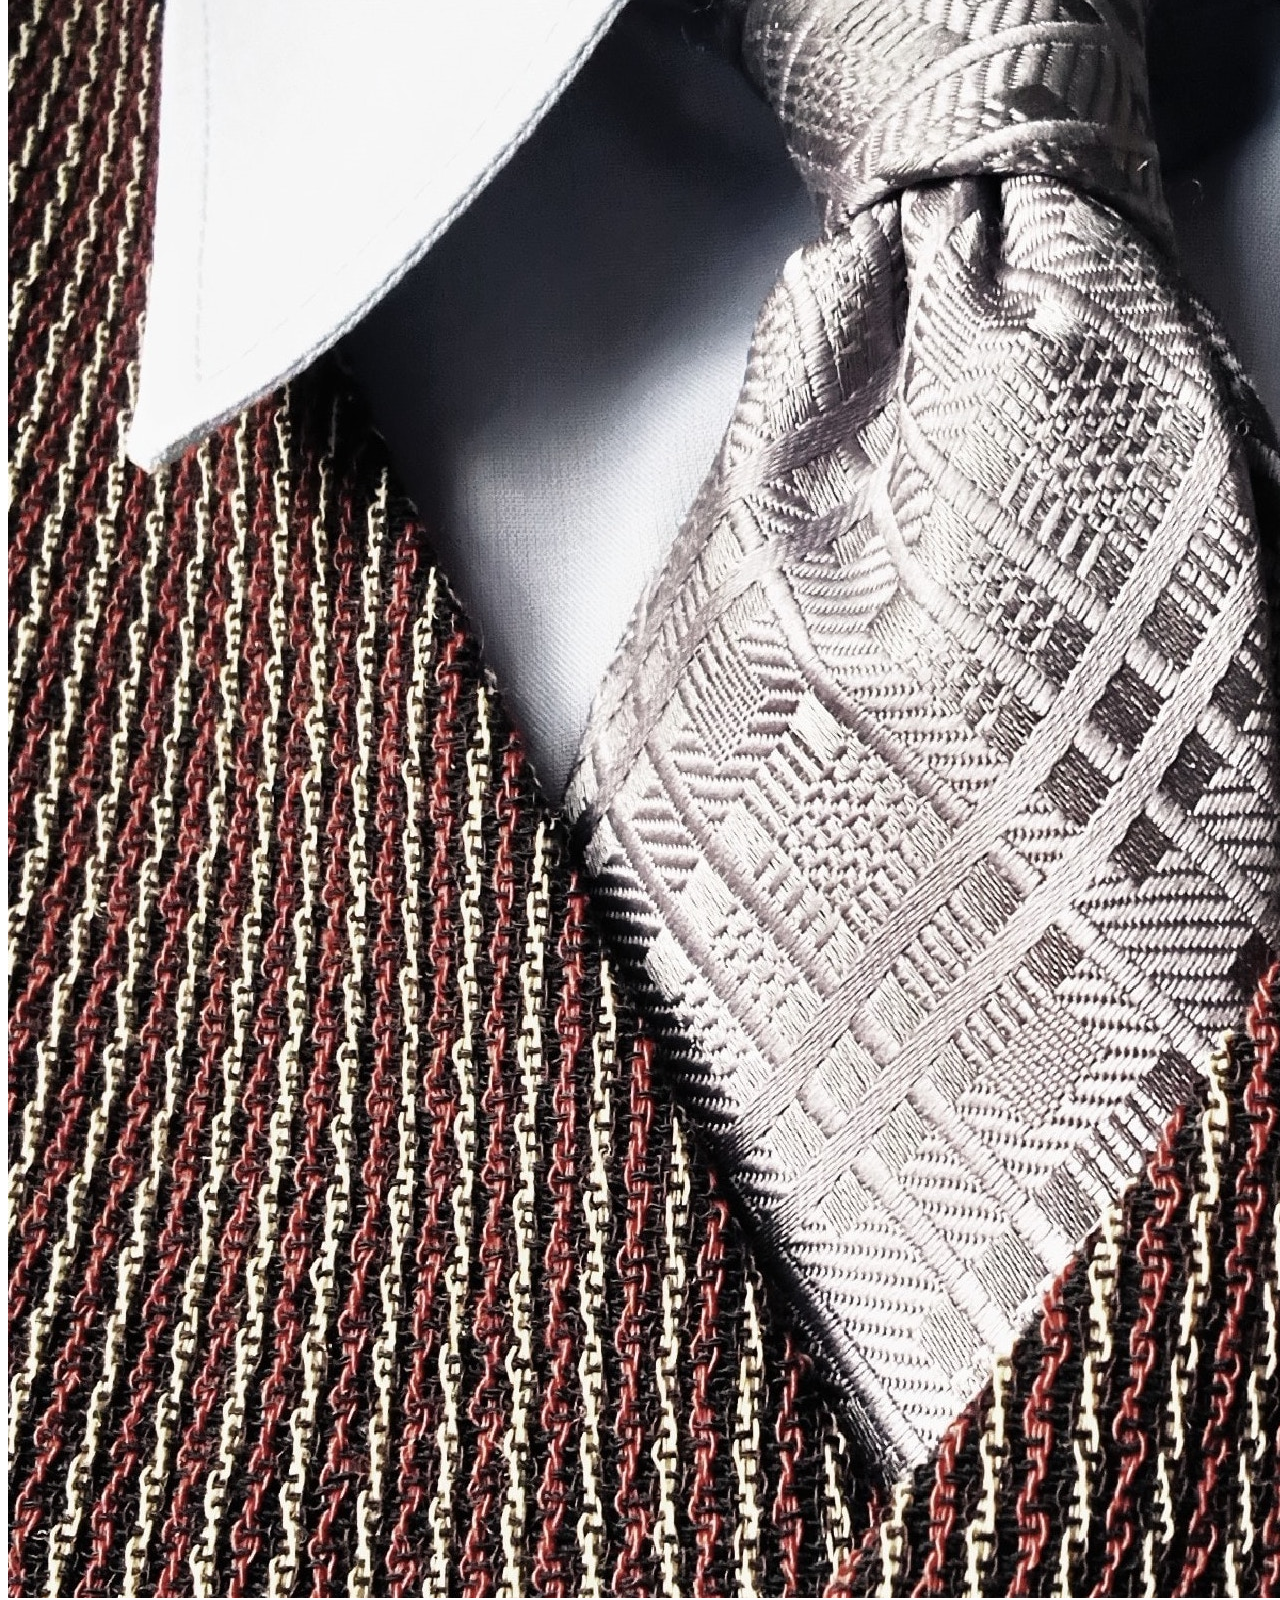
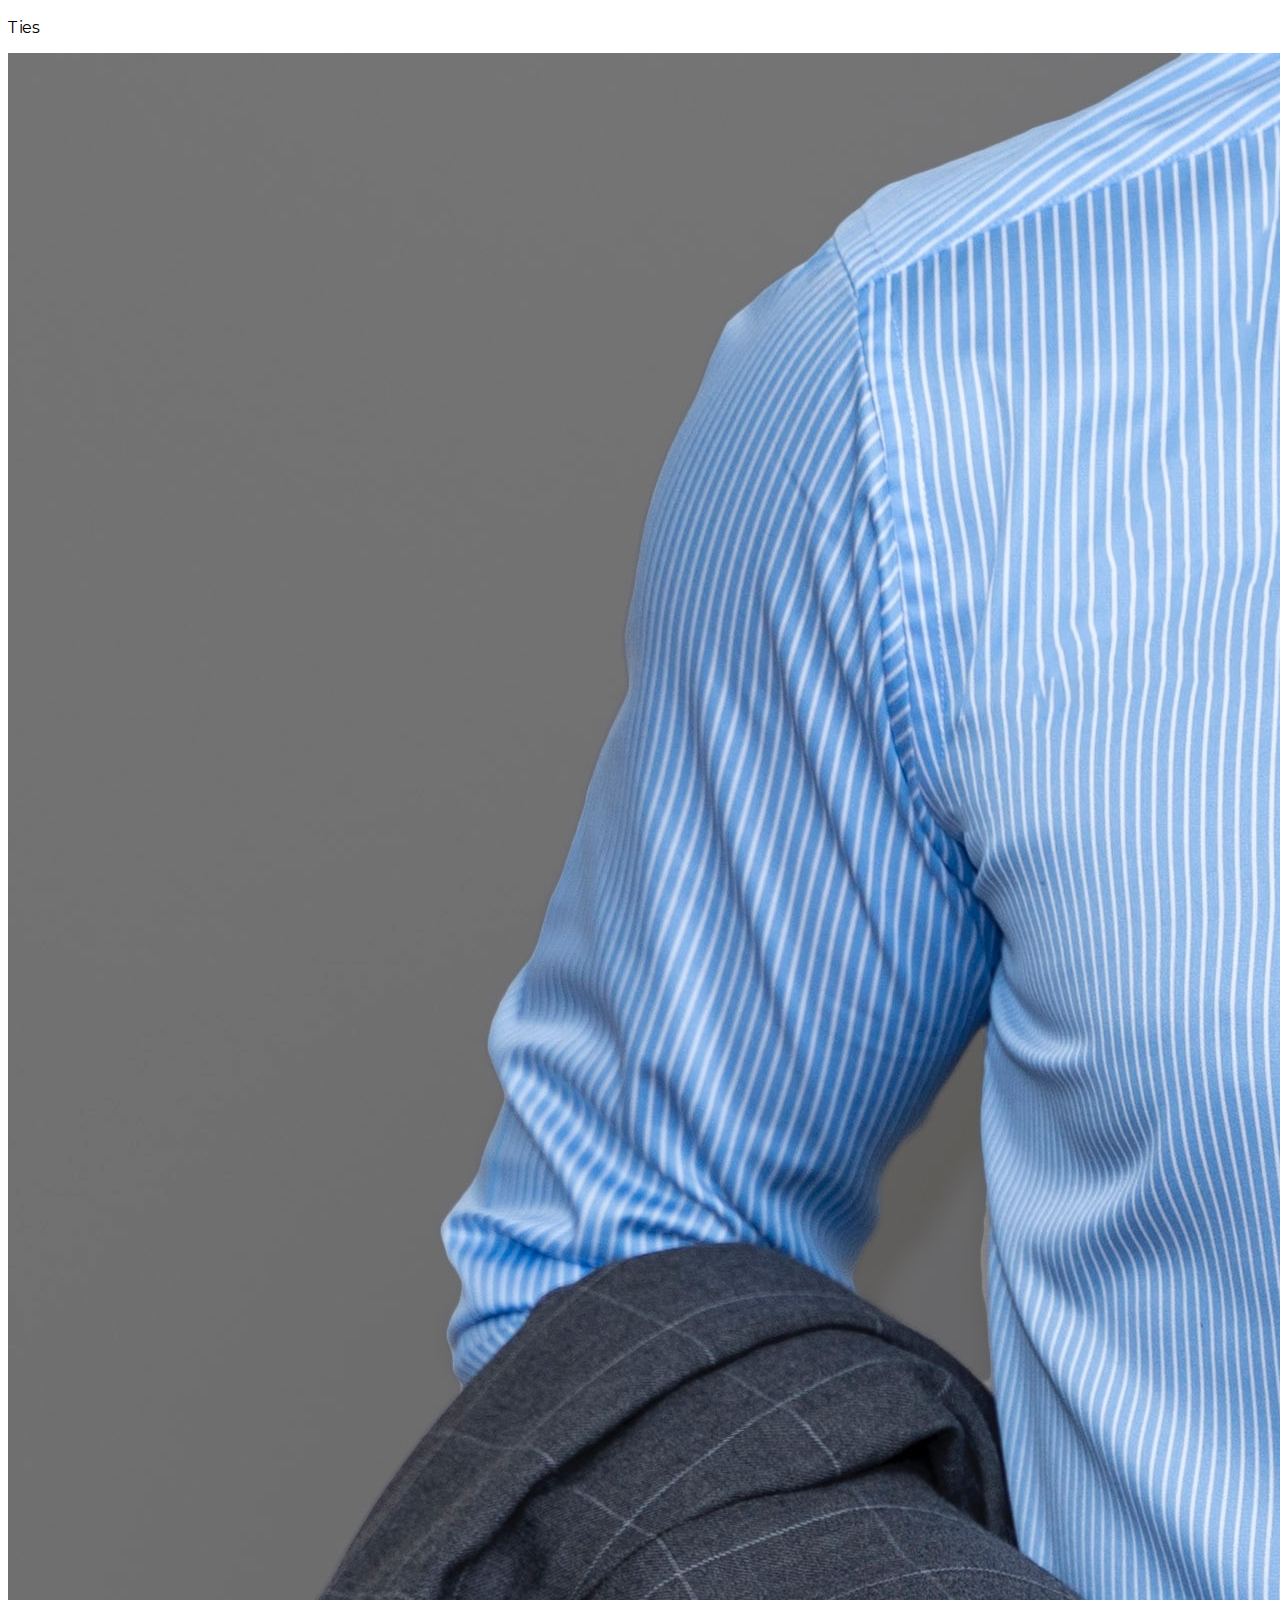
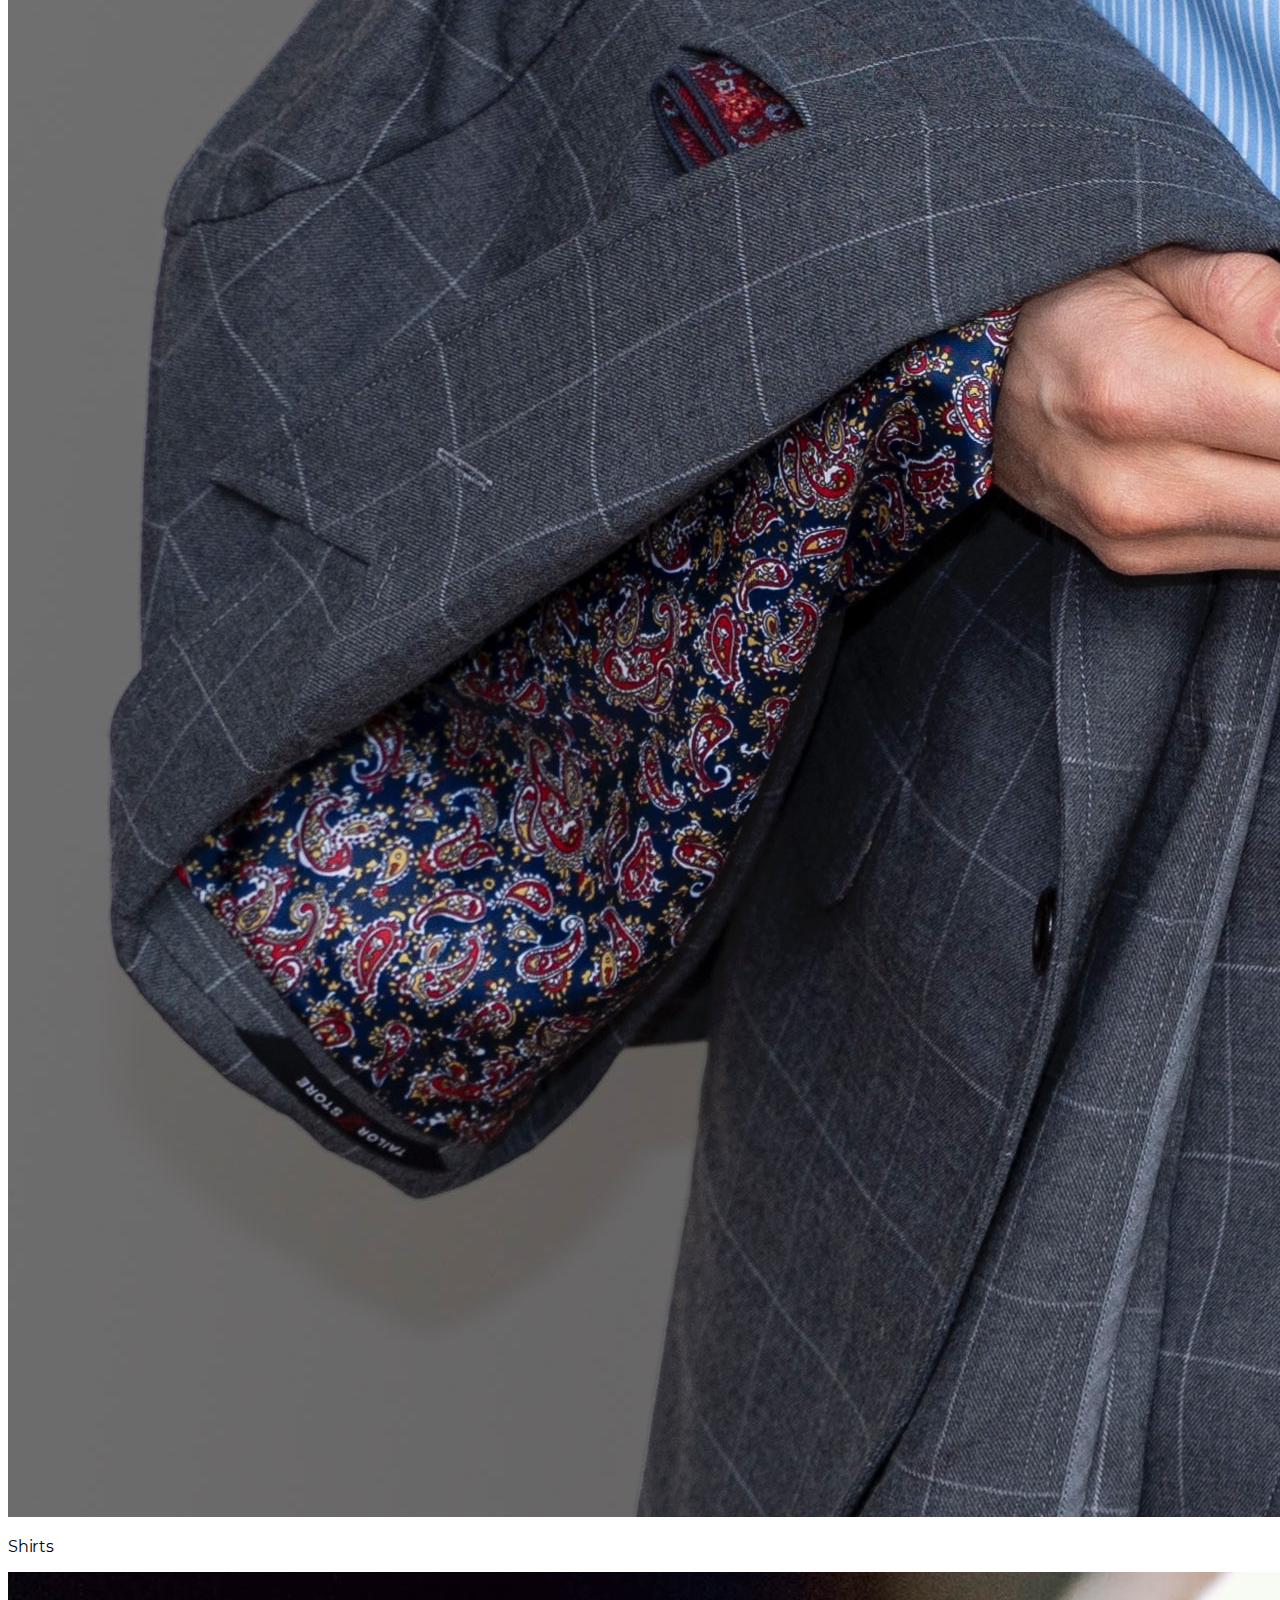
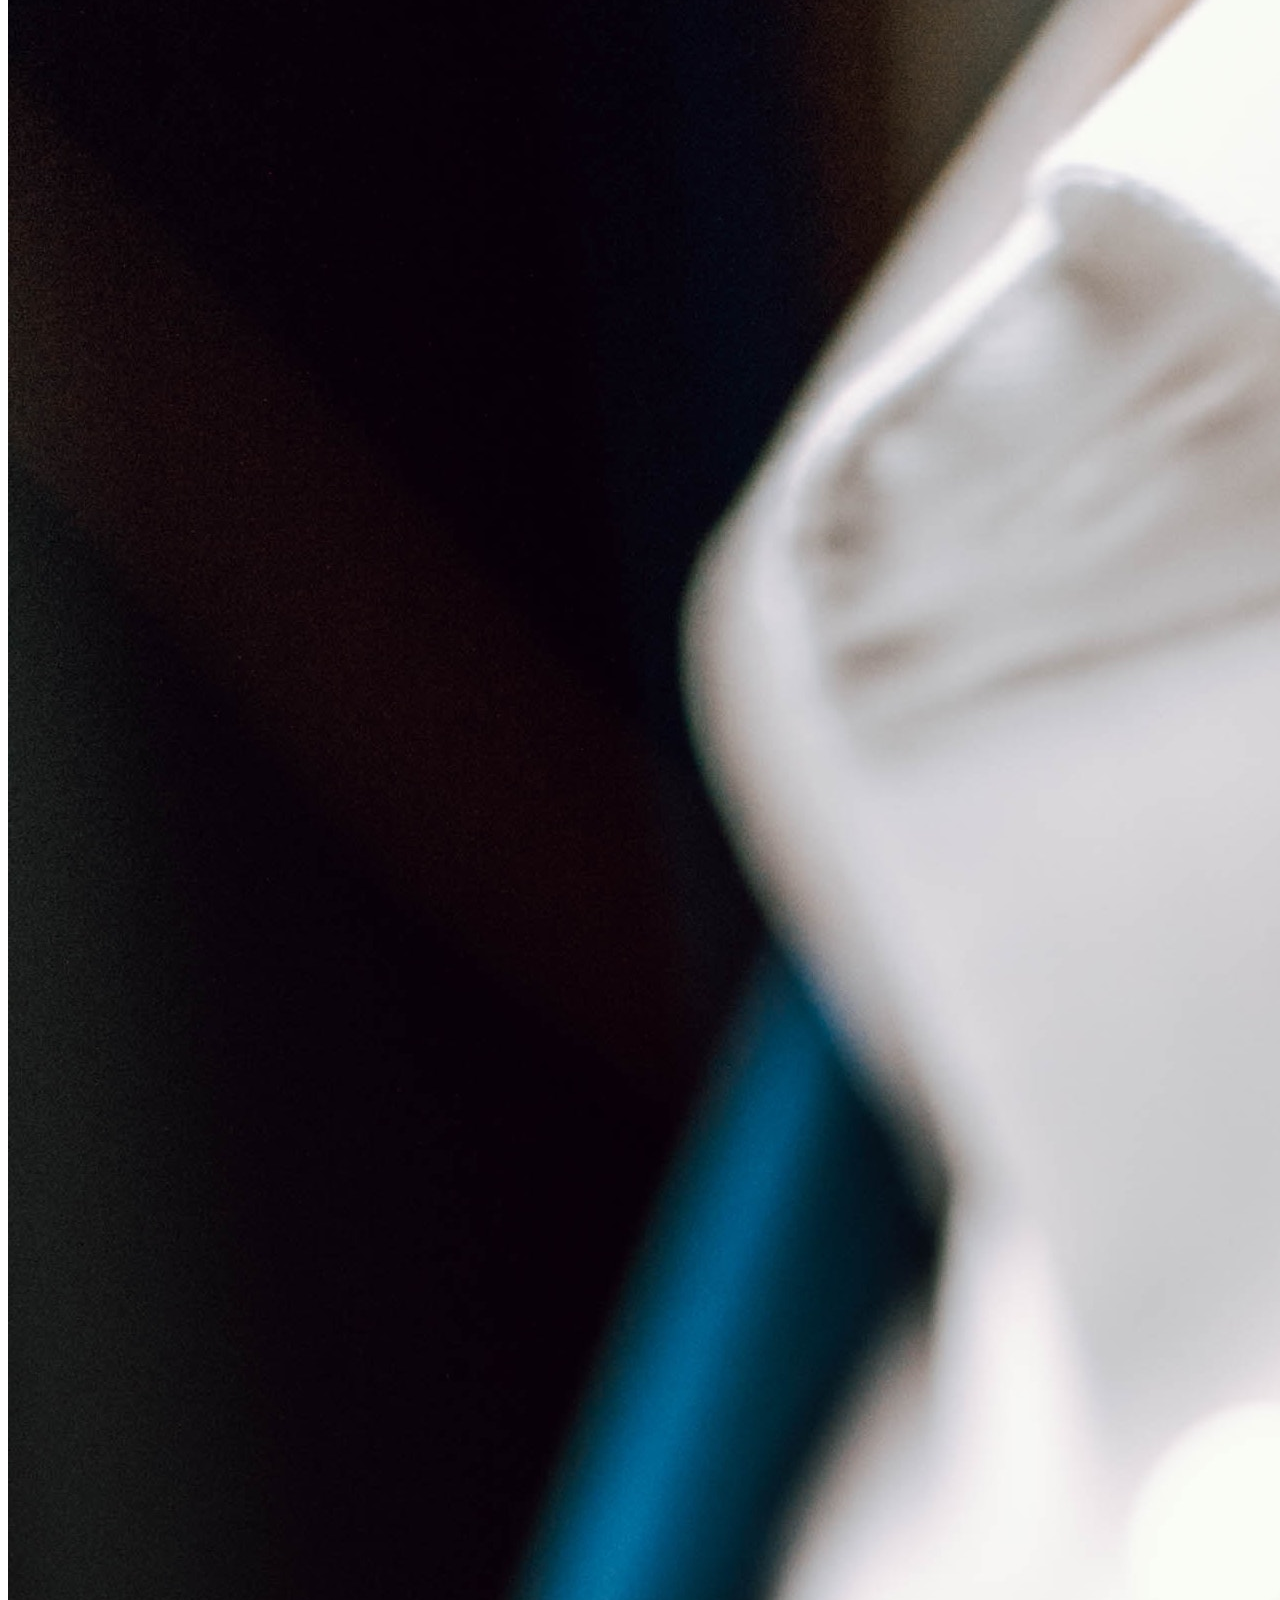
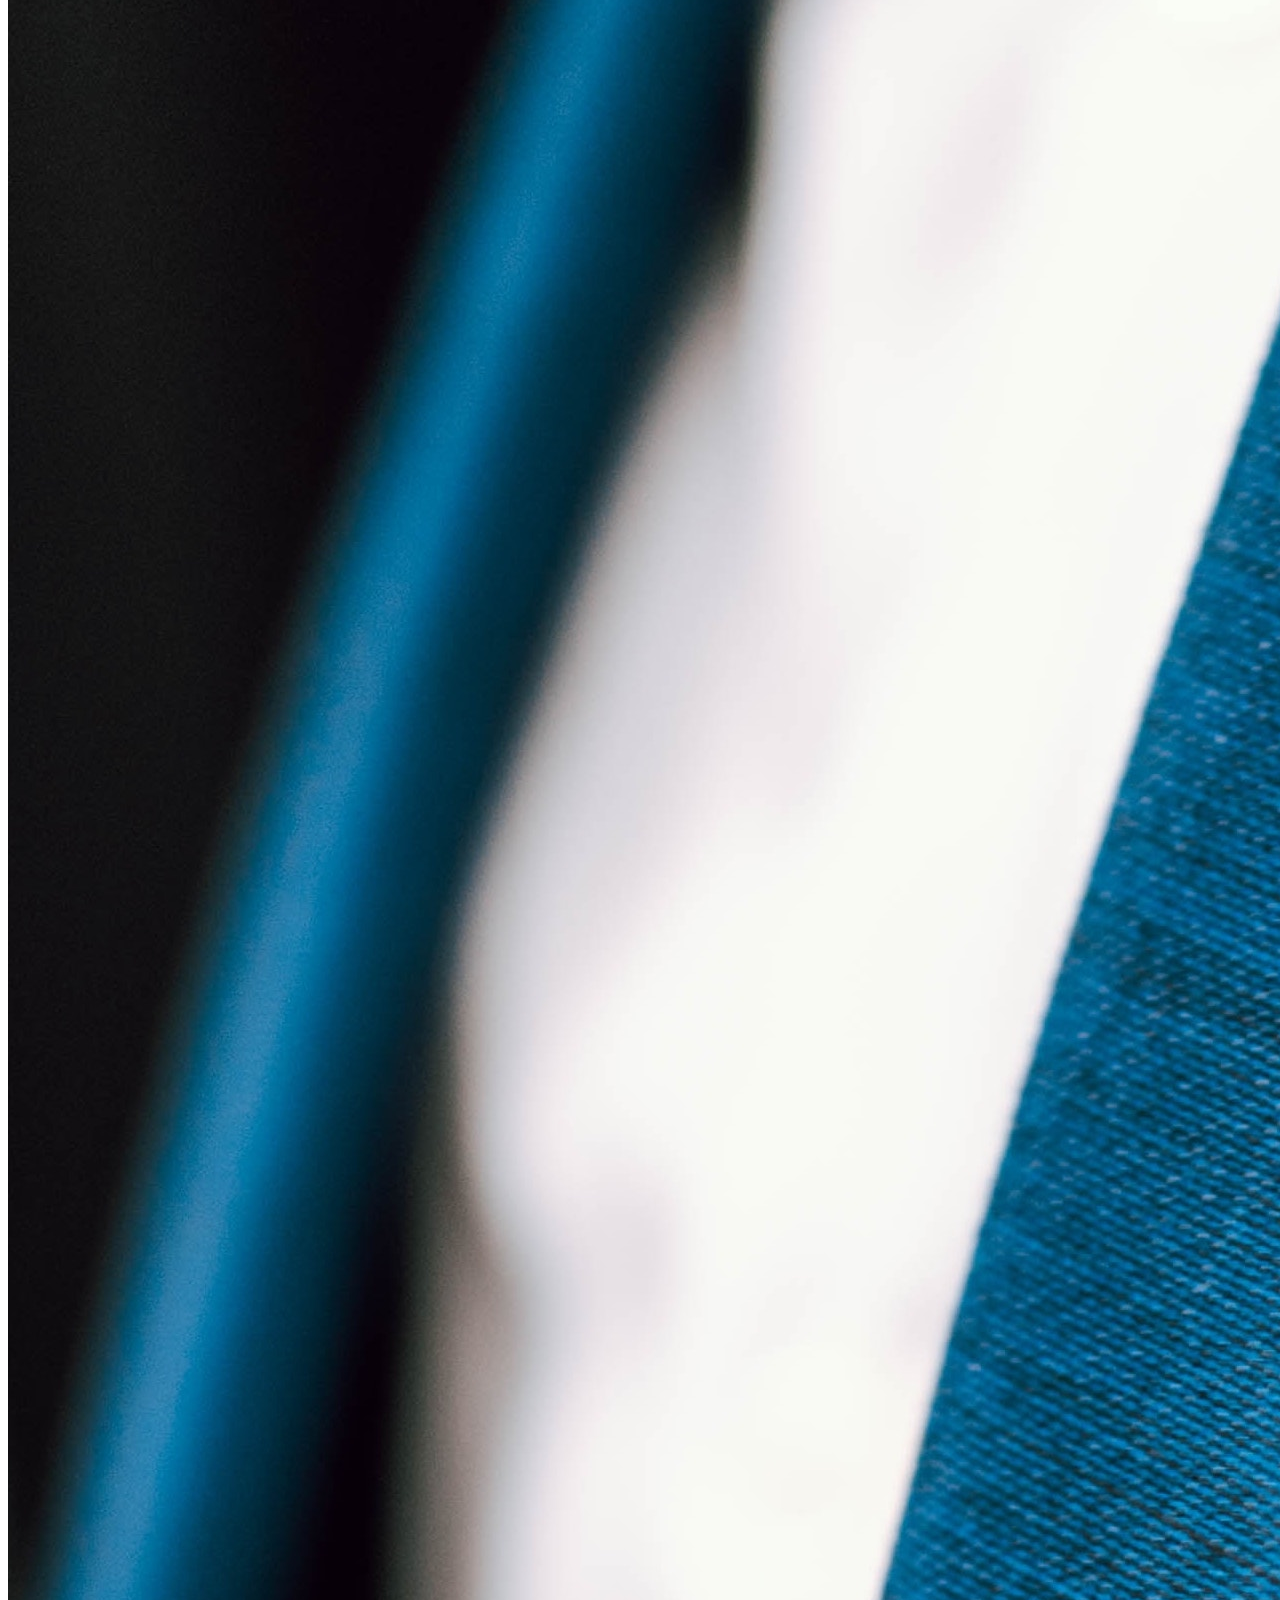
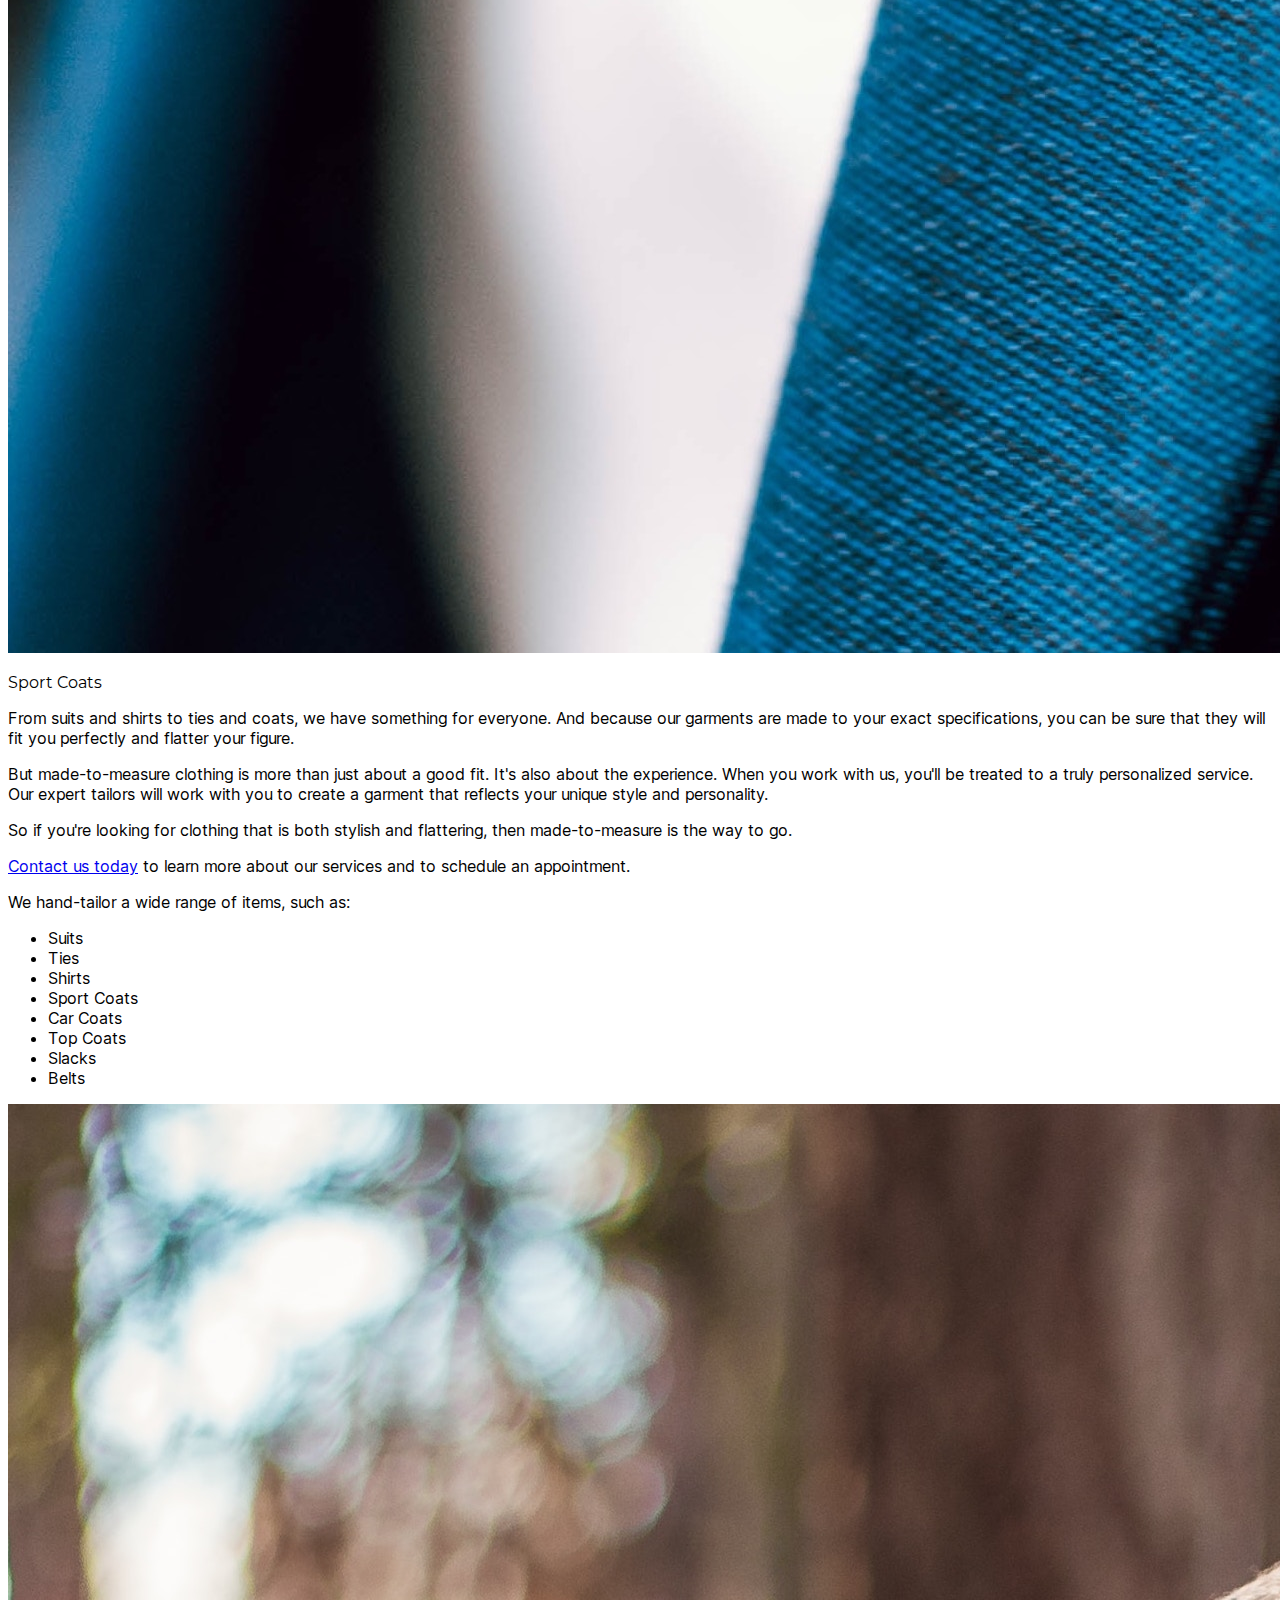
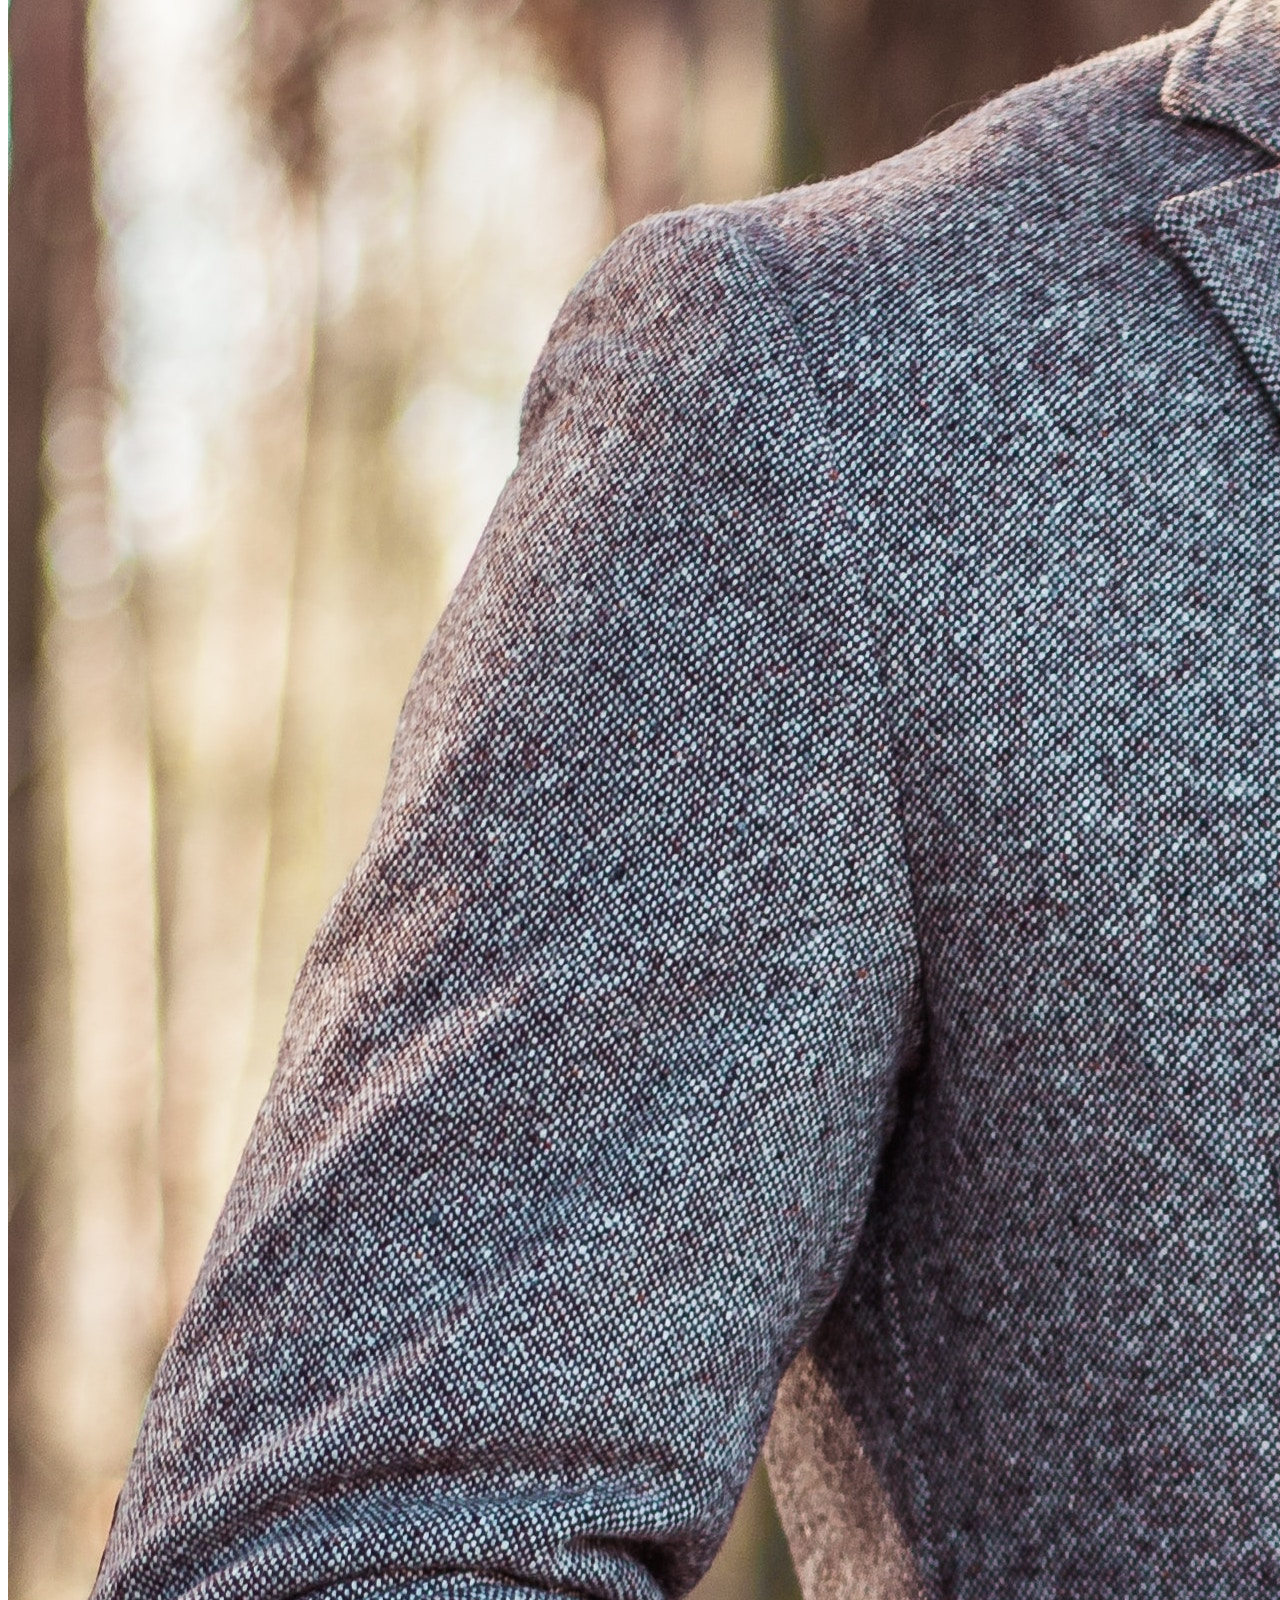
==== commit 570f0561: "wip" ====
--- a/src/index.html
+++ b/src/index.html
@@ -1,13 +1,13 @@
 <!doctype html>
 <html class="no-js" lang="en">
 <head>
-    <title>Home | Gentlemen Custom Tailor</title>
-    <meta name="description" content="Home | Gentlemen Custom Tailor"/>
+    <title>Home | Rossi Tailors</title>
+    <meta name="description" content="Home | Rossi Tailors"/>
     <meta name="viewport" content="width=device-width, initial-scale=1"/>
 
-    <meta property="og:title" content="Home | Gentlemen Custom Tailor"/>
+    <meta property="og:title" content="Home | Rossi Tailors"/>
     <meta property="og:type" content=""/>
-    <meta property="og:url" content="gentlemencustomtailor.com"/>
+    <meta property="og:url" content="rossitailors.com"/>
     <meta property="og:image" content=""/>
 
     <link href="./site.webmanifest" rel="manifest">
@@ -103,7 +103,7 @@
                     <a href="#">
                         <div class="p-1">
                             <img
-                                    src="img/TailorLogo-White.png?as=webp&height=56"
+                                    src="img/RossiLogo.png?as=webp&height=56"
                                     alt="tailor logo"
                             />
                         </div>
@@ -557,7 +557,7 @@
         >
             <div class="col-span-2 lg:col-span-1 text-center">
                 <p class="text-3xl uppercase font-bold font-serif mb-2">
-                    Gentlemen Custom Tailor
+                    Rossi Tailors
                 </p>
                 <div>
                     <a class="hover:text-primary-500" href="./index.html">Home</a>
@@ -581,9 +581,9 @@
                 </p>
                 <p>
                     <a
-                            href="mailto:info@gentlemencustomtailor.com"
+                            href="mailto:info@rossitailors.com"
                             class="hover:text-primary-500"
-                    >info@gentlemencustomtailor.com</a
+                    >info@rossitailors.com</a
                     >
                 </p>
             </div>
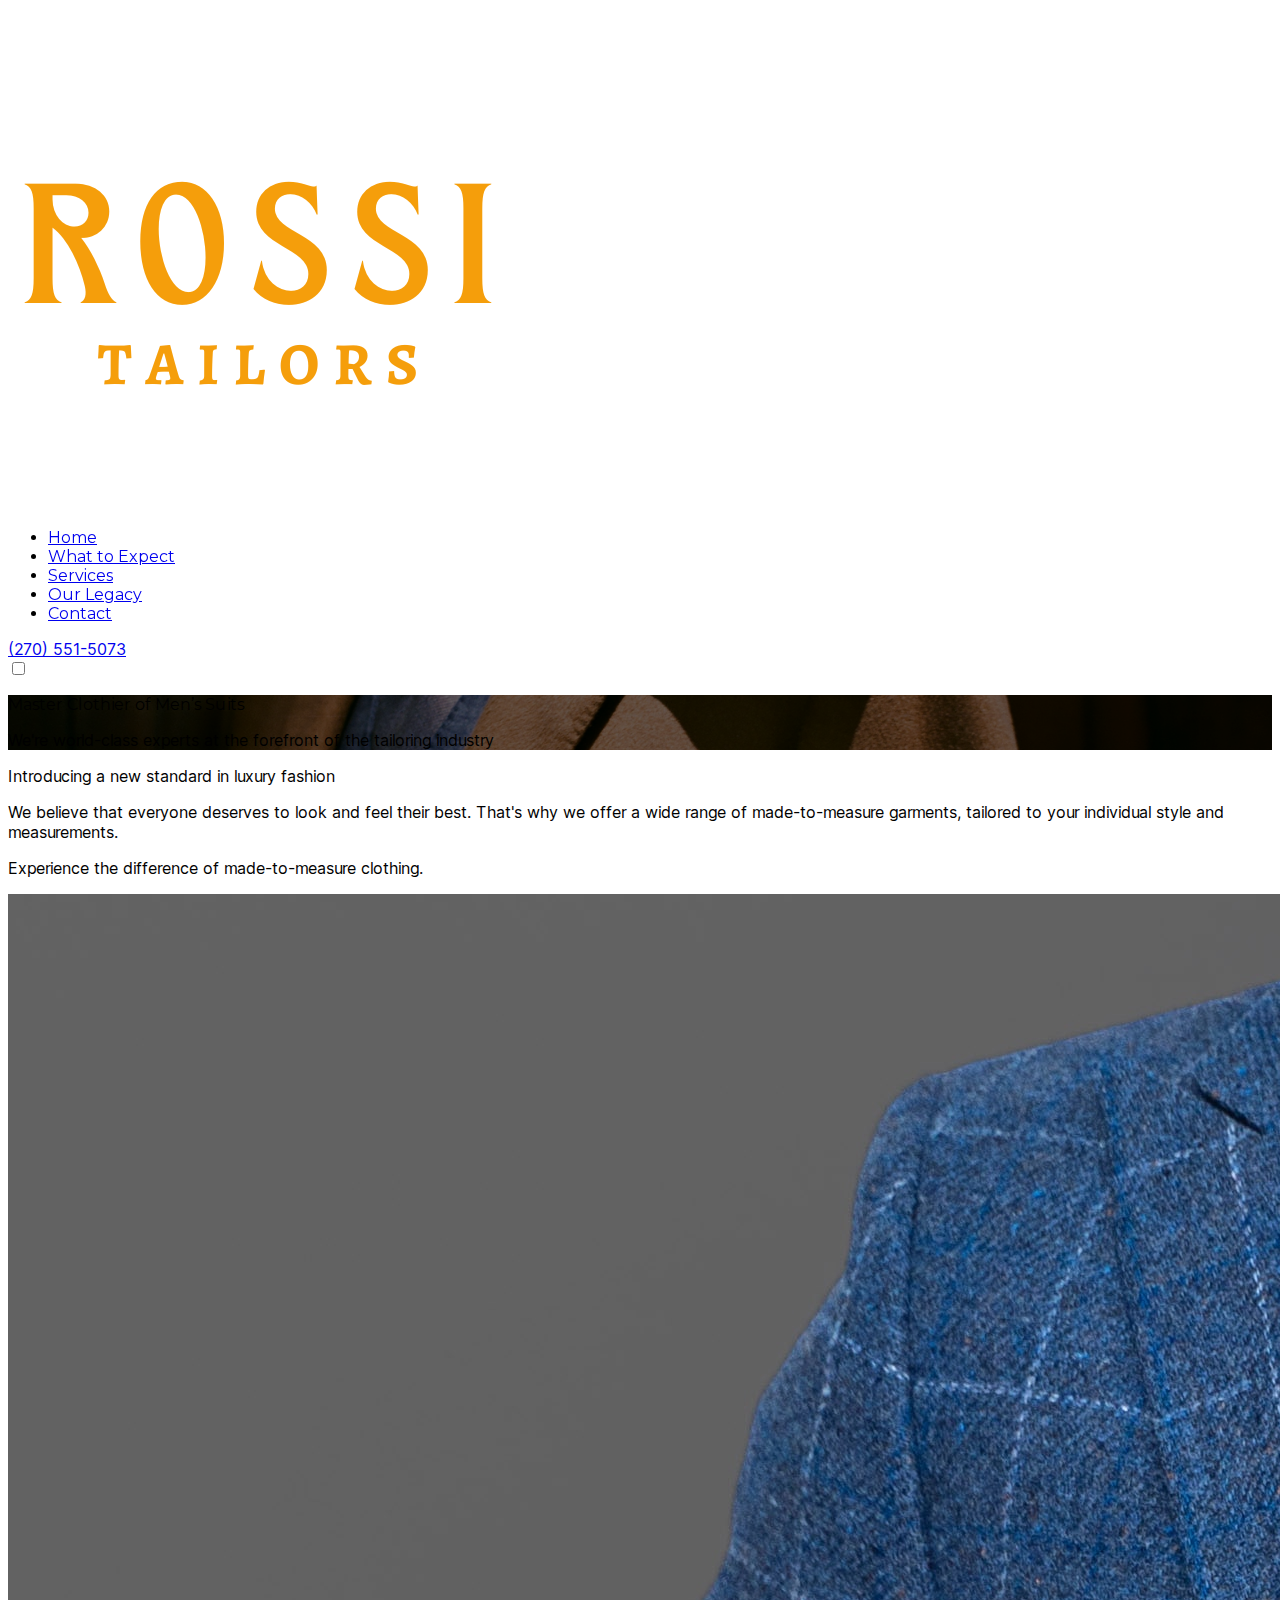
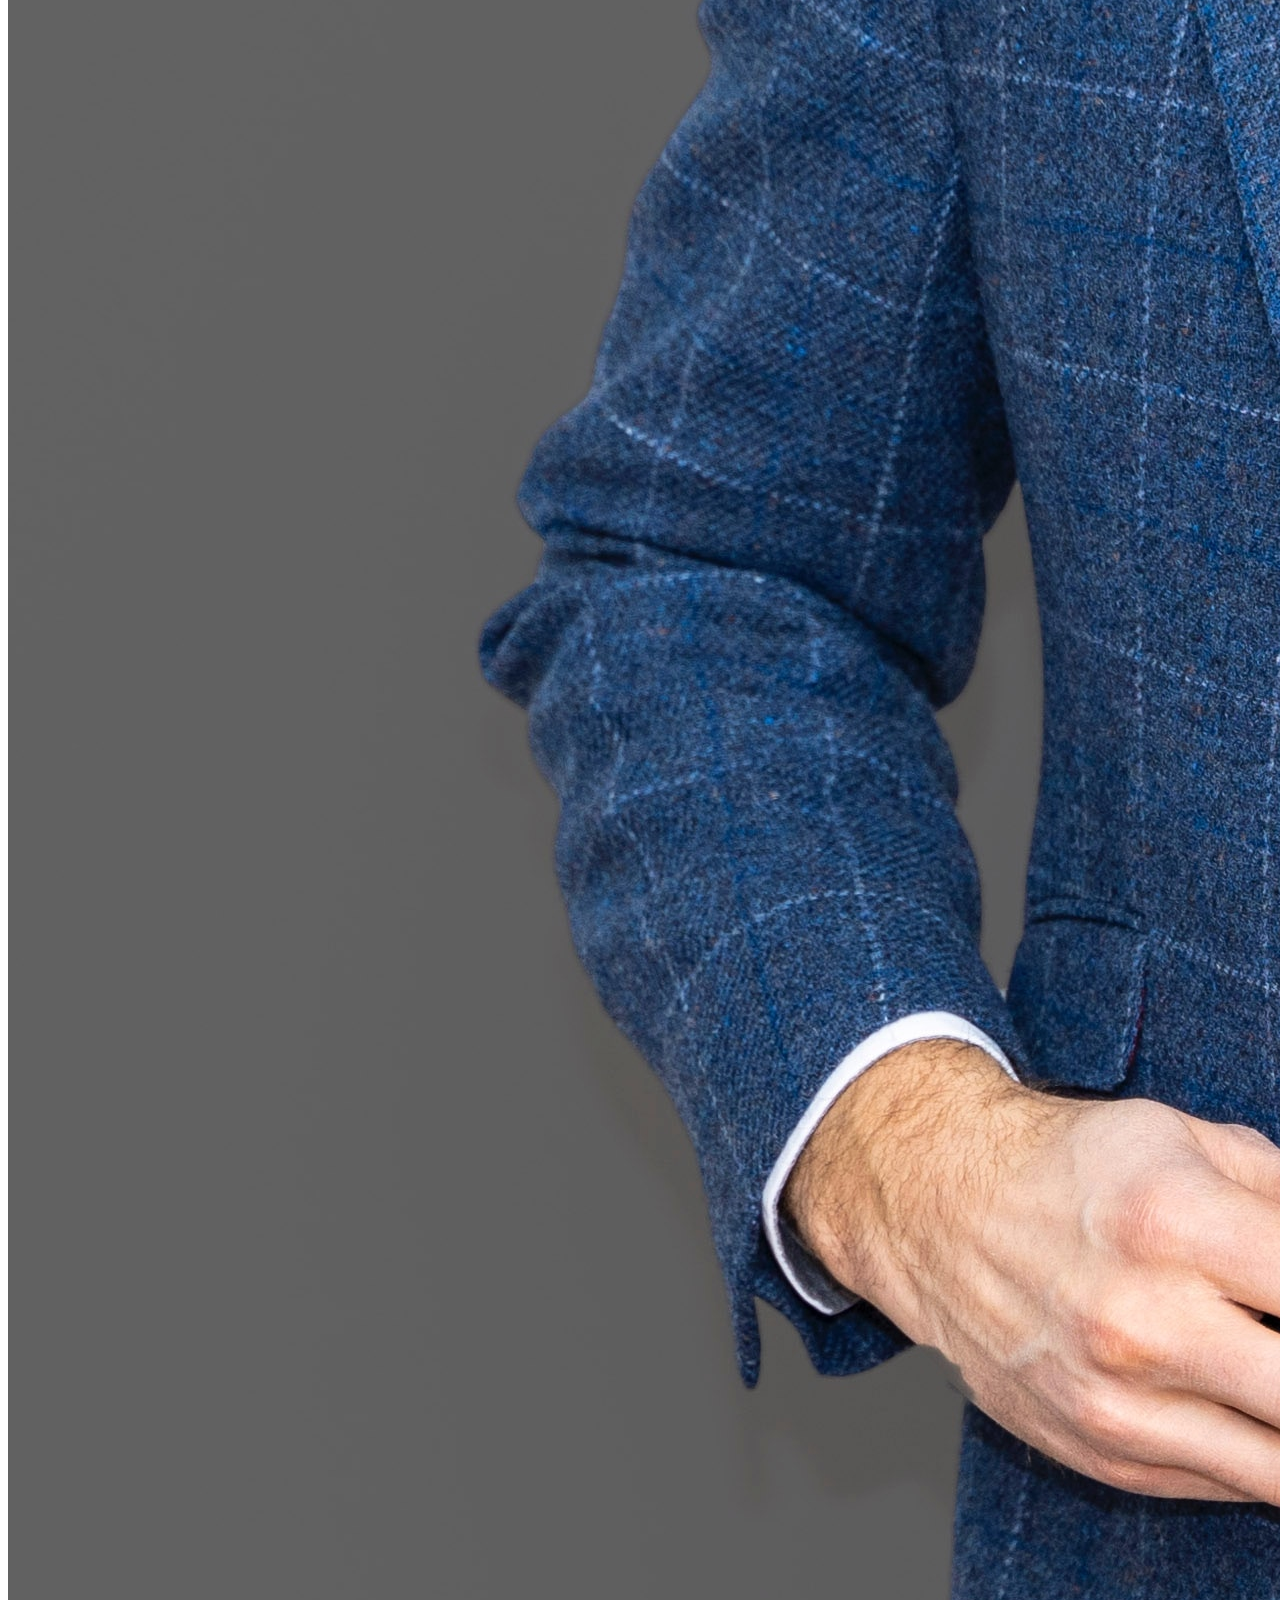
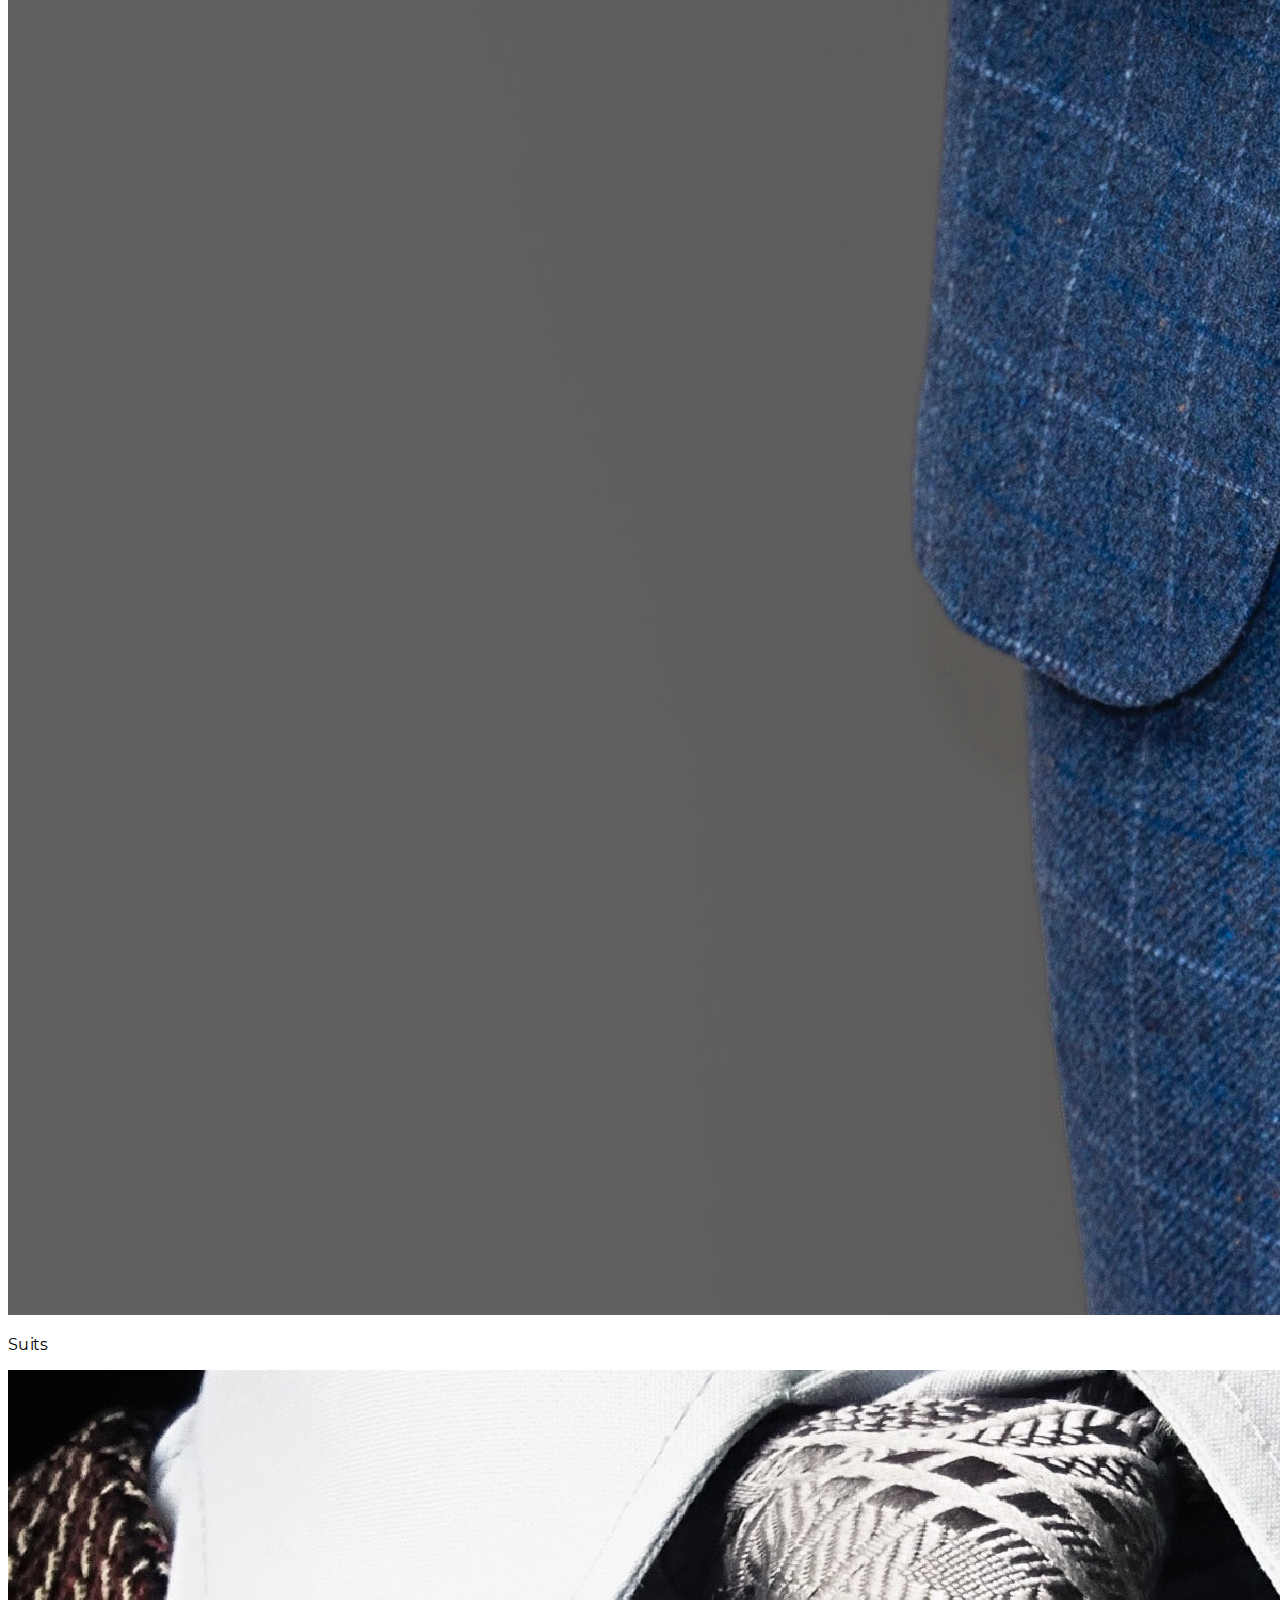
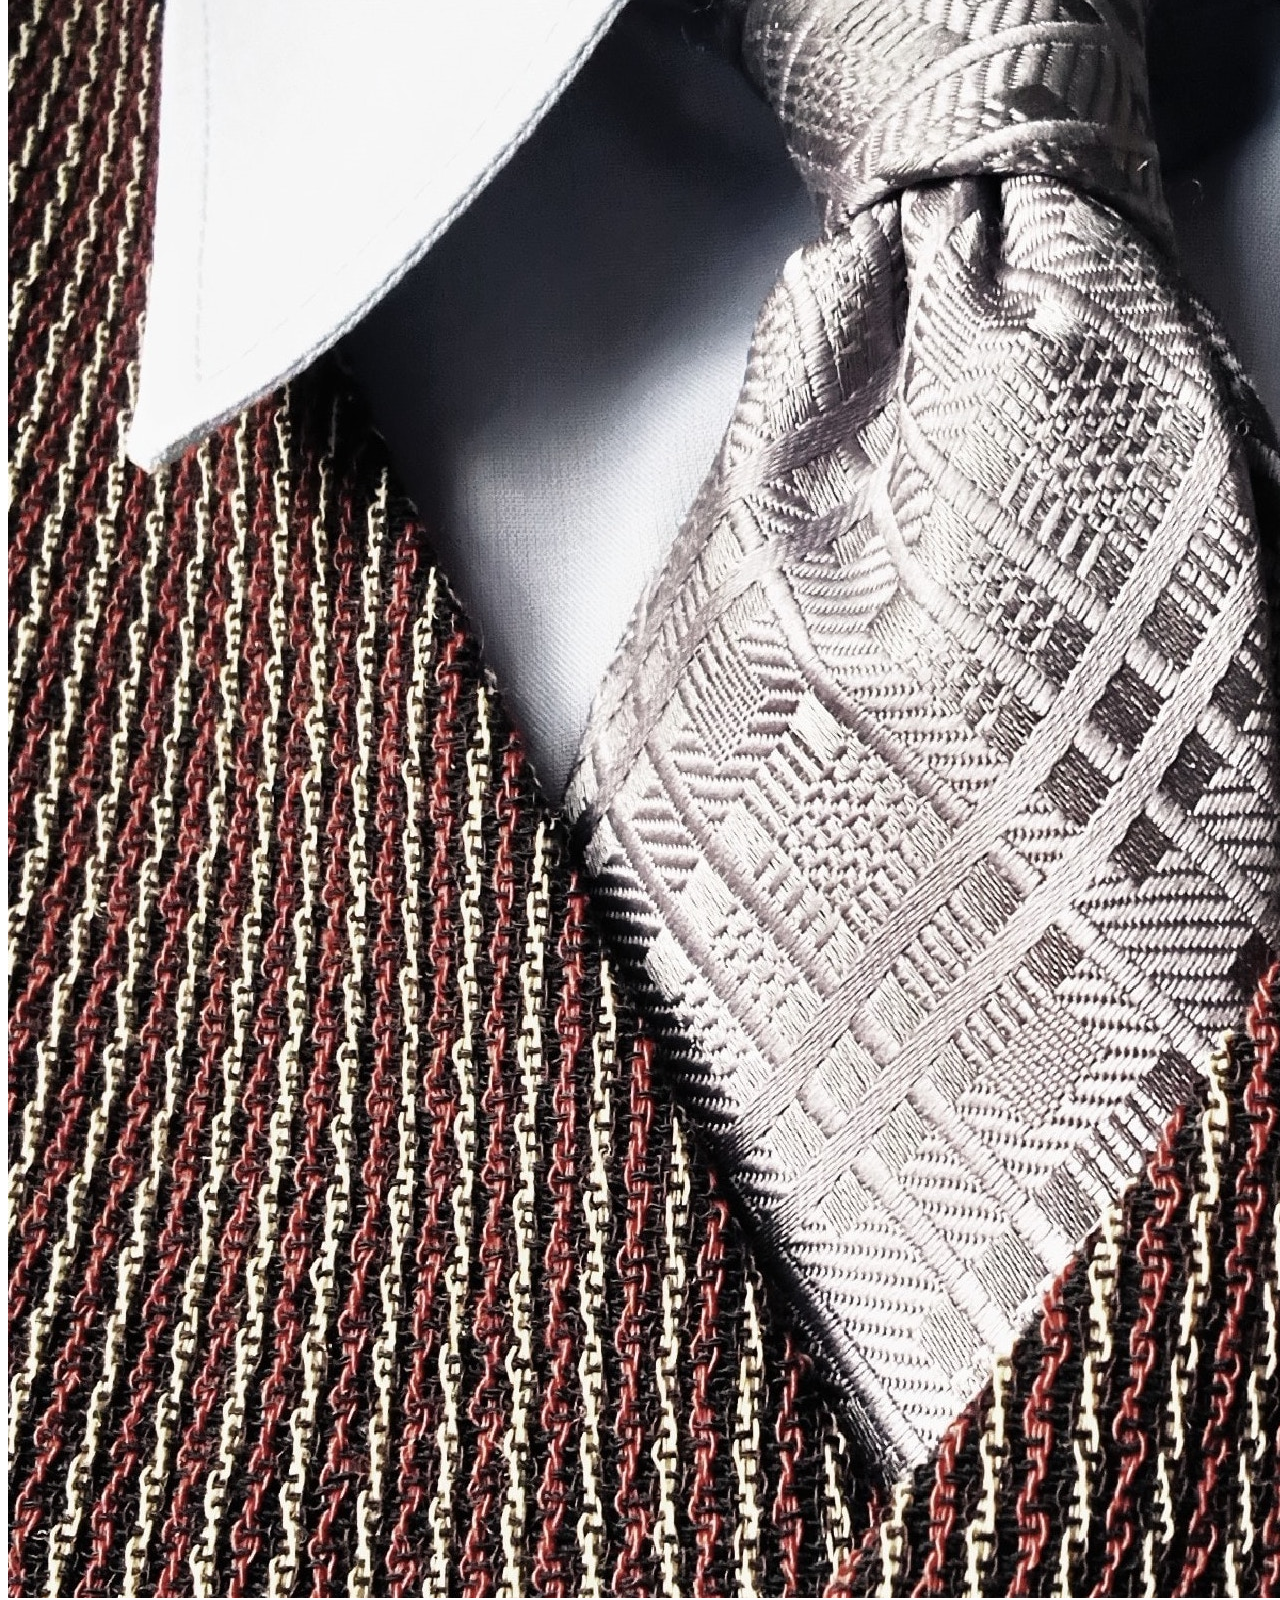
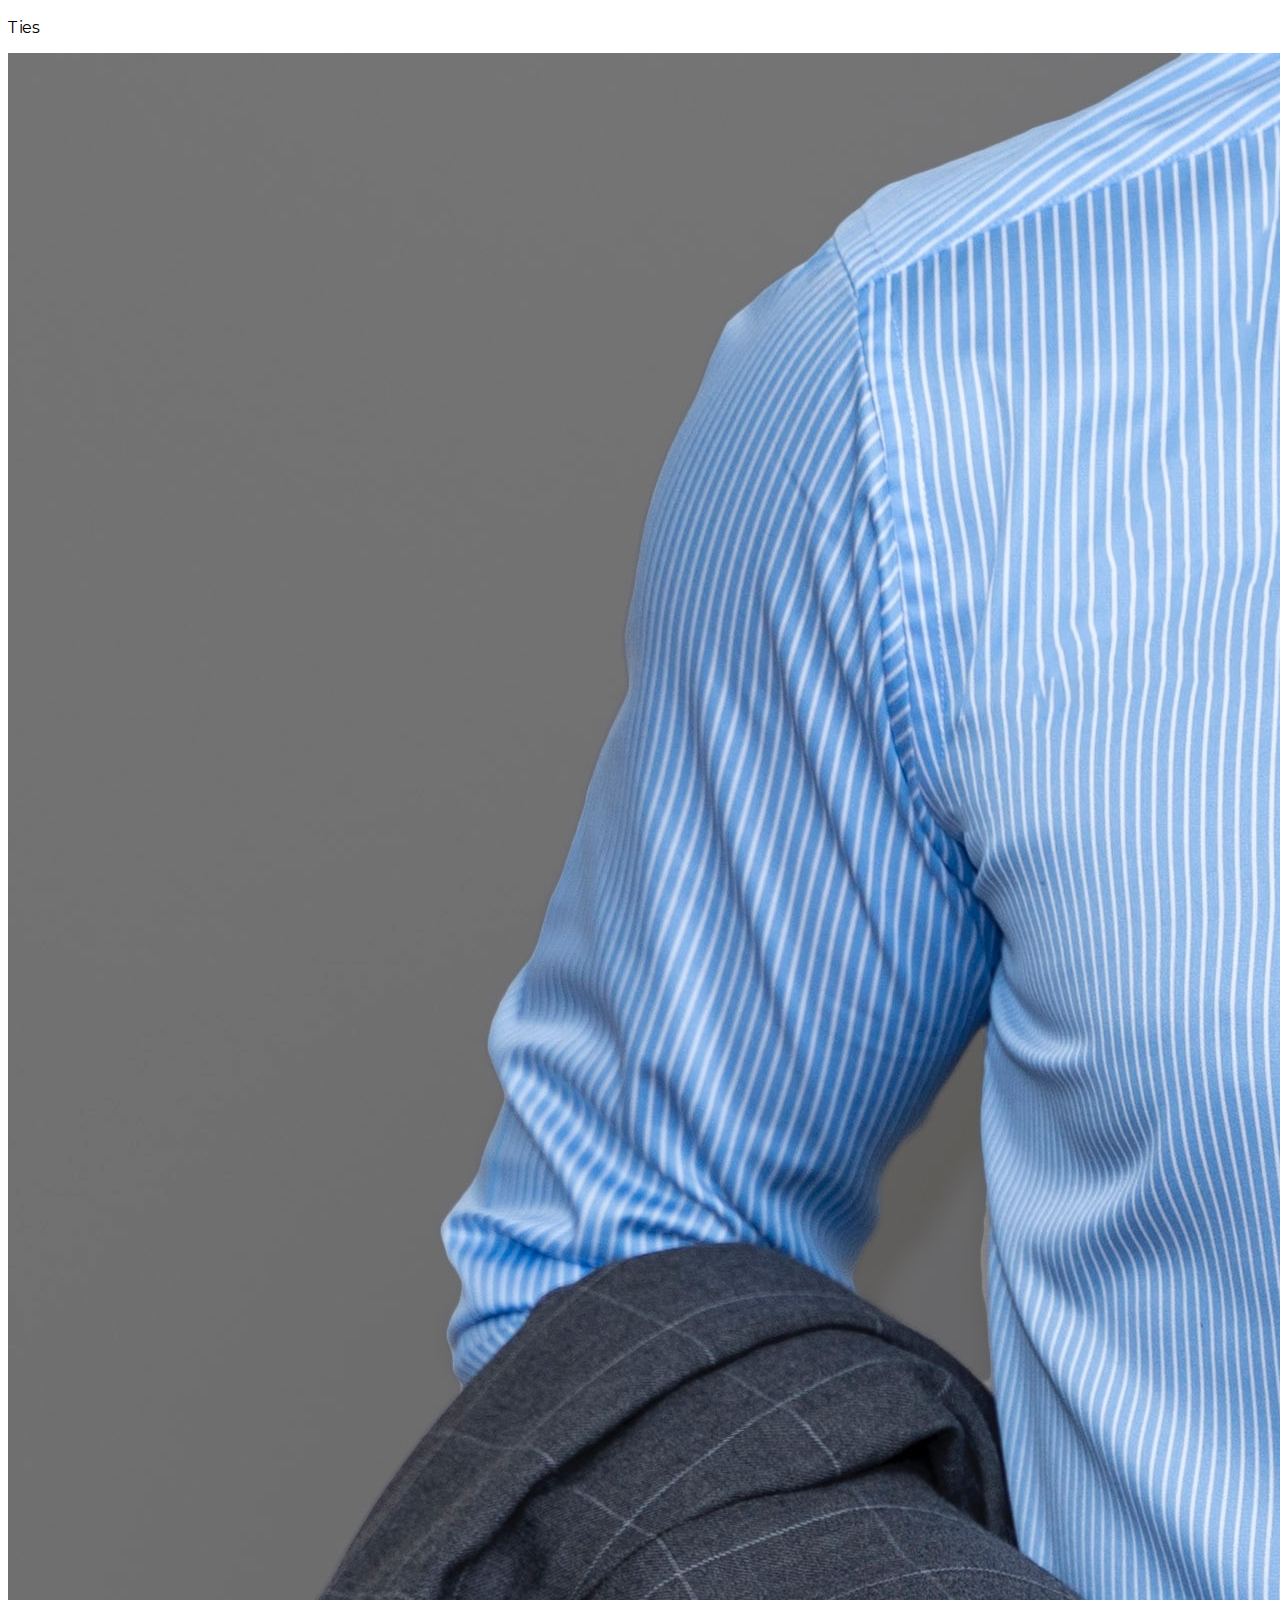
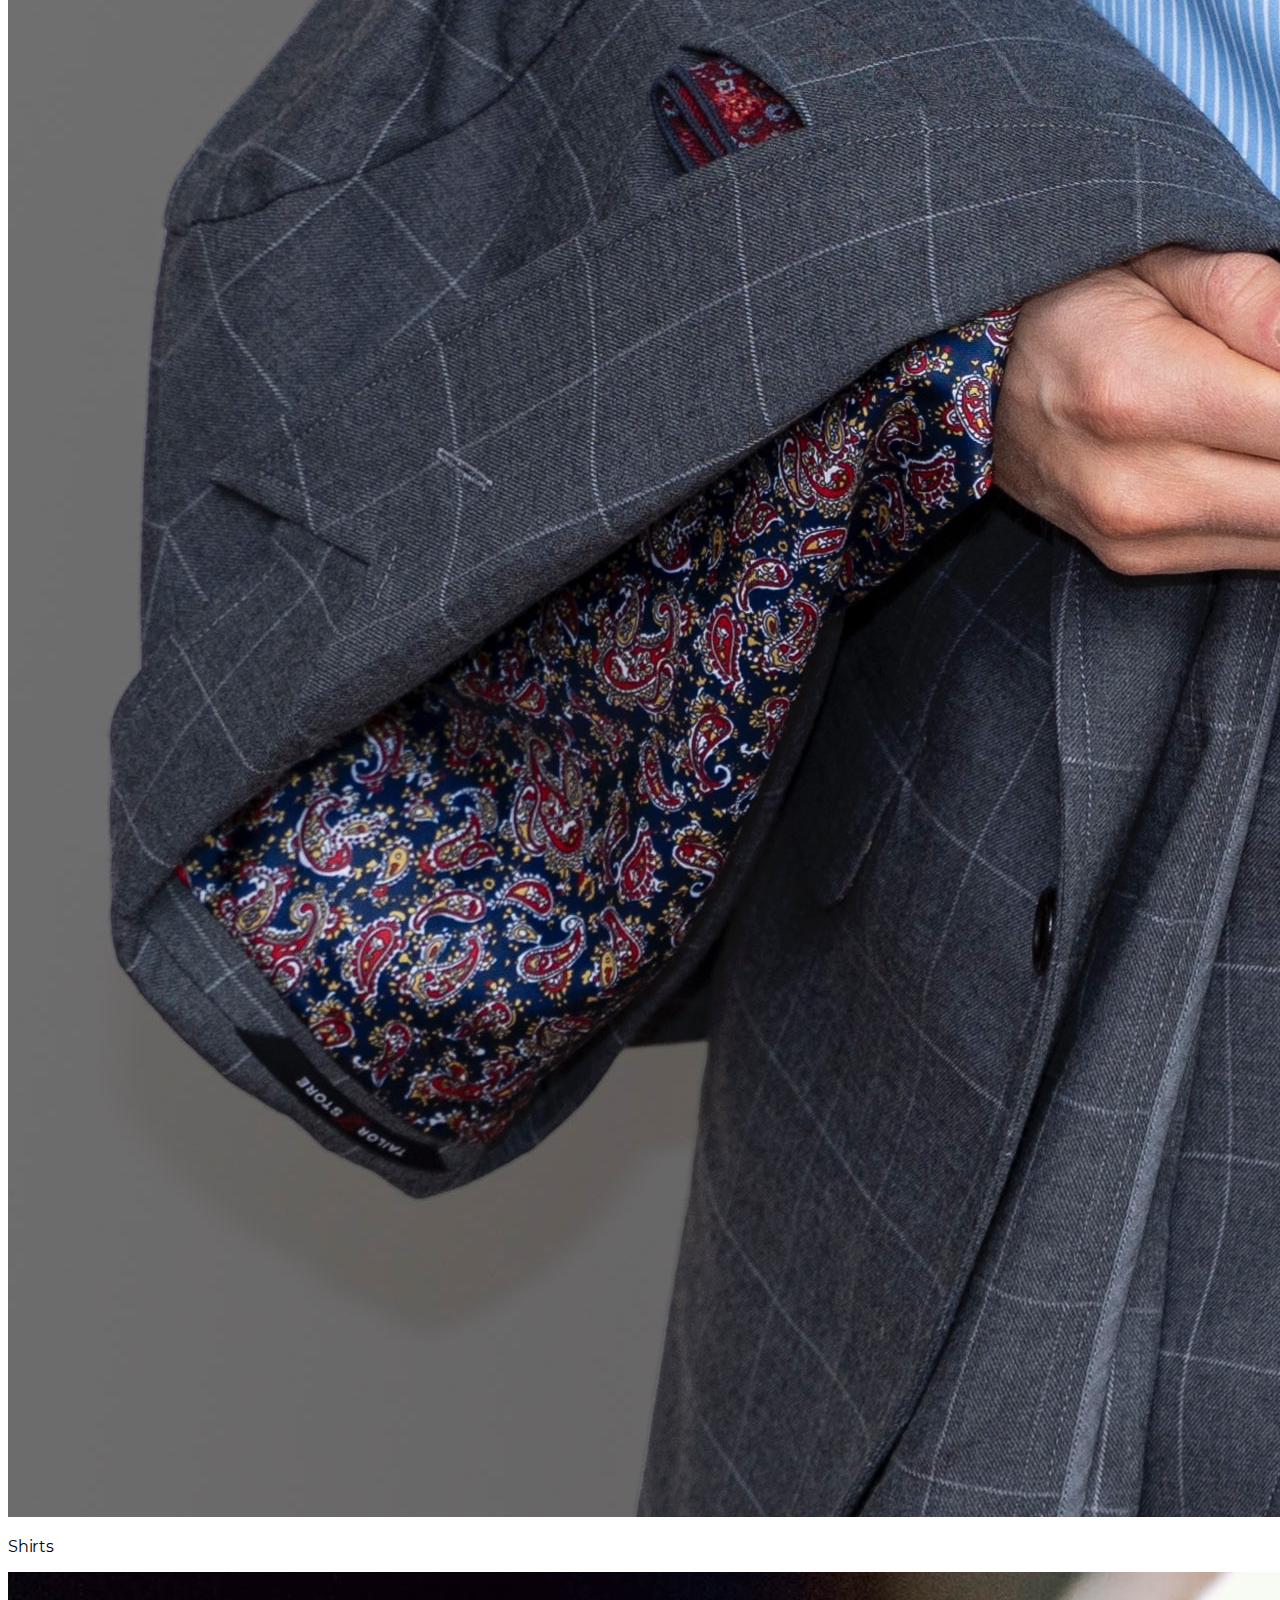
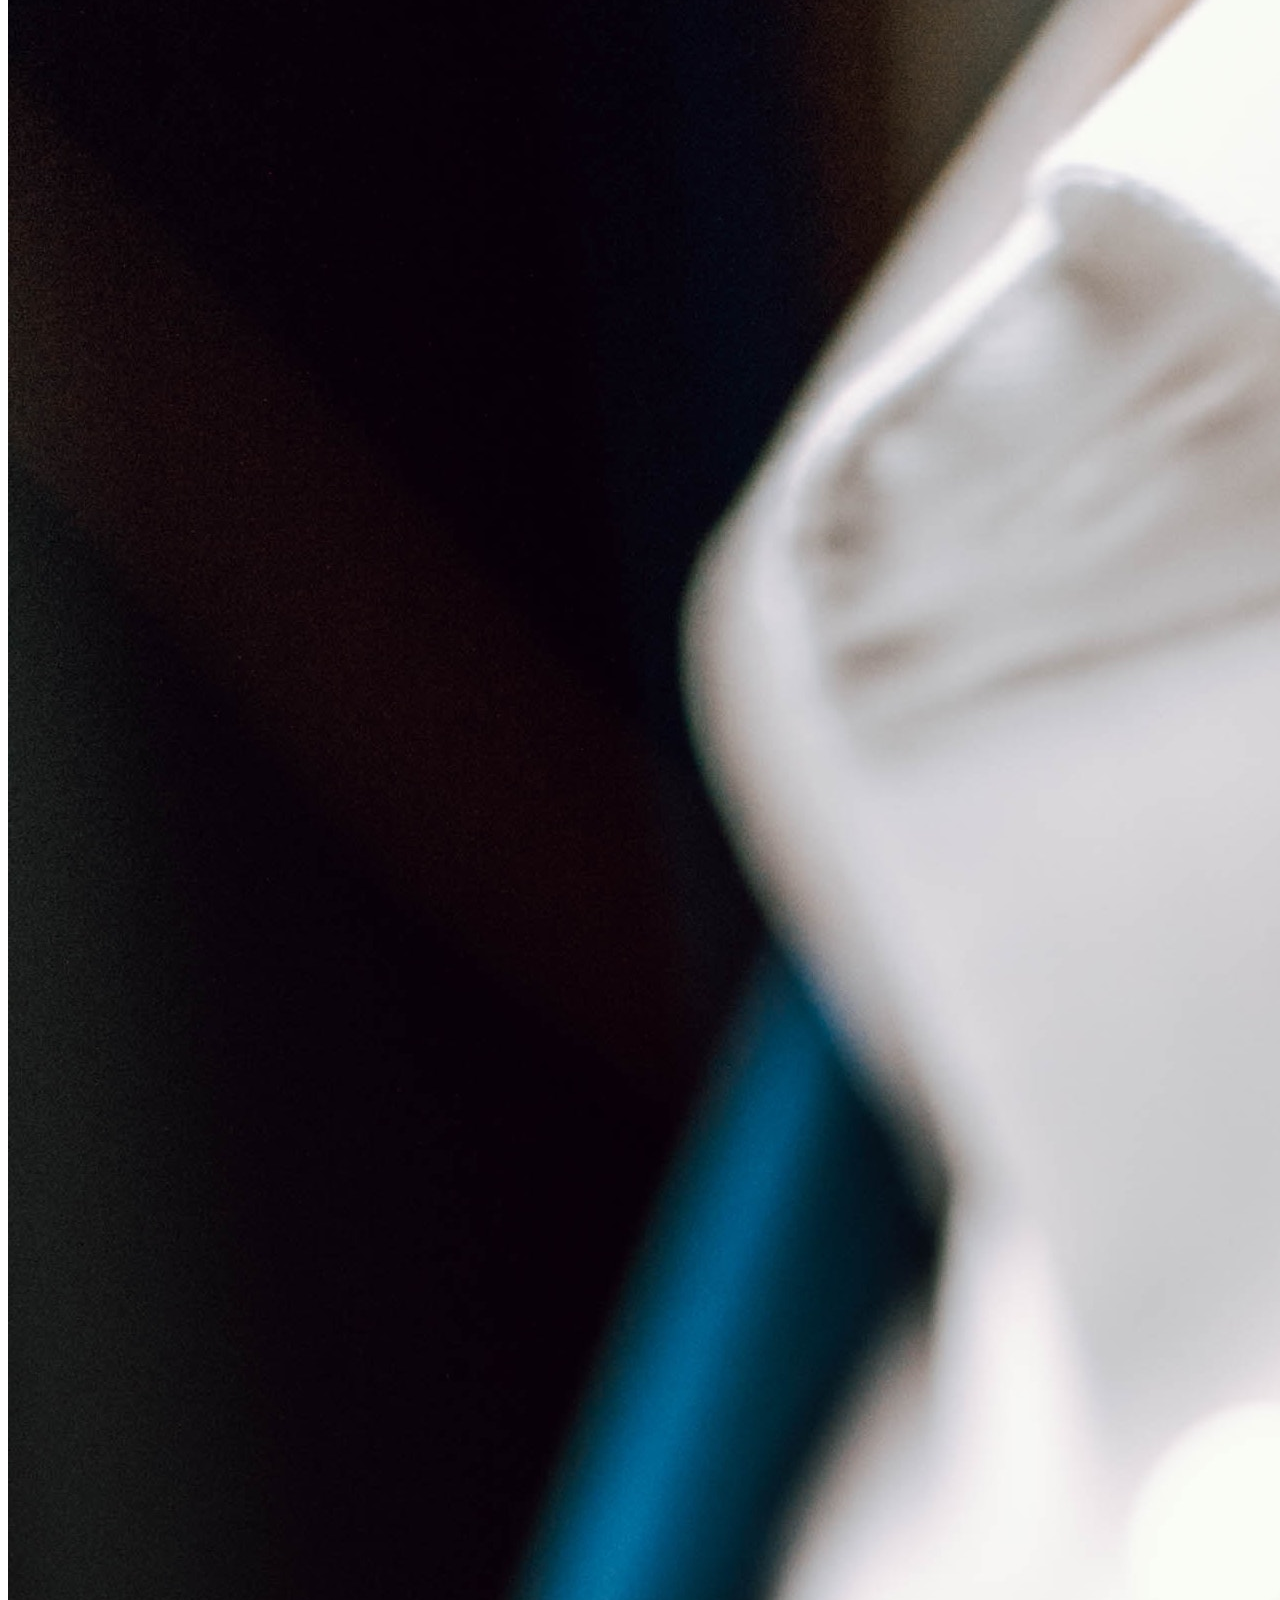
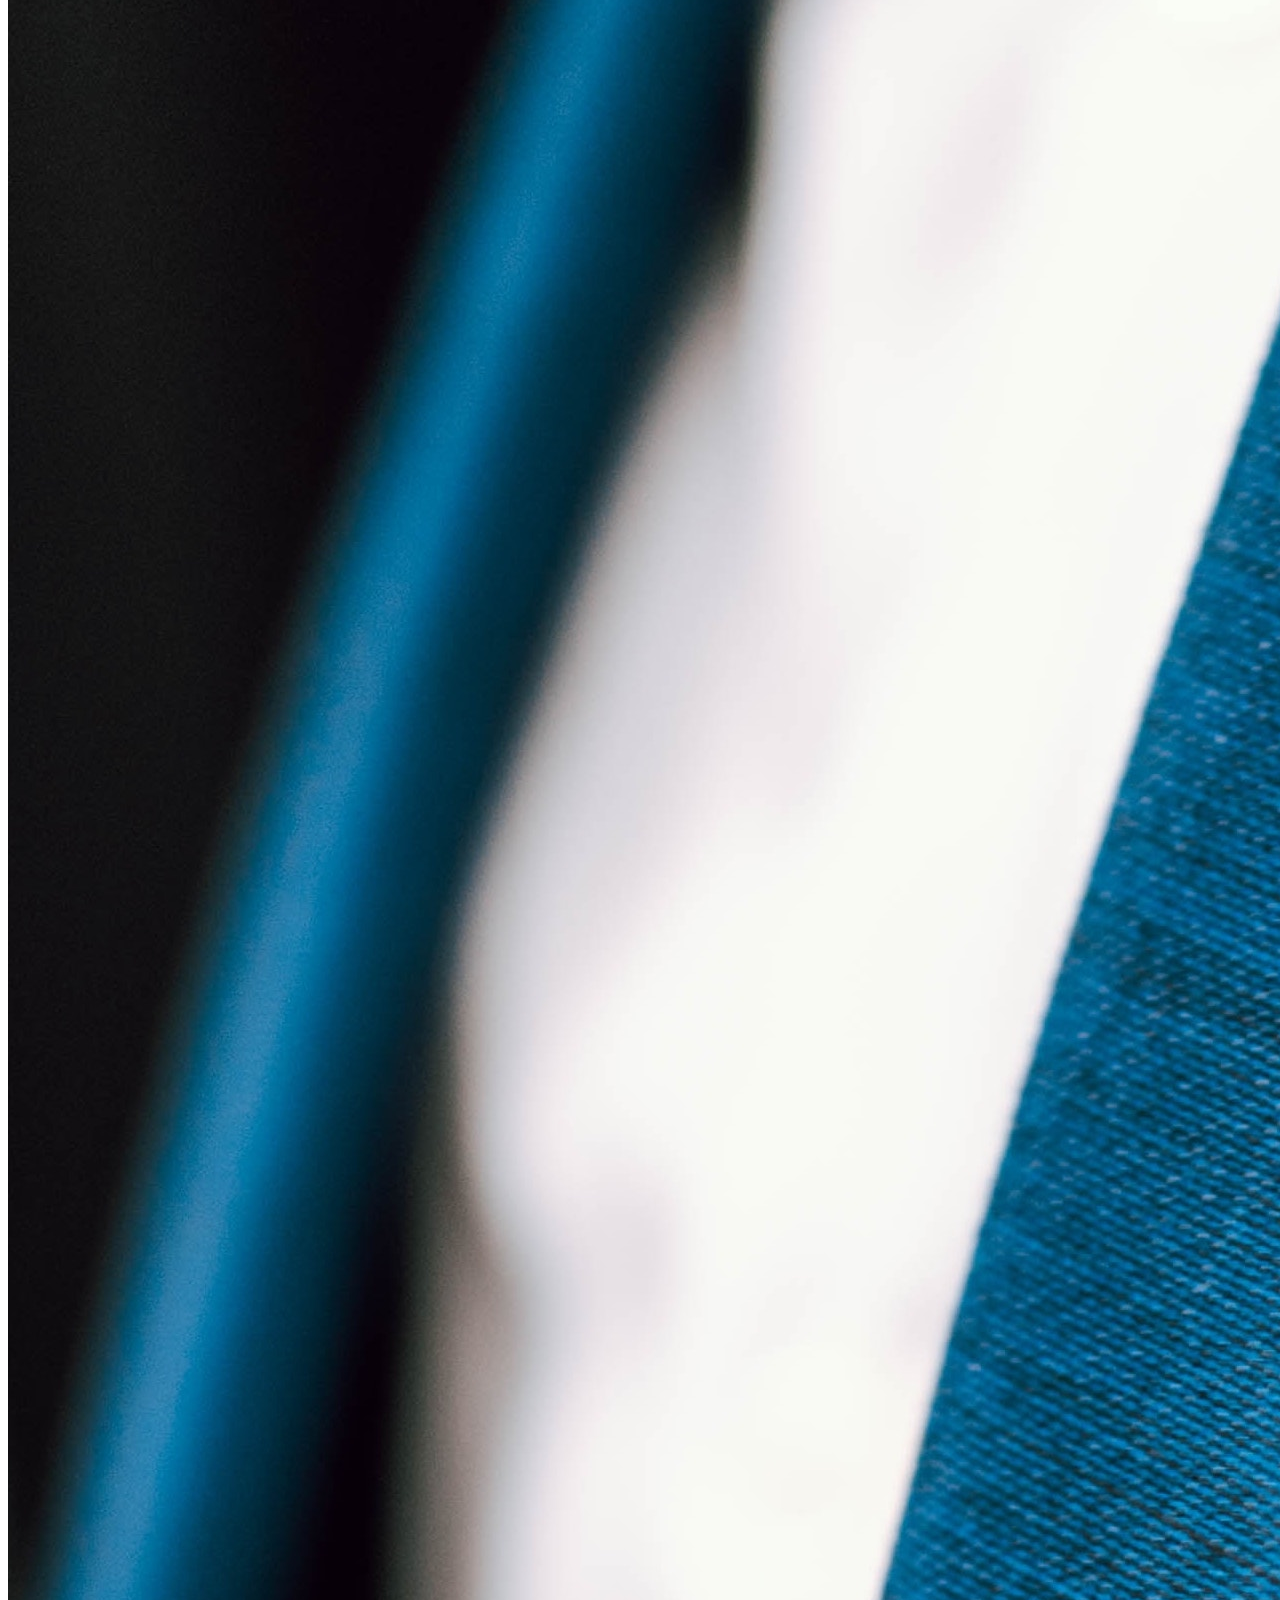
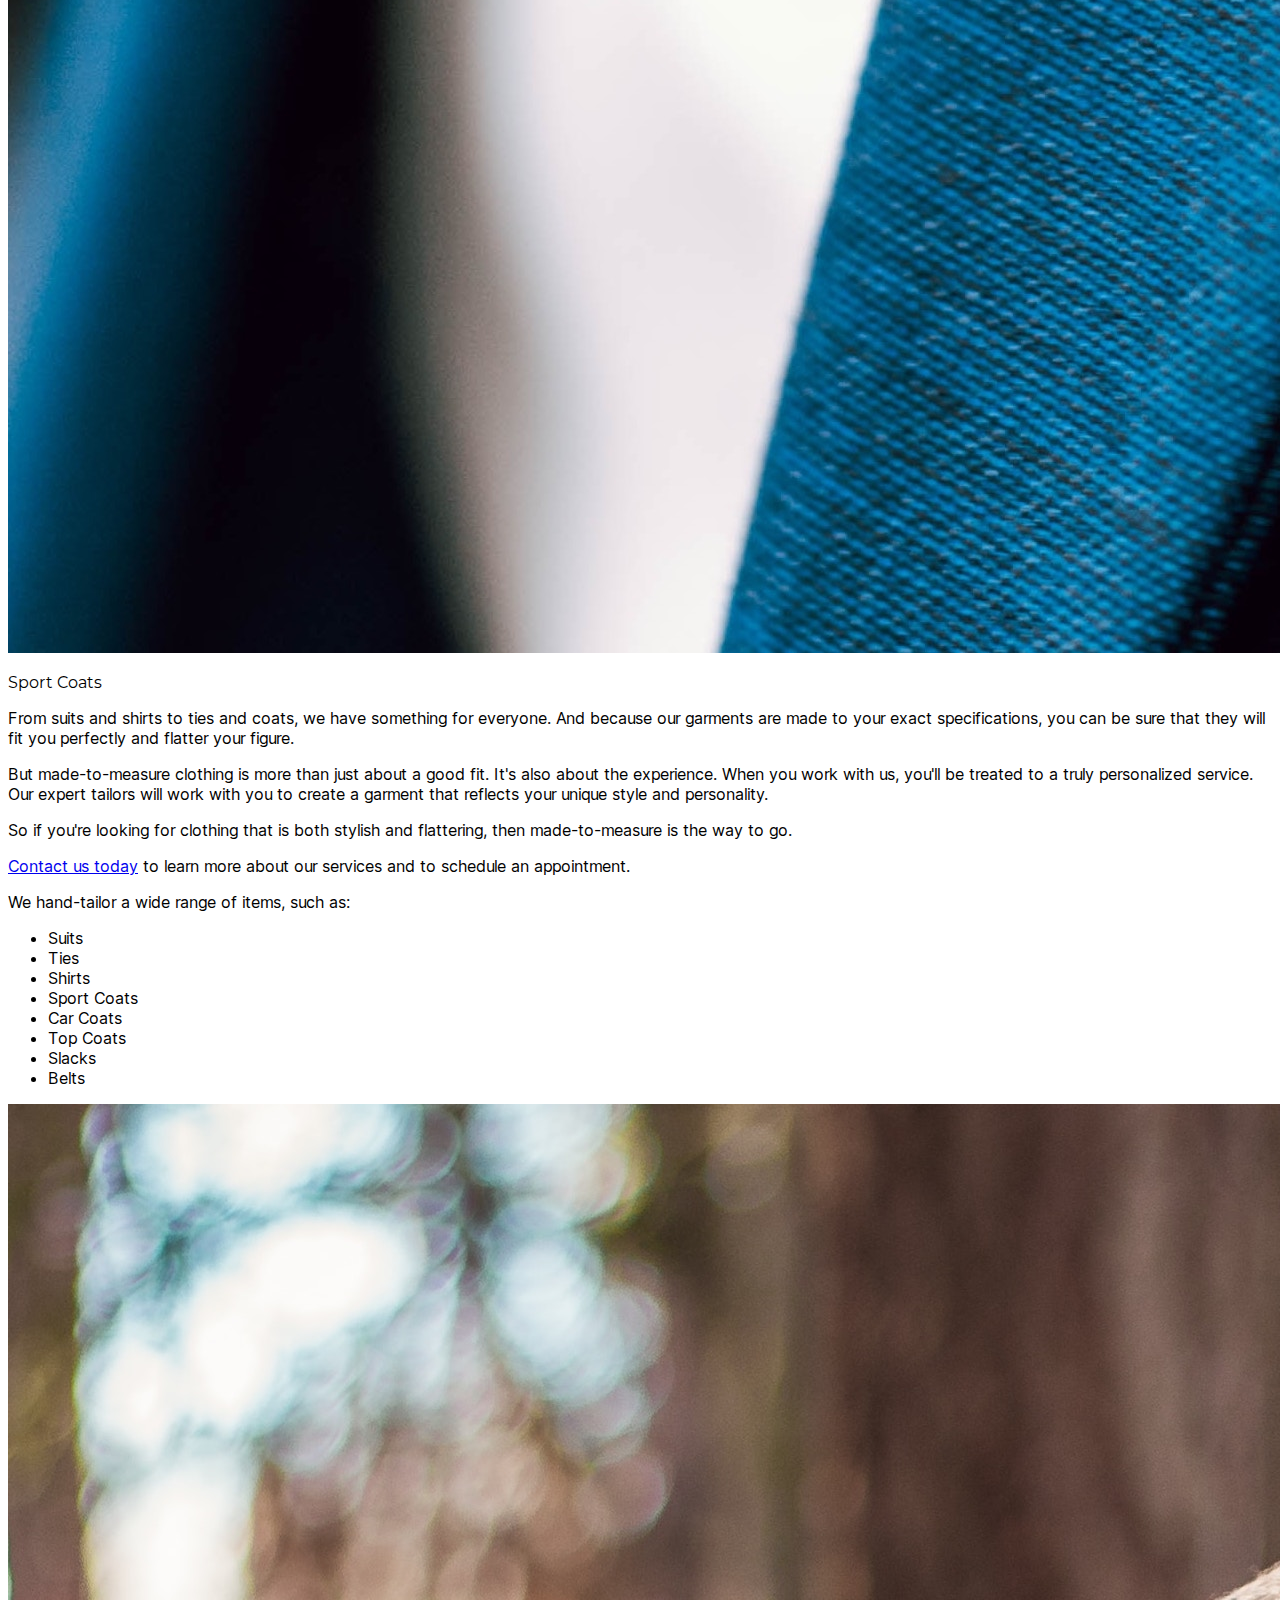
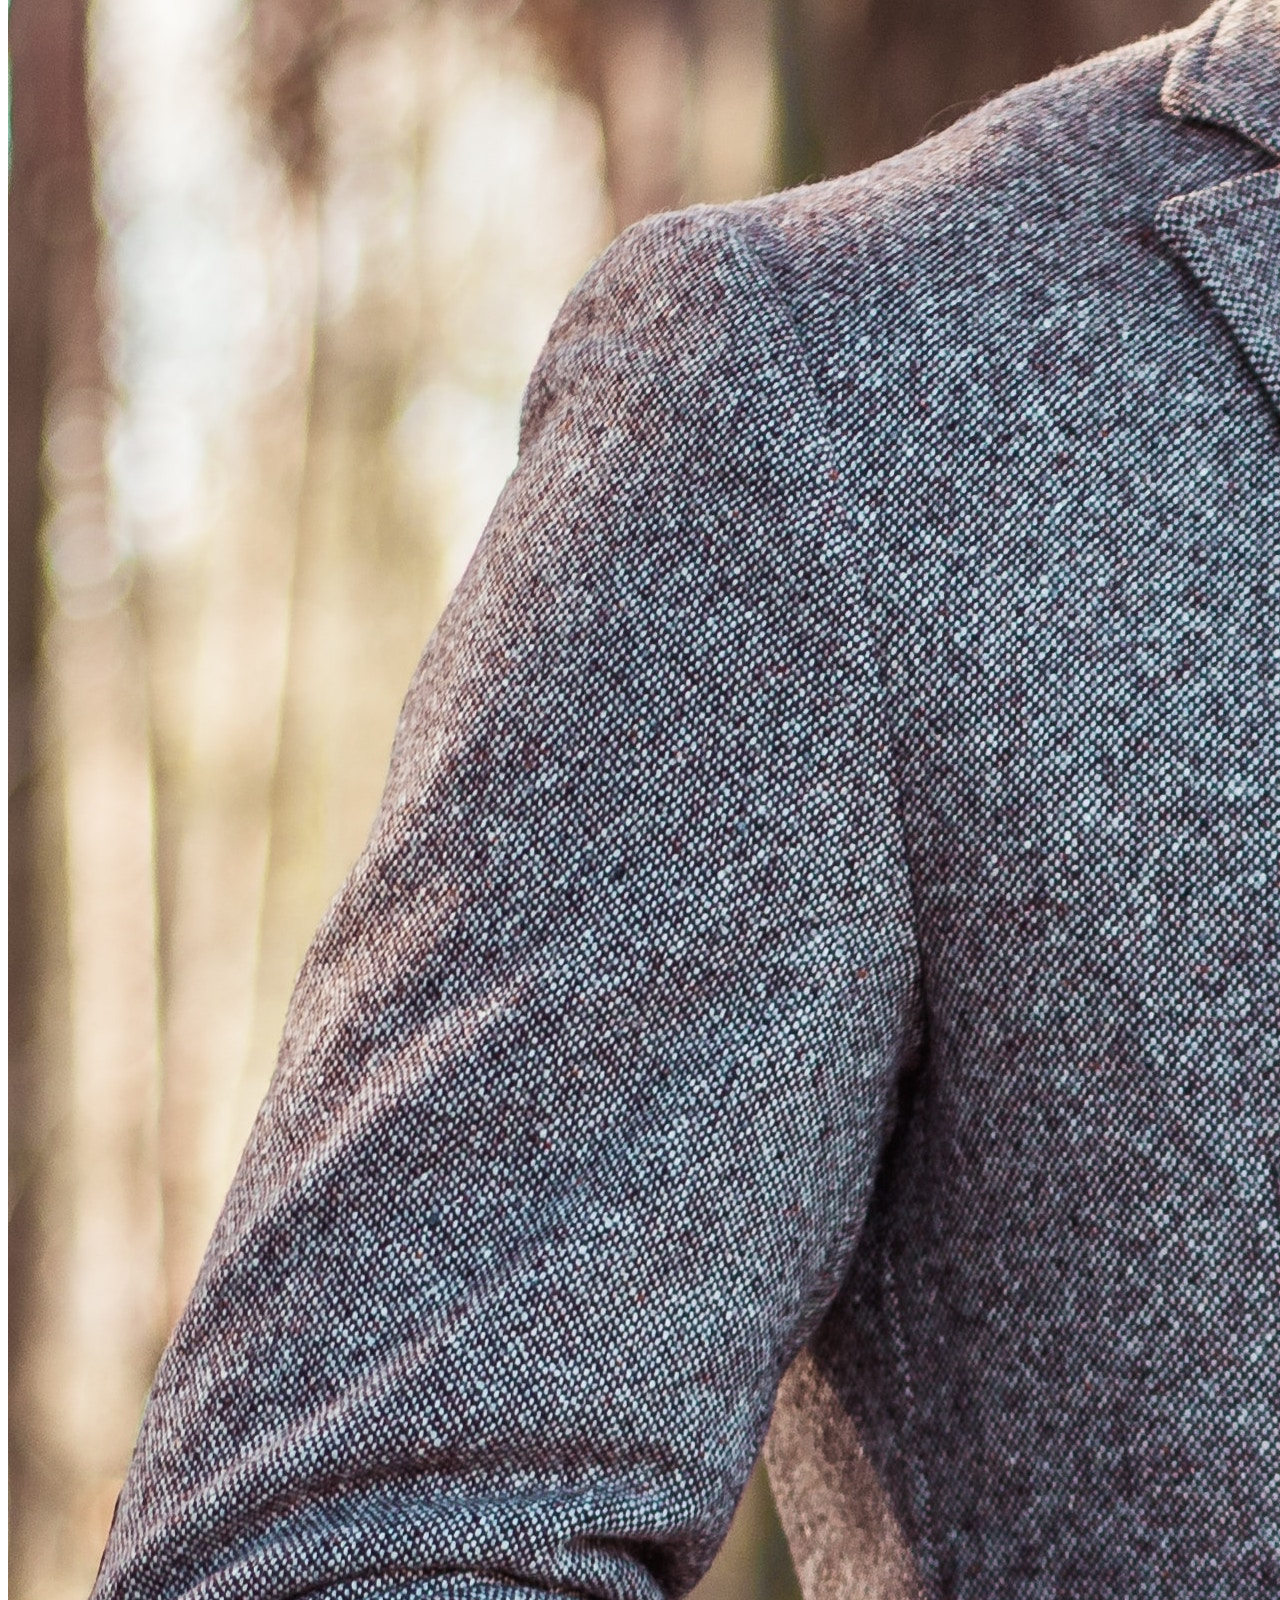
==== commit ba0312f4: "wip" ====
--- a/src/index.html
+++ b/src/index.html
@@ -13,74 +13,7 @@
     <link href="./site.webmanifest" rel="manifest">
     <link href="./icon.png" rel="apple-touch-icon">
     <link href="./css/index.css" rel="stylesheet">
-    <style>
-        .hero-bg-img {
-            background-image:
-                url(img/yasamine-june-tOubjwKS6f0-unsplash.jpg?as=webp&width=1440),
-                url(img/yasamine-june-tOubjwKS6f0-unsplash.jpg?as=webp&height=768),
-                url(img/yasamine-june-tOubjwKS6f0-unsplash.jpg?as=webp&&height=667);
-            box-shadow: inset 0 0 0 2000px rgba(0, 0, 0, 0.6);
-            background-size: cover;
-            background-repeat: no-repeat;
-            background-position: center;
-        }
-
-        .about-bg-img {
-            background-image: url(./img/man-in-chair.jpg?as=webp&width=1440),
-            url(./img/man-in-chair.jpg?as=webp&height=768),
-            url(./img/man-in-chair.jpg?as=webp&&height=667);
-        }
-
-        @font-face {
-            font-family: 'Inter';
-            font-weight: 300;
-            src: url('./fonts/Inter-Light.woff2') format('woff2');
-            font-display: swap;
-        }
-
-        @font-face {
-            font-family: 'Inter';
-            font-weight: 400;
-            src: url('./fonts/Inter-Regular.woff2') format('woff2');
-            font-display: swap;
-        }
-
-        @font-face {
-            font-family: 'Inter';
-            font-weight: bold;
-            src: url('./fonts/Inter-Bold.woff2') format('woff2');
-            font-display: swap;
-        }
-
-        @font-face {
-            font-family: 'Montserrat';
-            font-weight: 300;
-            src: url('./fonts/Montserrat-Light.woff2') format('woff2');
-            font-display: swap;
-        }
-
-        @font-face {
-            font-family: 'Montserrat';
-            font-weight: 400;
-            src: url('./fonts/Montserrat-Regular.woff2') format('woff2');
-            font-display: swap;
-        }
-
-        @font-face {
-            font-family: 'Montserrat';
-            font-weight: bold;
-            src: url('./fonts/Montserrat-Bold.woff2') format('woff2');
-            font-display: swap;
-        }
-
-        .font-sans {
-            font-family: Inter, Nunito, "Helvetica Neue", Arial, "Noto Sans", sans-serif;
-        }
-
-        .font-serif {
-            font-family: Montserrat, Georgia, Cambria, "Times New Roman", Times, serif;
-        }
-    </style>
+    <link href="./css/styles.css" rel="stylesheet">
 </head>
 <body class="font-sans bg-white">
 <div>
@@ -120,11 +53,7 @@
                         class="lg:relative flex fixed overflow-hidden text-white font-serif lg:overflow-auto top-0 bottom-0 left-0 right-0 mt-20 lg:mt-0"
                 >
                     <div
-                            class="pb-4 lg:pb-0 lg:transition-none lg:transform-none lg:will-change-auto relative bg-opacity-25 flex flex-col text-center w-full h-full overflow-auto opacity-0 lg:opacity-100 ease-in-out duration-500 translate-y-[-150%] group-data-[checked]:opacity-100 group-data-[checked]:translate-y-0 scrollbar-hidden"
-                            style="
-                  transition-property: transform, opacity;
-                  will-change: transform, opacity, scroll-position;
-                "
+                            class="nav-links pb-4 lg:pb-0 lg:transition-none lg:transform-none lg:will-change-auto relative bg-opacity-25 flex flex-col text-center w-full h-full overflow-auto opacity-0 lg:opacity-100 ease-in-out duration-500 translate-y-[-150%] group-data-[checked]:opacity-100 group-data-[checked]:translate-y-0 scrollbar-hidden"
                     >
                         <div>
                             <ul
@@ -164,7 +93,7 @@
                 <!-- Contact button -->
                 <div class="flex mr-4 group-data-[checked]:opacity-50">
                     <a href="#">
-                        <span class="text-white">(111) 243-5883</span>
+                        <span class="text-white">(270) 551-5073</span>
                     </a>
                 </div>
                 <!-- end Contact button -->
@@ -209,7 +138,7 @@
     </div>
     <div id="hero" class="h-full w-full">
         <div
-                class="hero-bg-img min-h-[667px] md:min-h-[768px] bg-center h-full bg-cover bg-no-repeat relative pt-32 mg:pt-42 lg:pt-48"
+                class="hero-bg-img-home min-h-[667px] md:min-h-[768px] bg-center h-full bg-cover bg-no-repeat relative pt-32 mg:pt-42 lg:pt-48"
         >
             <div
                     class="text-white px-4 max-w-xl md:max-w-3xl lg:max-w-5xl mx-auto"
@@ -536,7 +465,7 @@
 
     <div id="about" class="h-full w-full">
         <div
-                class="about-bg-img min-h-[667px] md:min-h-[768px] bg-center h-full bg-cover bg-no-repeat relative px-4 pt-16 pl-8"
+                class="about-bg-img-home min-h-[667px] md:min-h-[768px] bg-center h-full bg-cover bg-no-repeat relative px-4 pt-16 pl-8"
         >
             <div class="text-white max-w-[66%] sm:max-w-[50%] mb-8">
                 <p class="text-xl sm:text-2xl md:text-3xl lg:text-4xl">
@@ -575,8 +504,8 @@
                     class="col-span-2 lg:col-span-1 text-center flex flex-col justify-center"
             >
                 <p class="mb-2">
-                    <a href="tel:1112435883" class="hover:text-primary-400"
-                    >(111) 243-5883</a
+                    <a href="tel:2705515073" class="hover:text-primary-400"
+                    >(270) 551-5073</a
                     >
                 </p>
                 <p>
@@ -588,97 +517,12 @@
                 </p>
             </div>
             <div class="col-span-2 text-gray-400 text-center pt-16">
-                © 2023 PR Web Consulting, All Rights Reserved.
+                © 2023 <a href="https://prwebconsulting.com">PR Web Consulting</a>, All Rights Reserved.
             </div>
         </div>
     </div>
 </div>
-<script>
-    const header = document.querySelector('#header');
-    let previousScroll = window.scrollY;
-    let directionDown = true;
-    let directionChangeScroll = window.scrollY;
-    let dataScroll = 'top';
-    document.addEventListener('scroll', () => {
-        const scroll = window.scrollY;
-        const previousDirectionDown = directionDown;
-
-        directionDown = scroll - previousScroll > 0;
-
-        if (scroll < 100) {
-            dataScroll = 'top';
-            header.setAttribute('data-scroll', dataScroll);
-
-            previousScroll = scroll;
-
-            return;
-        }
-
-        if (scroll < 200 && directionDown) {
-            previousScroll = scroll;
-
-            return;
-        }
-
-        if (directionDown !== previousDirectionDown) {
-            directionChangeScroll = scroll;
-        }
-
-        const changeInScroll = scroll - directionChangeScroll;
-
-        // if (changeInScroll > 60) {
-        //   header.setAttribute('data-scroll', 'down');
-        //
-        //   previousScroll = scroll;
-        //
-        //   return;
-        // }
-
-        if (changeInScroll < -60) {
-            dataScroll = 'up';
-            header.setAttribute('data-scroll', dataScroll);
-
-            previousScroll = scroll;
-
-            return;
-        }
-
-        dataScroll = 'none';
-        header.setAttribute('data-scroll', dataScroll);
-
-        previousScroll = scroll;
-    });
-
-    const navbarSelector = '#header';
-    const navbar = document.querySelector(navbarSelector);
-    const checkbox = document.querySelector(
-        navbarSelector + ' input[type=checkbox]',
-    );
-
-    (() => {
-        if (!checkbox || !navbar) {
-            return;
-        }
-
-        checkbox.addEventListener('change', function () {
-            if (this.checked) {
-                navbar.setAttribute('data-checked', '');
-                header.setAttribute('data-scroll', 'none');
-            } else {
-                navbar.removeAttribute('data-checked');
-                header.setAttribute('data-scroll', dataScroll);
-            }
-        });
-
-        navbar.querySelectorAll('li, button').forEach((element) => {
-            element.addEventListener('click', () => {
-                checkbox.checked = false;
-                const evt = new Event('change');
-                checkbox?.dispatchEvent(evt);
-            });
-        });
-    })();
-</script>
+<script src="./js/index.js"></script>
 <script type="module" src="./js/loadFonts.js"></script>
 </body>
 </html>
--- a/src/css/index.css
+++ b/src/css/index.css
@@ -177,6 +177,61 @@
     .radial-gradient {
         background: radial-gradient(var(--tw-gradient-stops));
     }
+}
+
+
+* {
+    scroll-behavior: smooth;
+}
+
+@font-face {
+    font-family: 'Inter';
+    font-weight: 300;
+    src: url('../fonts/Inter-Light.woff2') format('woff2');
+    font-display: swap;
+}
+
+@font-face {
+    font-family: 'Inter';
+    font-weight: 400;
+    src: url('../fonts/Inter-Regular.woff2') format('woff2');
+    font-display: swap;
+}
+
+@font-face {
+    font-family: 'Inter';
+    font-weight: bold;
+    src: url('../fonts/Inter-Bold.woff2') format('woff2');
+    font-display: swap;
+}
+
+@font-face {
+    font-family: 'Montserrat';
+    font-weight: 300;
+    src: url('../fonts/Montserrat-Light.woff2') format('woff2');
+    font-display: swap;
+}
+
+@font-face {
+    font-family: 'Montserrat';
+    font-weight: 400;
+    src: url('../fonts/Montserrat-Regular.woff2') format('woff2');
+    font-display: swap;
+}
+
+@font-face {
+    font-family: 'Montserrat';
+    font-weight: bold;
+    src: url('../fonts/Montserrat-Bold.woff2') format('woff2');
+    font-display: swap;
+}
+
+.font-sans {
+    font-family: Inter, Nunito, "Helvetica Neue", Arial, "Noto Sans", sans-serif;
+}
+
+.font-serif {
+    font-family: Montserrat, Georgia, Cambria, "Times New Roman", Times, serif;
 }
 
 .font-sans.fonts-loaded {
@@ -223,3 +278,8 @@
 .text-7xl.fancy-text {
     text-shadow: 5px 5px 0 #dbdddf;
 }
+
+.nav-links {
+    will-change: transform, opacity, scroll-position;
+    transition-property: transform, opacity;
+}
--- a/src/css/styles.css
+++ b/src/css/styles.css
@@ -0,0 +1,46 @@
+.hero-bg-img-home {
+    background-image:
+            url(../img/yasamine-june-tOubjwKS6f0-unsplash.jpg?as=webp&width=1440),
+            url(../img/yasamine-june-tOubjwKS6f0-unsplash.jpg?as=webp&height=768),
+            url(../img/yasamine-june-tOubjwKS6f0-unsplash.jpg?as=webp&&height=667);
+    box-shadow: inset 0 0 0 2000px rgba(0, 0, 0, 0.6);
+    background-size: cover;
+    background-repeat: no-repeat;
+    background-position: center;
+}
+
+.about-bg-img-home {
+    background-image: url(../img/man-in-chair.jpg?as=webp&width=1440),
+    url(../img/man-in-chair.jpg?as=webp&height=768),
+    url(../img/man-in-chair.jpg?as=webp&&height=667);
+}
+
+.hero-bg-img-process {
+    background-size: cover;
+    background-image:
+        linear-gradient(to bottom, rgba(255, 255, 255, 0) 25%, #09090b 100%),
+        url(../img/sewing.jpg?as=webp&width=1440),
+        url(../img/sewing.jpg?as=webp&height=768),
+        url(../img/sewing.jpg?as=webp&&height=667);
+    background-repeat: no-repeat;
+    background-position: center;
+}
+.hero-bg-img-about {
+    background-size: cover;
+    background-image: linear-gradient(to bottom, rgba(255, 255, 255, 0) 25%, #09090b 100%),
+    url(../img/man-in-chair.jpg?as=webp&width=1440),
+    url(../img/man-in-chair.jpg?as=webp&height=768),
+    url(../img/man-in-chair.jpg?as=webp&&height=667);
+    background-repeat: no-repeat;
+    background-position: center;
+}
+
+.hero-bg-img-services {
+    background-size: cover;
+    background-image: linear-gradient(to bottom, rgba(0, 0, 0, 50%) 25%, #09090b 100%),
+    url(../img/coats.jpg?as=webp&width=1440),
+    url(../img/coats.jpg?as=webp&height=768),
+    url(../img/coats.jpg?as=webp&&height=667);
+    background-repeat: no-repeat;
+    background-position: center;
+}
